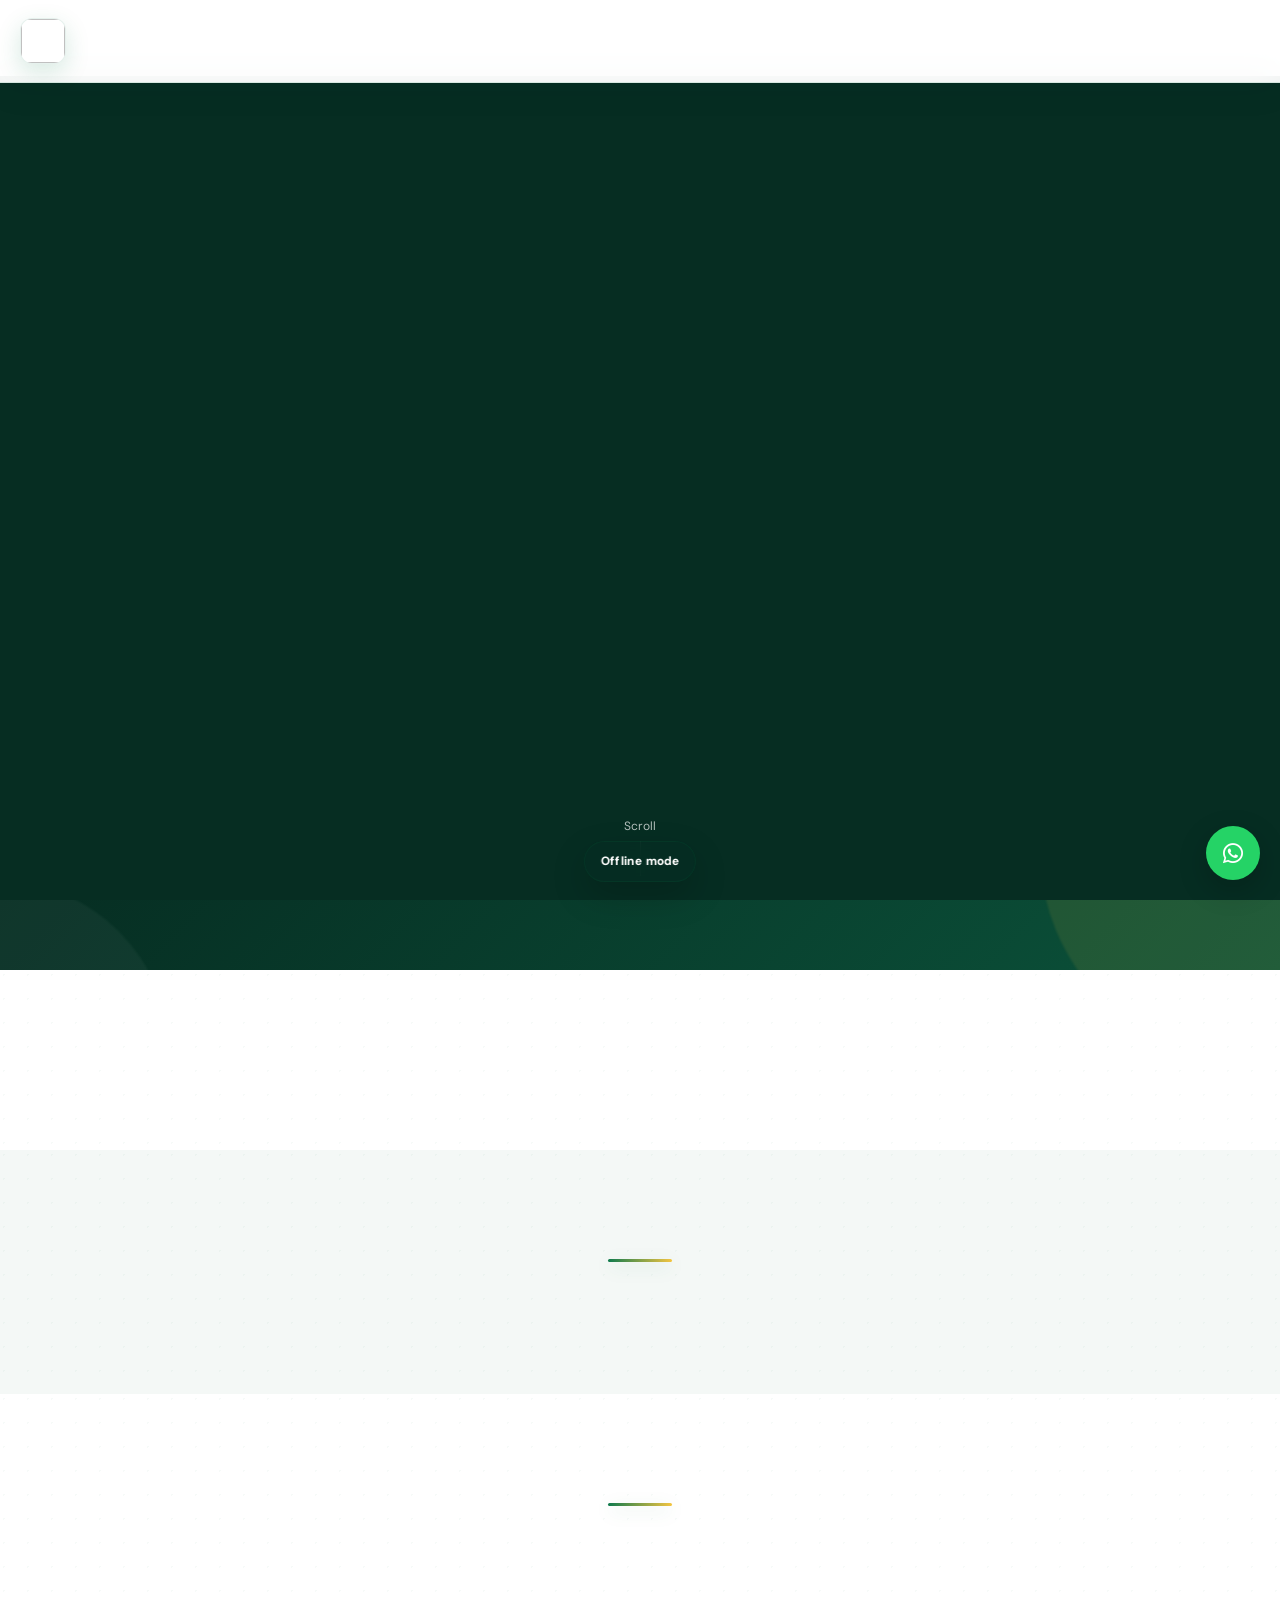
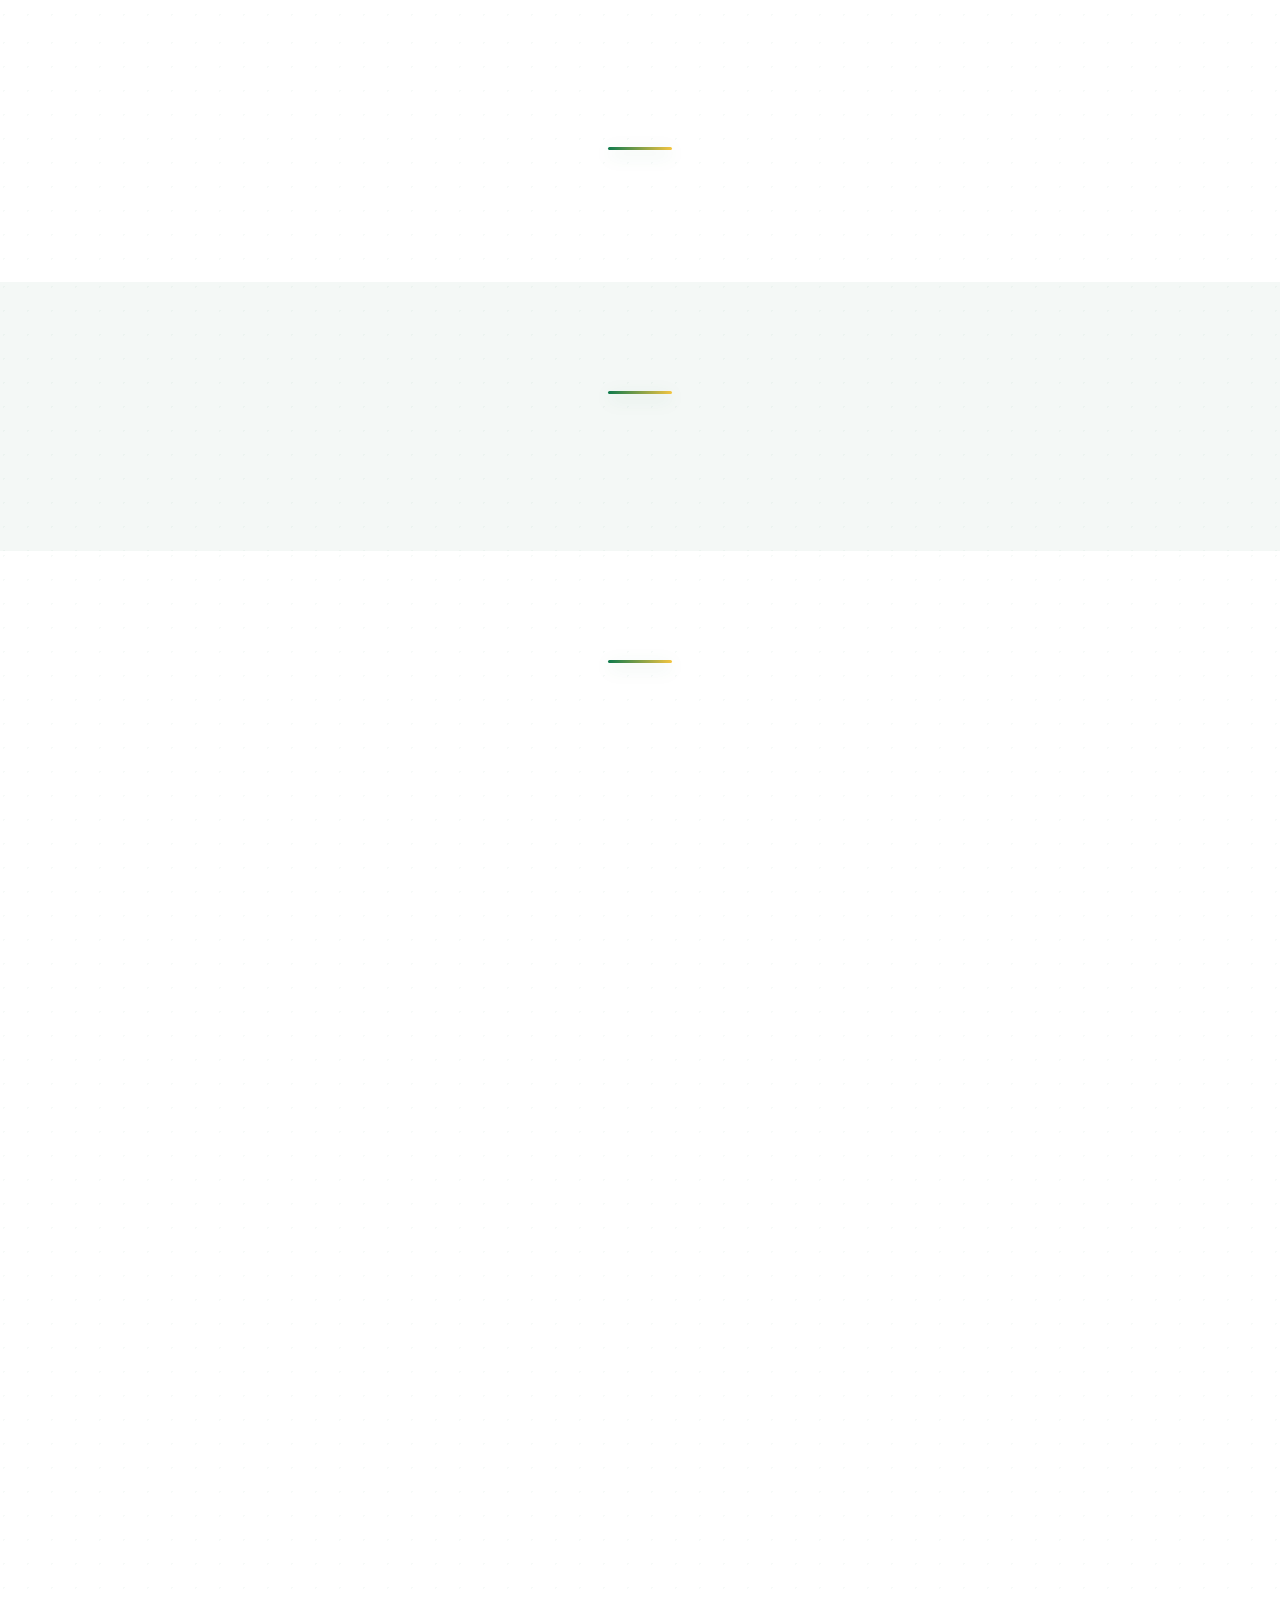
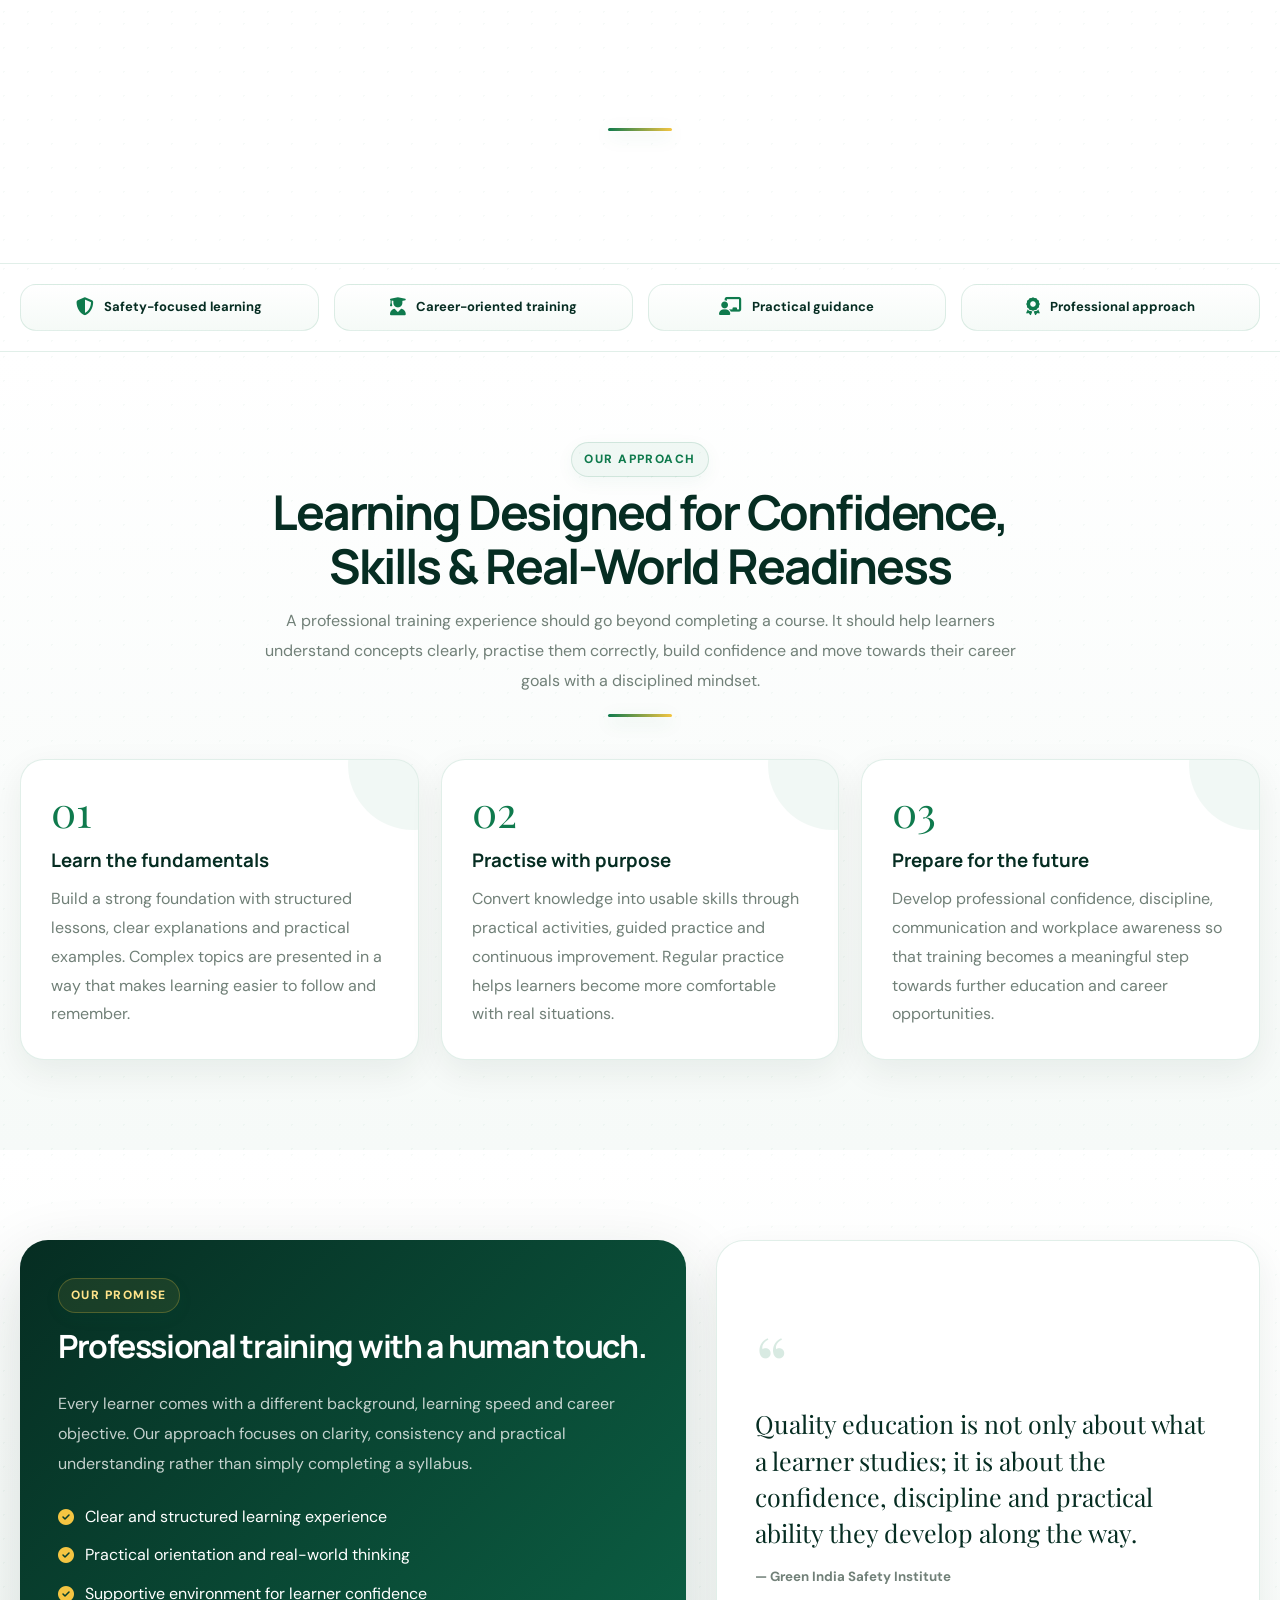
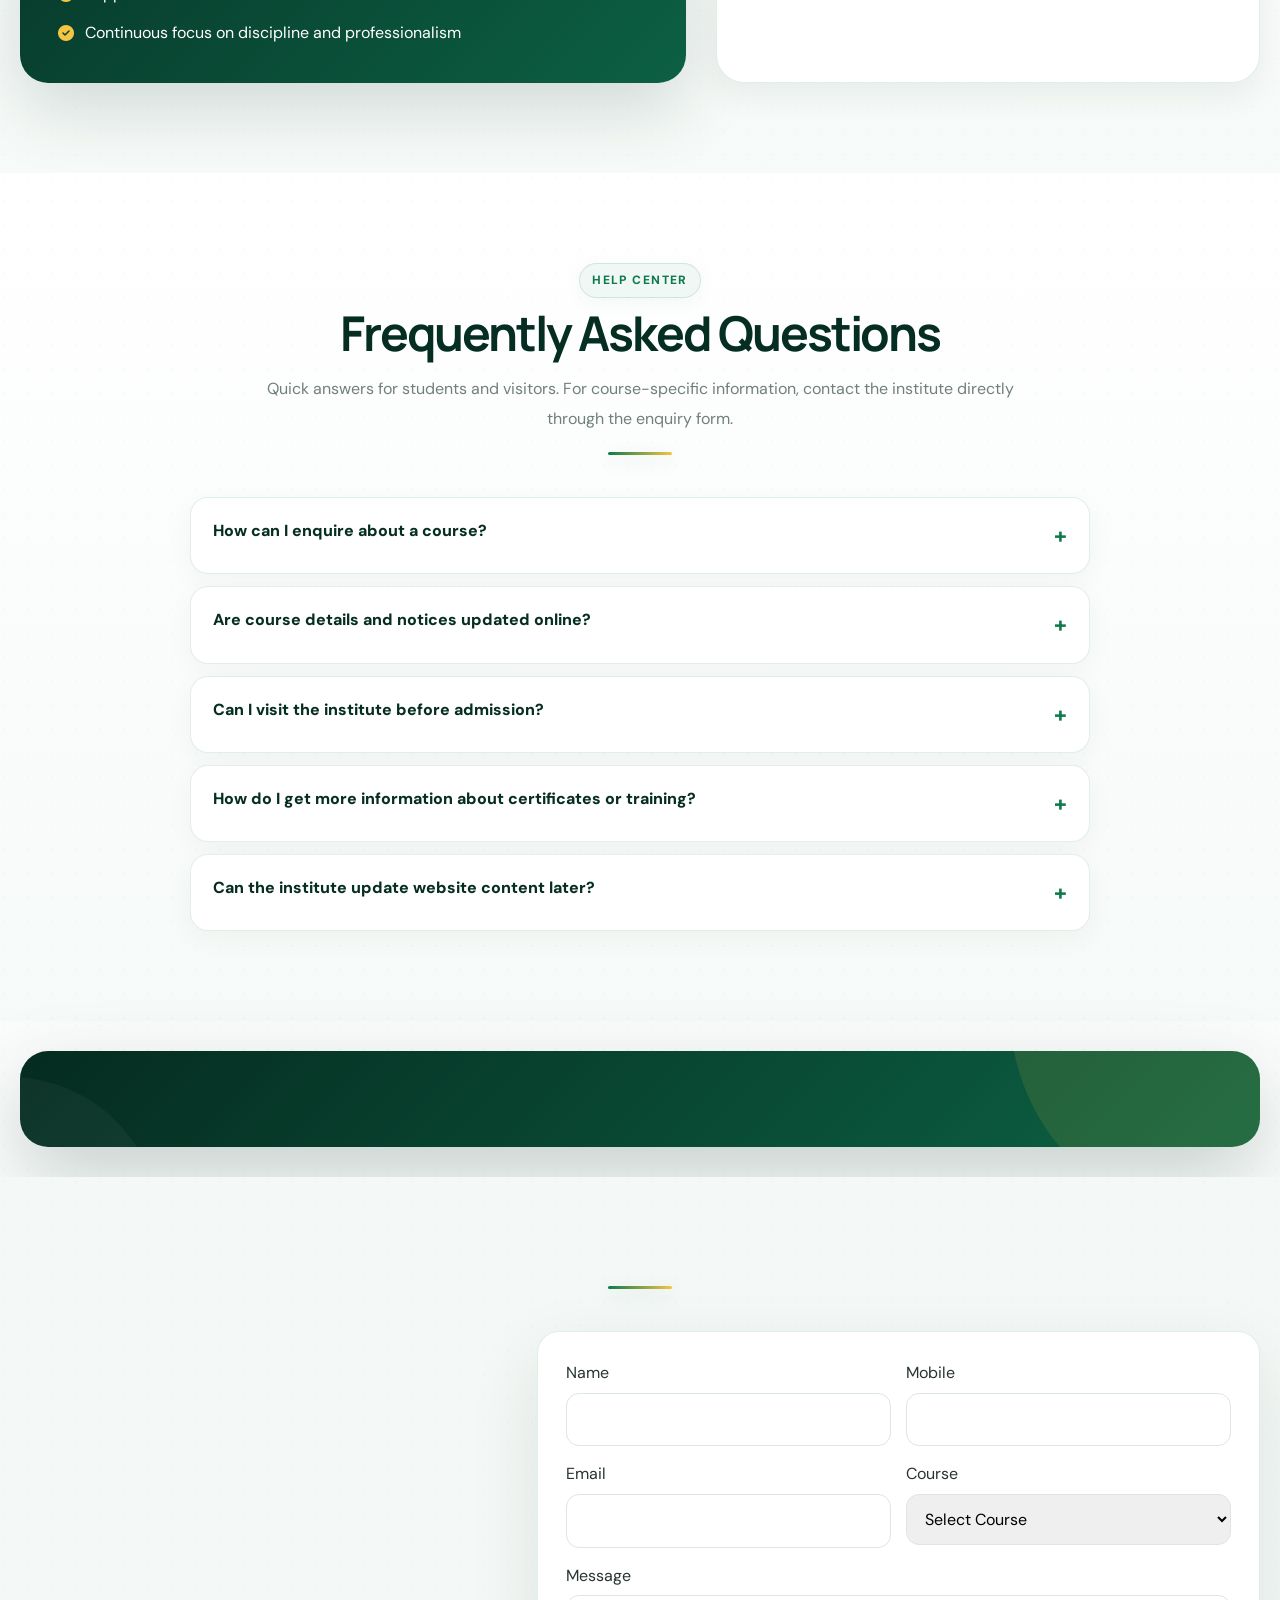
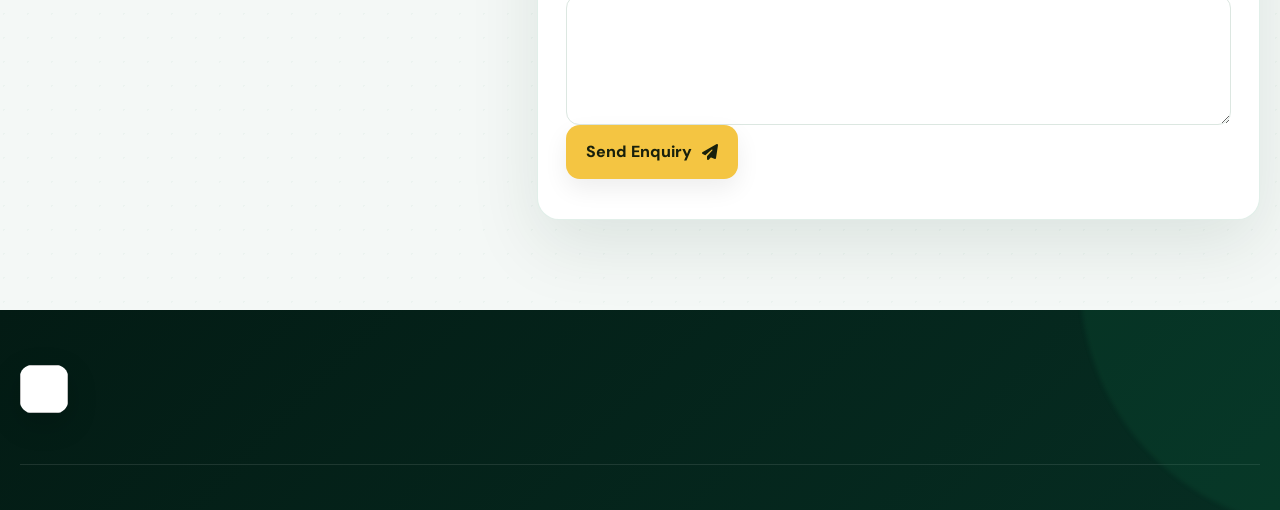
==== Index.html @ 1cff3171 "Add files via upload" ====
<!DOCTYPE html>
<html lang="en">
<head>
  <meta charset="UTF-8">
  <link rel="preconnect" href="https://fonts.googleapis.com">
  <link rel="preconnect" href="https://fonts.gstatic.com" crossorigin>
  <link rel="preconnect" href="https://drive.google.com">
  <link rel="preconnect" href="https://cdn.jsdelivr.net" crossorigin>
  <meta name="viewport" content="width=device-width, initial-scale=1.0">
  <meta name="description" id="metaDescription" content="Green India Safety Institute">
  <meta name="keywords" id="metaKeywords" content="Safety Institute, training, courses">
  <meta property="og:title" id="ogTitle" content="Green India Safety Institute">
  <meta property="og:description" id="ogDescription" content="Green India Safety Institute">
  <meta property="og:image" id="ogImage" content="">
  <title>Green India Safety Institute</title>

  <link rel="preconnect" href="https://fonts.googleapis.com">
  <link rel="preconnect" href="https://fonts.gstatic.com" crossorigin>
  <link href="https://fonts.googleapis.com/css2?family=DM+Sans:wght@400;500;600;700&family=Manrope:wght@400;500;600;700;800&family=Playfair+Display:wght@600;700&family=Poppins:wght@500;600;700;800&display=swap" rel="stylesheet">
  <link rel="stylesheet" href="https://cdnjs.cloudflare.com/ajax/libs/font-awesome/6.5.2/css/all.min.css">
  <link rel="stylesheet" href="https://cdn.jsdelivr.net/npm/swiper@11/swiper-bundle.min.css">

  <style>
    :root {
      --primary:#0f7a4d; --primary-dark:#075634; --secondary:#062d22;
      --accent:#f4c542; --white:#fff; --black:#07110d; --text:#28352f;
      --muted:#718078; --light:#f4f8f6; --border:rgba(15,122,77,.12);
      --shadow:0 20px 60px rgba(0,0,0,.10); --radius:24px; --container:1240px;
    }
    *{box-sizing:border-box} html{scroll-behavior:smooth} body{margin:0;font-family:Inter,Arial,sans-serif;color:var(--text);background:#fff;line-height:1.6}
    body.loading{overflow:hidden} img{max-width:100%;display:block} a{color:inherit;text-decoration:none} button,input,textarea,select{font:inherit}
    .container{width:min(var(--container),calc(100% - 36px));margin:auto} .hidden{display:none!important}
    #scrollProgress{position:fixed;top:0;left:0;height:4px;width:0;background:var(--accent);z-index:9999}
    #preloader{position:fixed;inset:0;background:var(--secondary);display:grid;place-items:center;z-index:9998}
    .loader-inner{text-align:center;color:#fff} .loader-logo{width:76px;height:76px;border-radius:22px;object-fit:cover;margin:auto;border:3px solid rgba(255,255,255,.25);background:#fff}
    .loader-ring{width:36px;height:36px;border:3px solid rgba(255,255,255,.25);border-top-color:var(--accent);border-radius:50%;animation:spin 1s linear infinite;margin:18px auto 0}
    @keyframes spin{to{transform:rotate(360deg)}}
    header{position:fixed;top:0;left:0;right:0;z-index:1000;background:rgba(255,255,255,.94);backdrop-filter:blur(16px);border-bottom:1px solid var(--border)}
    .navbar{height:76px;display:flex;align-items:center;justify-content:space-between;gap:20px}
    .brand{display:flex;align-items:center;gap:12px;font-family:Poppins,sans-serif;font-weight:800;color:var(--secondary)}
    .brand img{width:46px;height:46px;object-fit:cover;border-radius:12px;background:#fff} .brand-name{font-size:17px}
    .nav-menu{display:flex;align-items:center;gap:5px;list-style:none;margin:0;padding:0} .nav-menu a{padding:11px 14px;border-radius:12px;font-weight:600;font-size:14px} .nav-menu a:hover{background:var(--light);color:var(--primary)}
    #menuToggle{display:none;border:0;background:var(--light);width:44px;height:44px;border-radius:12px;color:var(--secondary);cursor:pointer}
    #mobileMenu{position:fixed;inset:0;background:rgba(6,45,34,.96);z-index:2000;padding:28px;transform:translateX(100%);transition:.3s} #mobileMenu.active{transform:none}
    #mobileClose{float:right;border:0;background:rgba(255,255,255,.12);color:#fff;width:44px;height:44px;border-radius:12px;cursor:pointer}
    #mobileMenuList{list-style:none;padding:80px 0 0;margin:0} #mobileMenuList a{display:block;color:#fff;padding:15px 4px;border-bottom:1px solid rgba(255,255,255,.12);font-size:20px}
    main{padding-top:76px} section{padding:90px 0} .section-heading{max-width:760px;margin:0 auto 42px;text-align:center}
    .section-label{display:inline-block;color:var(--primary);font-weight:800;text-transform:uppercase;letter-spacing:.12em;font-size:12px;margin-bottom:8px}
    .section-title{font-family:Poppins,sans-serif;color:var(--secondary);font-size:clamp(30px,4vw,48px);line-height:1.12;margin:0 0 14px} .section-description{color:var(--muted);margin:0}
    #home{padding:0;min-height:620px} .swiper,.hero-slide{height:calc(100vh - 76px);min-height:560px} .hero-slide{position:relative;display:flex;align-items:center;overflow:hidden;background:var(--secondary)}
    .hero-bg{position:absolute;inset:0;width:100%;height:100%;object-fit:cover;z-index:0} .hero-overlay{position:absolute;inset:0;background:linear-gradient(90deg,rgba(6,45,34,.9),rgba(6,45,34,.5),rgba(6,45,34,.25));z-index:1}
    .hero-content{position:relative;z-index:2;max-width:780px;color:#fff;padding:60px 0} .hero-badge{display:inline-flex;gap:9px;align-items:center;padding:9px 14px;border-radius:999px;background:rgba(244,197,66,.16);border:1px solid rgba(244,197,66,.4);color:#ffe38a;font-weight:700;margin-bottom:20px}
    .hero-title{font-family:Poppins,sans-serif;font-size:clamp(40px,6vw,76px);line-height:1.04;margin:0 0 20px} .hero-highlight{display:block;color:var(--accent)} .hero-description{font-size:18px;color:rgba(255,255,255,.82);max-width:680px} .hero-actions{display:flex;gap:12px;flex-wrap:wrap;margin-top:28px}
    .btn{display:inline-flex;align-items:center;gap:10px;padding:13px 19px;border-radius:14px;font-weight:800;border:1px solid transparent;cursor:pointer} .btn-primary{background:var(--accent);color:#18200c} .btn-outline{color:#fff;border-color:rgba(255,255,255,.45)}
    .hero-scroll{position:absolute;z-index:3;bottom:24px;left:50%;transform:translateX(-50%);color:#fff;font-size:12px;opacity:.7;text-align:center} .hero-scroll-line{width:1px;height:35px;background:#fff;margin:5px auto 0}
    #stats{padding:35px 0;background:var(--secondary)} .stats-grid{display:grid;grid-template-columns:repeat(4,1fr);gap:14px} .stat-card{display:flex;align-items:center;gap:15px;color:#fff;padding:22px;border:1px solid rgba(255,255,255,.1);border-radius:18px} .stat-icon{width:48px;height:48px;border-radius:14px;display:grid;place-items:center;background:rgba(244,197,66,.13);color:var(--accent)} .stat-value{font-size:28px;font-weight:800} .stat-label{font-size:13px;color:rgba(255,255,255,.68)}
    #about,#features,#courses,#faculty,#gallery,#testimonials,#notices,#contact{background:#fff} #features,#gallery,#contact{background:var(--light)}
    .about-grid{display:grid;grid-template-columns:1fr 1fr;gap:60px;align-items:center} .about-image-wrap{position:relative} .about-image{width:100%;height:480px;object-fit:cover;border-radius:28px;box-shadow:var(--shadow);background:var(--light)} .about-badge{position:absolute;right:-15px;bottom:25px;background:#fff;border-radius:20px;padding:18px 20px;box-shadow:var(--shadow);display:flex;flex-direction:column} .about-badge strong{font-size:28px;color:var(--primary)} .about-text{color:var(--muted)} .about-points{display:grid;gap:12px;margin:24px 0} .about-point{display:flex;gap:12px;align-items:center} .about-point-icon{width:34px;height:34px;border-radius:10px;background:#e9f7f0;color:var(--primary);display:grid;place-items:center;flex:0 0 auto}
    .feature-grid,.course-grid,.faculty-grid,.gallery-grid,.notice-grid{display:grid;grid-template-columns:repeat(3,1fr);gap:22px}
    .feature-card,.course-card,.faculty-card,.notice-card{border:1px solid var(--border);border-radius:22px;background:#fff;overflow:hidden;box-shadow:0 10px 35px rgba(0,0,0,.04)} .feature-card{padding:28px} .feature-icon{width:52px;height:52px;border-radius:15px;background:#e9f7f0;color:var(--primary);display:grid;place-items:center;font-size:21px} .feature-title{font-family:Poppins,sans-serif;color:var(--secondary)} .feature-description{color:var(--muted)}
    .course-image-wrap,.faculty-image-wrap{position:relative;background:var(--light)} .course-image,.faculty-image{width:100%;height:220px;object-fit:cover} .course-icon{position:absolute;bottom:-20px;left:20px;width:48px;height:48px;border-radius:14px;background:var(--accent);display:grid;place-items:center} .course-body,.faculty-body{padding:30px 22px 22px} .course-name,.faculty-name{font-family:Poppins,sans-serif;color:var(--secondary);margin:0 0 8px} .course-description{color:var(--muted)} .course-meta{display:flex;gap:10px;flex-wrap:wrap;font-size:12px;color:var(--muted)} .course-footer{display:flex;justify-content:space-between;align-items:center;margin-top:18px} .course-fee{font-weight:800;color:var(--primary)} .course-btn{width:38px;height:38px;border-radius:11px;background:var(--primary);color:#fff;display:grid;place-items:center}
    .faculty-image{height:280px} .faculty-designation{color:var(--primary);font-weight:700;font-size:14px} .faculty-exp{font-size:13px;color:var(--muted);margin-top:7px} .faculty-social{display:flex;gap:8px;margin-top:15px} .faculty-social a,.social-link{width:36px;height:36px;border-radius:10px;background:var(--light);display:grid;place-items:center;color:var(--primary)}
    .gallery-filters{display:flex;justify-content:center;gap:8px;flex-wrap:wrap;margin-bottom:25px} .gallery-filter{border:1px solid var(--border);background:#fff;padding:9px 15px;border-radius:999px;cursor:pointer} .gallery-filter.active{background:var(--primary);color:#fff} .gallery-grid{grid-template-columns:repeat(4,1fr)} .gallery-item{position:relative;overflow:hidden;border-radius:18px;aspect-ratio:1/1;background:#e8eeeb;cursor:pointer} .gallery-item img{width:100%;height:100%;object-fit:cover;transition:.35s} .gallery-item:hover img{transform:scale(1.06)}
    .testimonial-slider{overflow:hidden} .testimonial-card{padding:30px;border:1px solid var(--border);border-radius:22px;background:#fff;min-height:220px} .testimonial-stars{color:var(--accent)} .testimonial-text{color:var(--muted);font-size:16px} .testimonial-person{display:flex;align-items:center;gap:12px} .testimonial-person img{width:48px;height:48px;border-radius:50%;object-fit:cover;background:var(--light)}
    .notice-card{padding:24px} .notice-date{font-size:12px;color:var(--primary);font-weight:800} .notice-title{font-family:Poppins,sans-serif;color:var(--secondary)} .notice-description{color:var(--muted)}
    #cta{padding:30px 0} .cta-box{background:var(--secondary);color:#fff;border-radius:28px;padding:48px;display:flex;justify-content:space-between;gap:30px;align-items:center} .cta-title{font-family:Poppins,sans-serif;font-size:34px;margin:0 0 10px} .cta-description{color:rgba(255,255,255,.7)}
    .contact-grid{display:grid;grid-template-columns:.8fr 1.2fr;gap:35px} .contact-list{display:grid;gap:13px} .contact-item{display:flex;gap:13px;align-items:flex-start;padding:17px;border-radius:17px;background:#fff;border:1px solid var(--border)} .contact-icon{color:var(--primary);font-size:20px} #enquiryForm{background:#fff;padding:28px;border-radius:22px;border:1px solid var(--border);box-shadow:var(--shadow)} .form-grid{display:grid;grid-template-columns:1fr 1fr;gap:15px} .form-field{display:flex;flex-direction:column;gap:7px} .form-field.full{grid-column:1/-1} .form-field input,.form-field textarea,.form-field select{width:100%;border:1px solid #dce7e1;border-radius:13px;padding:13px 14px;outline:none} .form-field textarea{min-height:130px;resize:vertical} .form-message{margin-top:12px;font-weight:700} .form-message.success{color:var(--primary)} .form-message.error{color:#c62828}
    footer{background:#041f17;color:#fff;padding:55px 0 25px} .footer-grid{display:grid;grid-template-columns:1.3fr 1fr 1fr;gap:35px} .footer-brand{display:flex;gap:12px;align-items:center;font-family:Poppins;font-weight:800} .footer-brand img{width:48px;height:48px;object-fit:cover;border-radius:12px;background:#fff} footer p,footer a{color:rgba(255,255,255,.68)} .footer-menu,.footer-social{list-style:none;padding:0;margin:0;display:grid;gap:8px} .footer-bottom{border-top:1px solid rgba(255,255,255,.1);margin-top:35px;padding-top:20px;display:flex;justify-content:space-between;gap:20px}
    #whatsappButton{position:fixed;right:20px;bottom:20px;width:54px;height:54px;border-radius:50%;display:grid;place-items:center;background:#25d366;color:#fff;z-index:900;box-shadow:0 10px 30px rgba(0,0,0,.2);font-size:23px} #backToTop{position:fixed;right:20px;bottom:85px;width:44px;height:44px;border:0;border-radius:50%;background:var(--secondary);color:#fff;z-index:899;cursor:pointer;display:none}
    #lightbox{position:fixed;inset:0;background:rgba(0,0,0,.92);z-index:3000;display:none;place-items:center;padding:30px} #lightbox.active{display:grid} #lightboxImage{max-height:90vh;max-width:95vw;object-fit:contain} #lightboxClose{position:absolute;top:20px;right:20px;border:0;background:#fff;color:#111;width:45px;height:45px;border-radius:50%;cursor:pointer;font-size:20px}
    .image-load-error{background:#eef3f0;min-height:80px;opacity:.65}

    /* v4 image resilience + network UX */
    img.image-load-error{
      opacity:.9;
      background:
        radial-gradient(circle at 30% 30%,rgba(15,122,77,.16),transparent 42%),
        linear-gradient(135deg,#eef6f1,#dfeee7);
      object-fit:contain !important;
      min-height:70px;
    }
    img[data-image-error="1"]{
      visibility:visible;
    }
    #cacheStatus{
      position:fixed;
      left:50%;
      bottom:18px;
      transform:translate(-50%,20px);
      z-index:99999;
      padding:10px 16px;
      border-radius:999px;
      background:rgba(6,45,34,.94);
      color:#fff;
      font-size:12px;
      font-weight:800;
      letter-spacing:.2px;
      box-shadow:0 14px 35px rgba(0,0,0,.18);
      opacity:0;
      pointer-events:none;
      transition:opacity .28s ease,transform .28s ease;
      backdrop-filter:blur(12px);
    }
    #cacheStatus.show{opacity:1;transform:translate(-50%,0)}
    @media(max-width:600px){#cacheStatus{bottom:12px;max-width:calc(100% - 24px);text-align:center}}
    @media(max-width:900px){.nav-menu{display:none}#menuToggle{display:block}.stats-grid{grid-template-columns:repeat(2,1fr)}.about-grid,.contact-grid{grid-template-columns:1fr}.feature-grid,.course-grid,.faculty-grid,.notice-grid{grid-template-columns:repeat(2,1fr)}.gallery-grid{grid-template-columns:repeat(3,1fr)}.cta-box{flex-direction:column;align-items:flex-start}.footer-grid{grid-template-columns:1fr 1fr}}
    @media(max-width:600px){.container{width:min(100% - 24px,var(--container))}section{padding:65px 0}.stats-grid,.feature-grid,.course-grid,.faculty-grid,.notice-grid,.gallery-grid,.form-grid,.footer-grid{grid-template-columns:1fr}.gallery-grid{grid-template-columns:repeat(2,1fr)}.hero-content{padding:35px 0}.hero-description{font-size:15px}.about-image{height:330px}.cta-box{padding:30px 22px}.footer-bottom{flex-direction:column}}

    /* =====================================================
       PREMIUM 50K-LEVEL VISUAL SYSTEM
    ====================================================== */
    :root{
      --font-body:'DM Sans',Inter,Arial,sans-serif;
      --font-display:'Manrope',Poppins,Arial,sans-serif;
      --font-serif:'Playfair Display',Georgia,serif;
      --glass:rgba(255,255,255,.72);
      --glass-dark:rgba(6,45,34,.78);
      --shadow-soft:0 12px 35px rgba(7,48,34,.07);
      --shadow-hover:0 26px 70px rgba(7,48,34,.16);
    }
    body{font-family:var(--font-body);overflow-x:hidden;background:#fbfdfc}
    h1,h2,h3,h4,h5,h6,.brand,.hero-title,.section-title,.feature-title,.course-name,.faculty-name,.notice-title,.cta-title{font-family:var(--font-display)}
    .brand-name{letter-spacing:-.025em}
    section{position:relative;isolation:isolate}
    section:not(#home):not(#stats):before{content:"";position:absolute;inset:0;pointer-events:none;z-index:-2;background-image:radial-gradient(circle at 15% 20%,rgba(15,122,77,.035) 0 1px,transparent 1px);background-size:24px 24px}
    .section-heading{position:relative}
    .section-heading:after{content:"";display:block;width:64px;height:3px;border-radius:99px;margin:19px auto 0;background:linear-gradient(90deg,var(--primary),var(--accent));box-shadow:0 5px 18px rgba(15,122,77,.18)}
    .section-label{padding:7px 12px;border:1px solid rgba(15,122,77,.14);border-radius:999px;background:rgba(15,122,77,.055);box-shadow:0 5px 18px rgba(15,122,77,.05)}
    .section-title{letter-spacing:-.045em}
    .section-description{font-size:16px;line-height:1.85}
    #siteHeader{box-shadow:0 8px 35px rgba(5,38,27,.06);transition:.3s}
    #siteHeader.scrolled{background:rgba(255,255,255,.88);box-shadow:0 12px 45px rgba(5,38,27,.11)}
    .navbar{height:82px}
    .brand{transition:transform .3s ease}.brand:hover{transform:translateY(-2px)}
    .brand img{box-shadow:0 8px 25px rgba(15,122,77,.16);border:1px solid rgba(15,122,77,.10)}
    .nav-menu a{position:relative;overflow:hidden;transition:.3s}
    .nav-menu a:after{content:"";position:absolute;left:14px;right:14px;bottom:6px;height:2px;background:var(--primary);transform:scaleX(0);transform-origin:center;transition:.3s;border-radius:20px}
    .nav-menu a:hover:after,.nav-menu a.active:after{transform:scaleX(1)}
    #home{background:var(--secondary)}
    .hero-slide:after{content:"";position:absolute;inset:auto -10% -60% auto;width:55vw;height:55vw;border-radius:50%;background:radial-gradient(circle,rgba(244,197,66,.16),transparent 65%);z-index:1;pointer-events:none;animation:heroGlow 9s ease-in-out infinite alternate}
    @keyframes heroGlow{from{transform:translate(0,0) scale(.9)}to{transform:translate(-8%,8%) scale(1.08)}}
    .hero-overlay{background:linear-gradient(90deg,rgba(3,29,21,.94) 0%,rgba(6,45,34,.78) 42%,rgba(6,45,34,.35) 100%)}
    .hero-content{max-width:850px;text-shadow:0 4px 25px rgba(0,0,0,.15)}
    .hero-badge{box-shadow:0 12px 35px rgba(244,197,66,.08);backdrop-filter:blur(10px)}
    .hero-title{font-weight:800;letter-spacing:-.055em}
    .hero-description{line-height:1.85}
    .btn{position:relative;overflow:hidden;box-shadow:0 10px 25px rgba(0,0,0,.07);transition:transform .25s ease,box-shadow .25s ease}
    .btn:before{content:"";position:absolute;top:-80%;left:-120%;width:65%;height:260%;transform:rotate(25deg);background:rgba(255,255,255,.24);transition:left .55s ease}
    .btn:hover{transform:translateY(-3px);box-shadow:0 16px 35px rgba(0,0,0,.13)} .btn:hover:before{left:145%}
    .btn>*{position:relative;z-index:1}
    #stats{position:relative;overflow:hidden;background:linear-gradient(135deg,#062d22,#0b523a)}
    #stats:before,#stats:after{content:"";position:absolute;border-radius:50%;pointer-events:none;filter:blur(1px)}
    #stats:before{width:420px;height:420px;right:-180px;top:-260px;background:rgba(244,197,66,.10)}
    #stats:after{width:350px;height:350px;left:-180px;bottom:-260px;background:rgba(255,255,255,.045)}
    .stat-card{background:rgba(255,255,255,.055);backdrop-filter:blur(10px);box-shadow:inset 0 1px 0 rgba(255,255,255,.08),0 15px 40px rgba(0,0,0,.08);transition:.35s}
    .stat-card:hover{transform:translateY(-6px);background:rgba(255,255,255,.09);border-color:rgba(244,197,66,.25)}
    .stat-icon{box-shadow:0 8px 24px rgba(244,197,66,.10)}
    .about-image-wrap:before{content:"";position:absolute;width:150px;height:150px;border-radius:35px;border:1px dashed rgba(15,122,77,.28);left:-35px;top:-35px;z-index:-1;animation:floatShape 6s ease-in-out infinite}
    .about-image{box-shadow:0 30px 80px rgba(7,48,34,.18);transition:transform .7s cubic-bezier(.2,.8,.2,1)}
    .about-image-wrap:hover .about-image{transform:scale(1.018) rotate(.4deg)}
    .about-badge{border:1px solid rgba(15,122,77,.10);backdrop-filter:blur(12px)}
    .feature-card,.course-card,.faculty-card,.notice-card{box-shadow:var(--shadow-soft);transition:transform .4s cubic-bezier(.2,.8,.2,1),box-shadow .4s,border-color .4s}
    .feature-card:hover,.course-card:hover,.faculty-card:hover,.notice-card:hover{transform:translateY(-9px);box-shadow:var(--shadow-hover);border-color:rgba(15,122,77,.20)}
    .feature-icon{box-shadow:0 12px 28px rgba(15,122,77,.09);transition:.35s}
    .feature-card:hover .feature-icon{transform:rotate(-7deg) scale(1.08);background:var(--primary);color:#fff}
    .course-image,.faculty-image{transition:transform .7s cubic-bezier(.2,.8,.2,1),filter .5s}
    .course-card:hover .course-image,.faculty-card:hover .faculty-image{transform:scale(1.06);filter:saturate(1.08)}
    .course-image-wrap,.faculty-image-wrap{overflow:hidden}
    .course-image-wrap:after,.faculty-image-wrap:after{content:"";position:absolute;inset:0;background:linear-gradient(135deg,transparent 40%,rgba(255,255,255,.18));transform:translateX(-110%);transition:.7s;pointer-events:none}
    .course-card:hover .course-image-wrap:after,.faculty-card:hover .faculty-image-wrap:after{transform:translateX(110%)}
    .course-icon{box-shadow:0 10px 28px rgba(244,197,66,.28);transition:.3s}.course-card:hover .course-icon{transform:translateY(-4px) rotate(4deg)}
    .gallery-item{box-shadow:0 12px 32px rgba(7,48,34,.08);transition:transform .35s,box-shadow .35s}
    .gallery-item:hover{transform:translateY(-6px);box-shadow:0 22px 50px rgba(7,48,34,.15)}
    .gallery-item:after{content:"";position:absolute;inset:0;background:linear-gradient(135deg,rgba(255,255,255,0),rgba(255,255,255,.18));opacity:0;transition:.35s}.gallery-item:hover:after{opacity:1}
    .testimonial-card{box-shadow:var(--shadow-soft);transition:.35s}.testimonial-card:hover{transform:translateY(-5px);box-shadow:var(--shadow-hover)}
    .notice-card{position:relative}.notice-card:before{content:"";position:absolute;left:0;top:0;bottom:0;width:4px;background:linear-gradient(var(--primary),var(--accent));border-radius:22px 0 0 22px}
    .cta-box{position:relative;overflow:hidden;background:linear-gradient(135deg,#052b20,#0c6244);box-shadow:0 30px 80px rgba(6,45,34,.22)}
    .cta-box:before,.cta-box:after{content:"";position:absolute;border-radius:50%;pointer-events:none}.cta-box:before{width:420px;height:420px;right:-170px;top:-250px;background:rgba(244,197,66,.11)}.cta-box:after{width:300px;height:300px;left:-160px;bottom:-230px;background:rgba(255,255,255,.04)}
    .cta-box>*{position:relative;z-index:1}
    #enquiryForm{box-shadow:0 25px 70px rgba(7,48,34,.10);transition:.35s}.form-field input:focus,.form-field textarea:focus,.form-field select:focus{border-color:var(--primary);box-shadow:0 0 0 4px rgba(15,122,77,.08)}
    .contact-item{transition:.3s;box-shadow:0 8px 25px rgba(7,48,34,.035)}.contact-item:hover{transform:translateX(5px);box-shadow:0 14px 35px rgba(7,48,34,.08)}
    footer{position:relative;overflow:hidden;background:linear-gradient(135deg,#031b14,#062d22)}
    footer:before{content:"";position:absolute;width:500px;height:500px;border-radius:50%;right:-300px;top:-280px;background:rgba(15,122,77,.15);filter:blur(2px)}
    .footer-brand img{box-shadow:0 10px 30px rgba(0,0,0,.18)}
    .footer-menu a{transition:.25s}.footer-menu a:hover{color:#fff;transform:translateX(4px)}
    .social-link{transition:.3s}.social-link:hover{transform:translateY(-4px) rotate(-3deg);background:var(--accent);color:#142018}
    #whatsappButton{animation:waPulse 2.4s infinite}.whatsapp-label{position:absolute;right:64px;white-space:nowrap;background:#fff;color:#163025;padding:7px 11px;border-radius:999px;font-size:12px;font-weight:800;box-shadow:0 10px 30px rgba(0,0,0,.12);opacity:0;transform:translateX(8px);pointer-events:none;transition:.25s}.whatsapp-wrap:hover .whatsapp-label{opacity:1;transform:none}
    @keyframes waPulse{0%,100%{box-shadow:0 10px 30px rgba(0,0,0,.2),0 0 0 0 rgba(37,211,102,.32)}50%{box-shadow:0 10px 30px rgba(0,0,0,.2),0 0 0 13px rgba(37,211,102,0)}}
    @keyframes floatShape{0%,100%{transform:translateY(0)}50%{transform:translateY(12px)}}
    .premium-strip{padding:20px 0;background:#fff;border-top:1px solid var(--border);border-bottom:1px solid var(--border)}
    .premium-strip-grid{display:grid;grid-template-columns:repeat(4,1fr);gap:15px}.premium-trust{display:flex;align-items:center;justify-content:center;gap:10px;padding:12px;border-radius:16px;background:linear-gradient(180deg,#fff,#f5faf7);border:1px solid var(--border);font-weight:700;color:var(--secondary);font-size:13px}.premium-trust i{color:var(--primary);font-size:18px}
    .premium-section{background:linear-gradient(180deg,#fff,#f6faf8)}
    .premium-grid{display:grid;grid-template-columns:repeat(3,1fr);gap:22px}.premium-card{background:#fff;border:1px solid var(--border);border-radius:24px;padding:30px;box-shadow:var(--shadow-soft);position:relative;overflow:hidden;transition:.4s}.premium-card:hover{transform:translateY(-8px);box-shadow:var(--shadow-hover)}.premium-card:after{content:"";position:absolute;width:130px;height:130px;border-radius:50%;right:-60px;top:-60px;background:rgba(15,122,77,.055)}.premium-number{font-family:var(--font-serif);font-size:42px;color:var(--primary);line-height:1}.premium-card h3{margin:14px 0 9px;color:var(--secondary)}.premium-card p{color:var(--muted);line-height:1.8;margin:0}
    .story-grid{display:grid;grid-template-columns:1.1fr .9fr;gap:30px;align-items:stretch}.story-panel{border-radius:28px;padding:38px;background:linear-gradient(135deg,#062d22,#0c6044);color:#fff;box-shadow:0 25px 70px rgba(6,45,34,.16);position:relative;overflow:hidden}.story-panel h3{font-size:32px;letter-spacing:-.04em;margin:0 0 14px}.story-panel p{color:rgba(255,255,255,.76);line-height:1.9}.story-list{display:grid;gap:13px;margin-top:24px}.story-list div{display:flex;gap:11px;align-items:flex-start}.story-list i{color:var(--accent);margin-top:5px}.quote-panel{border-radius:28px;padding:38px;background:#fff;border:1px solid var(--border);box-shadow:var(--shadow-soft);display:flex;flex-direction:column;justify-content:center}.quote-mark{font-family:var(--font-serif);font-size:80px;line-height:.7;color:rgba(15,122,77,.16)}.quote-panel p{font-family:var(--font-serif);font-size:25px;line-height:1.45;color:var(--secondary);margin:15px 0}.quote-panel small{color:var(--muted);font-weight:700}
    .faq-list{display:grid;gap:12px;max-width:900px;margin:auto}.faq-item{background:#fff;border:1px solid var(--border);border-radius:18px;overflow:hidden;box-shadow:0 8px 28px rgba(7,48,34,.04)}.faq-item summary{cursor:pointer;padding:20px 22px;font-weight:800;color:var(--secondary);list-style:none;display:flex;justify-content:space-between;gap:15px}.faq-item summary::-webkit-details-marker{display:none}.faq-item summary:after{content:"+";font-size:22px;color:var(--primary)}.faq-item[open] summary:after{content:"−"}.faq-answer{padding:0 22px 20px;color:var(--muted);line-height:1.8}
    .reveal-soft{opacity:0;transform:translateY(28px)}
    .cache-status{position:fixed;left:16px;bottom:16px;z-index:850;background:rgba(255,255,255,.92);backdrop-filter:blur(10px);border:1px solid var(--border);border-radius:999px;padding:7px 11px;font-size:11px;font-weight:800;color:var(--secondary);box-shadow:0 10px 30px rgba(0,0,0,.08);opacity:0;transform:translateY(8px);transition:.3s;pointer-events:none}.cache-status.show{opacity:1;transform:none}
    @media(max-width:900px){.premium-strip-grid,.premium-grid{grid-template-columns:repeat(2,1fr)}.story-grid{grid-template-columns:1fr}}
    @media(max-width:600px){.premium-strip-grid,.premium-grid{grid-template-columns:1fr}.story-panel,.quote-panel{padding:26px}.story-panel h3{font-size:27px}.quote-panel p{font-size:21px}.whatsapp-label{display:none}}
    @media(prefers-reduced-motion:reduce){*,*:before,*:after{animation-duration:.001ms!important;animation-iteration-count:1!important;scroll-behavior:auto!important;transition-duration:.001ms!important}.reveal-soft{opacity:1!important;transform:none!important}}

  </style>
</head>
<body class="loading">
  <div id="scrollProgress"></div>
  <div id="preloader"><div class="loader-inner"><img id="loaderLogo" class="loader-logo" alt="Loading"><div class="loader-ring"></div><div style="margin-top:14px;font-weight:700;letter-spacing:.02em">Preparing your experience…</div></div></div><div id="cacheStatus" class="cache-status">Live data</div>

  <header id="siteHeader"><div class="navbar container">
    <a class="brand" href="#home"><img id="brandLogo" alt=""><span id="brandName"></span></a>
    <ul id="navMenu" class="nav-menu"></ul>
    <button id="menuToggle" type="button" aria-label="Open menu"><i class="fa-solid fa-bars"></i></button>
  </div></header>

  <div id="mobileMenu"><button id="mobileClose" type="button"><i class="fa-solid fa-xmark"></i></button><ul id="mobileMenuList"></ul></div>

  <main>
    <section id="home"><div id="heroSlider" class="swiper"><div id="heroWrapper" class="swiper-wrapper"></div></div><div class="hero-scroll">Scroll<div class="hero-scroll-line"></div></div></section>

    <section id="stats"><div id="statsWrapper" class="stats-grid container"></div></section>

    <section id="about"><div class="container"><div id="aboutContent" class="about-grid"></div></div></section>

    <section id="features"><div class="container"><div id="featuresHeading" class="section-heading"></div><div id="featuresGrid" class="feature-grid"></div></div></section>

    <section id="courses"><div class="container"><div id="coursesHeading" class="section-heading"></div><div id="coursesGrid" class="course-grid"></div></div></section>

    <section id="faculty"><div class="container"><div id="facultyHeading" class="section-heading"></div><div id="facultyGrid" class="faculty-grid"></div></div></section>

    <section id="gallery"><div class="container"><div id="galleryHeading" class="section-heading"></div><div id="galleryFilters" class="gallery-filters"></div><div id="galleryGrid" class="gallery-grid"></div></div></section>

    <section id="testimonials"><div class="container"><div id="testimonialsHeading" class="section-heading"></div><div class="testimonial-slider swiper"><div id="testimonialWrapper" class="swiper-wrapper"></div></div></div></section>

    <section id="notices"><div class="container"><div id="noticesHeading" class="section-heading"></div><div id="noticeGrid" class="notice-grid"></div></div></section>
    <section class="premium-strip" aria-label="Institute highlights">
      <div class="container premium-strip-grid">
        <div class="premium-trust"><i class="fa-solid fa-shield-halved"></i><span>Safety-focused learning</span></div>
        <div class="premium-trust"><i class="fa-solid fa-user-graduate"></i><span>Career-oriented training</span></div>
        <div class="premium-trust"><i class="fa-solid fa-chalkboard-user"></i><span>Practical guidance</span></div>
        <div class="premium-trust"><i class="fa-solid fa-award"></i><span>Professional approach</span></div>
      </div>
    </section>

    <section class="premium-section" id="learningJourney">
      <div class="container">
        <div class="section-heading">
          <div class="section-label">OUR APPROACH</div>
          <h2 class="section-title">Learning Designed for Confidence, Skills &amp; Real-World Readiness</h2>
          <p class="section-description">A professional training experience should go beyond completing a course. It should help learners understand concepts clearly, practise them correctly, build confidence and move towards their career goals with a disciplined mindset.</p>
        </div>
        <div class="premium-grid">
          <article class="premium-card reveal-soft"><div class="premium-number">01</div><h3>Learn the fundamentals</h3><p>Build a strong foundation with structured lessons, clear explanations and practical examples. Complex topics are presented in a way that makes learning easier to follow and remember.</p></article>
          <article class="premium-card reveal-soft"><div class="premium-number">02</div><h3>Practise with purpose</h3><p>Convert knowledge into usable skills through practical activities, guided practice and continuous improvement. Regular practice helps learners become more comfortable with real situations.</p></article>
          <article class="premium-card reveal-soft"><div class="premium-number">03</div><h3>Prepare for the future</h3><p>Develop professional confidence, discipline, communication and workplace awareness so that training becomes a meaningful step towards further education and career opportunities.</p></article>
        </div>
      </div>
    </section>

    <section class="premium-section" id="institutePromise">
      <div class="container">
        <div class="story-grid">
          <div class="story-panel reveal-soft">
            <div class="section-label" style="color:#ffe38a;border-color:rgba(244,197,66,.25);background:rgba(244,197,66,.08)">OUR PROMISE</div>
            <h3>Professional training with a human touch.</h3>
            <p>Every learner comes with a different background, learning speed and career objective. Our approach focuses on clarity, consistency and practical understanding rather than simply completing a syllabus.</p>
            <div class="story-list">
              <div><i class="fa-solid fa-circle-check"></i><span>Clear and structured learning experience</span></div>
              <div><i class="fa-solid fa-circle-check"></i><span>Practical orientation and real-world thinking</span></div>
              <div><i class="fa-solid fa-circle-check"></i><span>Supportive environment for learner confidence</span></div>
              <div><i class="fa-solid fa-circle-check"></i><span>Continuous focus on discipline and professionalism</span></div>
            </div>
          </div>
          <div class="quote-panel reveal-soft">
            <div class="quote-mark">“</div>
            <p>Quality education is not only about what a learner studies; it is about the confidence, discipline and practical ability they develop along the way.</p>
            <small>— Green India Safety Institute</small>
          </div>
        </div>
      </div>
    </section>

    <section class="premium-section" id="faq">
      <div class="container">
        <div class="section-heading">
          <div class="section-label">HELP CENTER</div>
          <h2 class="section-title">Frequently Asked Questions</h2>
          <p class="section-description">Quick answers for students and visitors. For course-specific information, contact the institute directly through the enquiry form.</p>
        </div>
        <div class="faq-list">
          <details class="faq-item reveal-soft"><summary>How can I enquire about a course?</summary><div class="faq-answer">Use the enquiry form on this website, select the course you are interested in and submit your details. The institute team can then guide you about the next steps, course structure and available options.</div></details>
          <details class="faq-item reveal-soft"><summary>Are course details and notices updated online?</summary><div class="faq-answer">Yes. The website is connected to the institute's management data. Public information can be updated from the administration side without rebuilding the complete website.</div></details>
          <details class="faq-item reveal-soft"><summary>Can I visit the institute before admission?</summary><div class="faq-answer">For the most accurate visiting hours, availability and admission guidance, please use the contact details published on this website and confirm with the institute team.</div></details>
          <details class="faq-item reveal-soft"><summary>How do I get more information about certificates or training?</summary><div class="faq-answer">Submit an enquiry with the course name and your question. The institute can provide the current course-specific information applicable to your batch.</div></details>
          <details class="faq-item reveal-soft"><summary>Can the institute update website content later?</summary><div class="faq-answer">The dynamic sections are designed around the Google Sheets data source, so authorised administrators can update supported website modules while the public page continues to use the same frontend.</div></details>
        </div>
      </div>
    </section>

    <section id="cta"><div class="container"><div id="ctaBox" class="cta-box"></div></div></section>

    <section id="contact"><div class="container"><div id="contactHeading" class="section-heading"></div><div class="contact-grid"><div id="contactList" class="contact-list"></div><form id="enquiryForm"><div class="form-grid"><div class="form-field"><label>Name</label><input id="enquiryName" required></div><div class="form-field"><label>Mobile</label><input id="enquiryMobile" required></div><div class="form-field"><label>Email</label><input id="enquiryEmail" type="email"></div><div class="form-field"><label>Course</label><select id="enquiryCourse"><option value="">Select Course</option></select></div><div class="form-field full"><label>Message</label><textarea id="enquiryMessage"></textarea></div></div><button id="formSubmit" class="btn btn-primary" type="submit">Send Enquiry <i class="fa-solid fa-paper-plane"></i></button><div id="formMessage" class="form-message"></div></form></div></div></section>
  </main>

  <footer><div class="container"><div class="footer-grid"><div><a class="footer-brand" href="#home"><img id="footerLogo" alt=""><span id="footerName"></span></a><p id="footerText"></p></div><div><h4 id="footerMenuTitle"></h4><ul id="footerMenu" class="footer-menu"></ul></div><div><h4 id="footerSocialTitle"></h4><div id="socialLinks" class="footer-social"></div><h4 id="footerContactTitle"></h4><div id="footerContact"></div></div></div><div class="footer-bottom"><span id="copyrightText"></span><span id="footerRightText"></span></div></div></footer>

  <a id="whatsappButton" href="#" target="_blank" rel="noopener" aria-label="WhatsApp"><i class="fa-brands fa-whatsapp"></i></a>
  <button id="backToTop" type="button" aria-label="Back to top"><i class="fa-solid fa-arrow-up"></i></button>

  <div id="lightbox"><button id="lightboxClose" type="button"><i class="fa-solid fa-xmark"></i></button><img id="lightboxImage" alt=""></div>

  <script src="https://cdn.jsdelivr.net/npm/swiper@11/swiper-bundle.min.js"></script>

  <script>

    /* =====================================================
       API CONFIGURATION
    ====================================================== */

    /*
     * PART 1 Apps Script Web App URL
     *
     * IMPORTANT:
     * Yahan apna deployed Apps Script /exec URL डालना है.
     */

    const API_URL =
      "https://script.google.com/macros/s/AKfycbw9rOT_EtD4MUmGcCJK0AqKme2K1DURQB4i636Oko-q-vWdq5P7KeU92JGcB43h4zAm/exec";


    /* =====================================================
       FRONTEND IMAGE LIBRARY
       -----------------------------------------------------
       IMPORTANT:
       Images are now taken from this frontend configuration.
       Google Sheet image columns are NOT used for rendering.

       Replace these URLs with your own image/CDN URLs whenever
       you want to change photos. Website text/data can continue
       coming from Google Sheets.
    ====================================================== */

    const FRONTEND_IMAGES = {
      logo: "https://drive.google.com/file/d/1YMRLHIxtrr3p9IvHphKod5H-Ka8OA4t7/view?usp=drivesdk",
      favicon: "https://drive.google.com/file/d/1YMRLHIxtrr3p9IvHphKod5H-Ka8OA4t7/view?usp=drivesdk",

      hero: [
        "https://images.unsplash.com/photo-1524178232363-1fb2b075b655?auto=format&fit=crop&w=2000&q=82",
        "https://images.unsplash.com/photo-1540575467063-178a50c2df87?auto=format&fit=crop&w=2000&q=82",
        "https://images.unsplash.com/photo-1523240795612-9a054b0db644?auto=format&fit=crop&w=2000&q=82"
      ],

      about: "https://images.unsplash.com/photo-1529390079861-591de354faf5?auto=format&fit=crop&w=1400&q=82",

      courses: [
        "https://images.unsplash.com/photo-1517048676732-d65bc937f952?auto=format&fit=crop&w=1200&q=82",
        "https://images.unsplash.com/photo-1516321318423-f06f85e504b3?auto=format&fit=crop&w=1200&q=82",
        "https://images.unsplash.com/photo-1531482615713-2afd69097998?auto=format&fit=crop&w=1200&q=82",
        "https://images.unsplash.com/photo-1509062522246-3755977927d7?auto=format&fit=crop&w=1200&q=82",
        "https://images.unsplash.com/photo-1498243691581-b145c3f54a5a?auto=format&fit=crop&w=1200&q=82",
        "https://images.unsplash.com/photo-1519389950473-47ba0277781c?auto=format&fit=crop&w=1200&q=82"
      ],

      faculty: [
        "https://images.unsplash.com/photo-1531123897727-8f129e1688ce?auto=format&fit=crop&w=900&q=82",
        "https://images.unsplash.com/photo-1544005313-94ddf0286df2?auto=format&fit=crop&w=900&q=82",
        "https://images.unsplash.com/photo-1500648767791-00dcc994a43e?auto=format&fit=crop&w=900&q=82",
        "https://images.unsplash.com/photo-1551836022-d5d88e9218df?auto=format&fit=crop&w=900&q=82"
      ],

      gallery: [
        "https://images.unsplash.com/photo-1524178232363-1fb2b075b655?auto=format&fit=crop&w=1400&q=82",
        "https://images.unsplash.com/photo-1540575467063-178a50c2df87?auto=format&fit=crop&w=1400&q=82",
        "https://images.unsplash.com/photo-1516321318423-f06f85e504b3?auto=format&fit=crop&w=1400&q=82",
        "https://images.unsplash.com/photo-1523240795612-9a054b0db644?auto=format&fit=crop&w=1400&q=82",
        "https://images.unsplash.com/photo-1517048676732-d65bc937f952?auto=format&fit=crop&w=1400&q=82",
        "https://images.unsplash.com/photo-1531482615713-2afd69097998?auto=format&fit=crop&w=1400&q=82",
        "https://images.unsplash.com/photo-1509062522246-3755977927d7?auto=format&fit=crop&w=1400&q=82",
        "https://images.unsplash.com/photo-1519389950473-47ba0277781c?auto=format&fit=crop&w=1400&q=82"
      ],

      testimonials: [
        "https://images.unsplash.com/photo-1494790108377-be9c29b29330?auto=format&fit=crop&w=500&q=82",
        "https://images.unsplash.com/photo-1507003211169-0a1dd7228f2d?auto=format&fit=crop&w=500&q=82",
        "https://images.unsplash.com/photo-1544005313-94ddf0286df2?auto=format&fit=crop&w=500&q=82",
        "https://images.unsplash.com/photo-1500648767791-00dcc994a43e?auto=format&fit=crop&w=500&q=82"
      ]
    };

    function frontendImage(section, index) {
      const value = FRONTEND_IMAGES[section];
      if (Array.isArray(value)) {
        if (!value.length) return "";
        return normalizeImageURL(value[index % value.length]);
      }
      return normalizeImageURL(value || "");
    }

    /* =====================================================
       GLOBAL DATA
    ====================================================== */

    let SITE_DATA = {

      settings: {},

      menu: [],

      hero: [],

      stats: [],

      about: [],

      aboutPoints: [],

      features: [],

      courses: [],

      faculty: [],

      gallery: [],

      testimonials: [],

      notices: [],

      contact: [],

      social: []

    };


    /* =====================================================
       JSONP API
    ====================================================== */

    function apiCall(
      action,
      params = {}
    ) {

      return new Promise(
        function(resolve, reject) {

          const callbackName =
            "apiCallback_" +
            Date.now() +
            "_" +
            Math.floor(
              Math.random() * 100000
            );


          const script =
            document.createElement(
              "script"
            );


          const query =
            new URLSearchParams();


          query.set(
            "action",
            action
          );


          query.set(
            "callback",
            callbackName
          );


          Object.keys(params)
            .forEach(
              function(key) {

                const value =
                  params[key];


                if (
                  value !== undefined &&
                  value !== null
                ) {

                  query.set(
                    key,
                    value
                  );

                }

              }
            );


          const cleanup =
            function() {

              try {

                delete window[
                  callbackName
                ];

              } catch (e) {}


              if (
                script.parentNode
              ) {

                script.parentNode
                  .removeChild(
                    script
                  );

              }

            };


          const timer =
            setTimeout(
              function() {

                cleanup();

                reject(
                  new Error(
                    "API request timeout."
                  )
                );

              },
              20000
            );


          window[
            callbackName
          ] =
            function(data) {

              clearTimeout(
                timer
              );

              cleanup();

              resolve(
                data
              );

            };


          script.onerror =
            function() {

              clearTimeout(
                timer
              );

              cleanup();

              reject(
                new Error(
                  "API request failed."
                )
              );

            };


          script.src =
            API_URL +
            "?" +
            query.toString();


          document.body.appendChild(
            script
          );

        }
      );

    }


    /* =====================================================
       ESCAPE HTML
    ====================================================== */

    function escapeHTML(
      value
    ) {

      if (
        value === null ||
        value === undefined
      ) {

        return "";

      }


      return String(value)
        .replace(
          /&/g,
          "&amp;"
        )
        .replace(
          /</g,
          "&lt;"
        )
        .replace(
          />/g,
          "&gt;"
        )
        .replace(
          /"/g,
          "&quot;"
        )
        .replace(
          /'/g,
          "&#039;"
        );

    }


    /* =====================================================
       SAFE URL
    ====================================================== */

    function safeURL(
      value
    ) {

      const url =
        String(
          value || ""
        ).trim();


      if (!url) {

        return "";

      }


      if (
        url.startsWith("#") ||
        url.startsWith("tel:") ||
        url.startsWith("mailto:")
      ) {

        return url;

      }


      try {

        const parsed =
          new URL(
            url,
            window.location.href
          );


        if (
          parsed.protocol === "http:" ||
          parsed.protocol === "https:"
        ) {

          return parsed.href;

        }

      } catch (error) {}


      return "";

    }


    /* =====================================================
       ROBUST IMAGE URL NORMALIZER
       Supports Google Drive + normal image URLs
    ====================================================== */

    function normalizeImageURL(url) {

      if (url === null || url === undefined) {
        return "";
      }

      let value = String(url).trim();

      if (!value) {
        return "";
      }

      // Remove accidental wrapping quotes from Sheet values
      value = value.replace(/^[\"']+|[\"']+$/g, "").trim();

      // Protocol-relative URL
      if (value.startsWith("//")) {
        value = "https:" + value;
      }

      /* Google Drive: /file/d/FILE_ID/view */
      let match = value.match(/drive\.google\.com\/file\/d\/([^/?#]+)/i);

      if (match) {
        return "https://drive.google.com/thumbnail?id=" +
          encodeURIComponent(match[1]) + "&sz=w1600";
      }

      /* Google Drive: open?id=FILE_ID / uc?...id=FILE_ID */
      if (/drive\.google\.com/i.test(value)) {
        match = value.match(/[?&]id=([^&#]+)/i);

        if (match) {
          let id = match[1];

          try {
            id = decodeURIComponent(id);
          } catch (e) {}

          return "https://drive.google.com/thumbnail?id=" +
            encodeURIComponent(id) + "&sz=w1600";
        }

        /* Google Drive thumbnail URL already supplied */
        if (/\/thumbnail\?/i.test(value)) {
          return value;
        }
      }

      /* Google Photos / Googleusercontent / normal image URL */
      const safe = safeURL(value);
      return safe || value;
    }



    /* =====================================================
       ICON
    ====================================================== */

    function iconClass(
      icon,
      fallback = "fa-solid fa-shield-halved"
    ) {

      if (!icon) {

        return fallback;

      }


      icon =
        String(icon).trim();


      if (
        icon.startsWith("fa-")
      ) {

        return (
          "fa-solid " +
          icon
        );

      }


      const map = {

        home:
          "fa-solid fa-house",

        info:
          "fa-solid fa-circle-info",

        users:
          "fa-solid fa-users",

        user:
          "fa-solid fa-user",

        book:
          "fa-solid fa-book",

        "book-open":
          "fa-solid fa-book-open",

        images:
          "fa-solid fa-images",

        image:
          "fa-solid fa-image",

        phone:
          "fa-solid fa-phone",

        mail:
          "fa-solid fa-envelope",

        shield:
          "fa-solid fa-shield-halved",

        safety:
          "fa-solid fa-helmet-safety",

        certificate:
          "fa-solid fa-certificate",

        clock:
          "fa-solid fa-clock",

        star:
          "fa-solid fa-star",

        check:
          "fa-solid fa-check",

        graduation:
          "fa-solid fa-graduation-cap"

      };


      return (
        map[icon] ||
        fallback
      );

    }


    /* =====================================================
       SETTINGS HELPER
    ====================================================== */

    function setting(
      key,
      fallback = ""
    ) {

      const value =
        SITE_DATA.settings[
          key
        ];


      if (
        value === undefined ||
        value === null ||
        value === ""
      ) {

        return fallback;

      }


      return value;

    }


    /* =====================================================
       SECTION FINDER
    ====================================================== */

    function findSection(
      key
    ) {

      /*
       * Future-compatible.
       *
       * If later a Sections sheet is added,
       * this function can directly use it.
       *
       * For now section titles are read
       * from Settings.
       */

      const map = {

        features: {
          label:
            setting(
              "features_label"
            ),
          title:
            setting(
              "features_title"
            ),
          description:
            setting(
              "features_description"
            )
        },

        courses: {
          label:
            setting(
              "courses_label"
            ),
          title:
            setting(
              "courses_title"
            ),
          description:
            setting(
              "courses_description"
            )
        },

        faculty: {
          label:
            setting(
              "faculty_label"
            ),
          title:
            setting(
              "faculty_title"
            ),
          description:
            setting(
              "faculty_description"
            )
        },

        gallery: {
          label:
            setting(
              "gallery_label"
            ),
          title:
            setting(
              "gallery_title"
            ),
          description:
            setting(
              "gallery_description"
            )
        },

        testimonials: {
          label:
            setting(
              "testimonials_label"
            ),
          title:
            setting(
              "testimonials_title"
            ),
          description:
            setting(
              "testimonials_description"
            )
        },

        notices: {
          label:
            setting(
              "notices_label"
            ),
          title:
            setting(
              "notices_title"
            ),
          description:
            setting(
              "notices_description"
            )
        },

        contact: {
          label:
            setting(
              "contact_label"
            ),
          title:
            setting(
              "contact_title"
            ),
          description:
            setting(
              "contact_description"
            )
        },

        cta: {
          label:
            setting(
              "cta_label"
            ),
          title:
            setting(
              "cta_title"
            ),
          description:
            setting(
              "cta_description"
            ),
          buttonText:
            setting(
              "cta_button_text"
            ),
          buttonLink:
            setting(
              "cta_button_link"
            )
        }

      };


      return (
        map[key] || {}
      );

    }


    /* =====================================================
       RENDER SECTION HEADING
    ====================================================== */

    function renderHeading(
      element,
      section
    ) {

      if (!element) {

        return;

      }


      const label =
        section.label || "";


      const title =
        section.title || "";


      const description =
        section.description || "";


      if (
        !label &&
        !title &&
        !description
      ) {

        element.innerHTML =
          "";

        return;

      }


      element.innerHTML = `

        ${
          label
            ? `
              <div class="section-label">
                ${escapeHTML(label)}
              </div>
            `
            : ""
        }

        ${
          title
            ? `
              <h2 class="section-title">
                ${escapeHTML(title)}
              </h2>
            `
            : ""
        }

        ${
          description
            ? `
              <p class="section-description">
                ${escapeHTML(description)}
              </p>
            `
            : ""
        }

      `;

    }


    /* =====================================================
       APPLY THEME
    ====================================================== */

    function applyTheme() {

      const root =
        document.documentElement;


      const primary =
        setting(
          "primary_color",
          "#0f7a4d"
        );

      const secondary =
        setting(
          "secondary_color",
          "#062d22"
        );

      const accent =
        setting(
          "accent_color",
          "#f4c542"
        );


      root.style.setProperty(
        "--primary",
        primary
      );

      root.style.setProperty(
        "--secondary",
        secondary
      );

      root.style.setProperty(
        "--accent",
        accent
      );

    }


    /* =====================================================
       SEO
    ====================================================== */

    function applySEO() {

      const title =
        setting(
          "seo_title",
          setting(
            "site_name"
          )
        );


      const description =
        setting(
          "seo_description"
        );


      const keywords =
        setting(
          "seo_keywords"
        );


      const ogImage = frontendImage("logo", 0);


      document.title =
        title || "";


      const metaDescription =
        document.getElementById(
          "metaDescription"
        );


      const metaKeywords =
        document.getElementById(
          "metaKeywords"
        );


      const ogTitle =
        document.getElementById(
          "ogTitle"
        );


      const ogDescription =
        document.getElementById(
          "ogDescription"
        );


      const ogImageElement =
        document.getElementById(
          "ogImage"
        );


      metaDescription.content =
        description;


      metaKeywords.content =
        keywords;


      ogTitle.content =
        title;


      ogDescription.content =
        description;


      ogImageElement.content =
        ogImage;


      const favicon =
        setting(
          "favicon_url"
        );


      if (favicon) {

        let link =
          document.querySelector(
            'link[rel="icon"]'
          );


        if (!link) {

          link =
            document.createElement(
              "link"
            );

          link.rel =
            "icon";

          document.head.appendChild(
            link
          );

        }


        link.href =
          frontendImage("favicon", 0) || normalizeImageURL(favicon);

      }

    }


    /* =====================================================
       BRAND
    ====================================================== */

    function renderBrand() {

      const name =
        setting(
          "site_name"
        );


      const logo = frontendImage("logo", 0);


      document.getElementById(
        "brandName"
      ).textContent =
        name;


      document.getElementById(
        "brandLogo"
      ).src =
        logo;


      document.getElementById(
        "brandLogo"
      ).alt =
        name;


      document.getElementById(
        "footerName"
      ).textContent =
        name;


      document.getElementById(
        "footerLogo"
      ).src =
        logo;


      document.getElementById(
        "footerLogo"
      ).alt =
        name;


      document.getElementById(
        "loaderLogo"
      ).src =
        logo;

    }


    /* =====================================================
       MENU
    ====================================================== */

    function renderMenu() {

      const menu =
        [...SITE_DATA.menu]
          .sort(
            (a,b) =>
              Number(a["Order"] || 999) -
              Number(b["Order"] || 999)
          );


      const desktop =
        document.getElementById(
          "navMenu"
        );


      const mobile =
        document.getElementById(
          "mobileMenuList"
        );


      const footer =
        document.getElementById(
          "footerMenu"
        );


      desktop.innerHTML =
        "";

      mobile.innerHTML =
        "";

      footer.innerHTML =
        "";


      menu.forEach(
        function(item) {

          const label =
            item["Label"] ||
            "";


          const target =
            safeURL(
              item["Target"] ||
              "#"
            );


          const icon =
            iconClass(
              item["Icon"],
              "fa-solid fa-link"
            );


          if (!label) {

            return;

          }


          desktop.insertAdjacentHTML(
            "beforeend",
            `
              <li>
                <a
                  href="${escapeHTML(target)}"
                  ${
                    item["Open New Tab"]
                      ? 'target="_blank" rel="noopener"'
                      : ""
                  }
                >
                  <i class="${icon}"></i>
                  <span>
                    ${escapeHTML(label)}
                  </span>
                </a>
              </li>
            `
          );


          mobile.insertAdjacentHTML(
            "beforeend",
            `
              <li>
                <a
                  href="${escapeHTML(target)}"
                  ${
                    item["Open New Tab"]
                      ? 'target="_blank" rel="noopener"'
                      : ""
                  }
                >
                  ${escapeHTML(label)}
                </a>
              </li>
            `
          );


          footer.insertAdjacentHTML(
            "beforeend",
            `
              <li>
                <a href="${escapeHTML(target)}">
                  ${escapeHTML(label)}
                </a>
              </li>
            `
          );

        }
      );


      const footerMenuTitle =
        document.getElementById(
          "footerMenuTitle"
        );


      footerMenuTitle.textContent =
        setting(
          "footer_menu_title"
        );

    }


    /* =====================================================
       HERO
    ====================================================== */

    function renderHero() {

      const wrapper =
        document.getElementById(
          "heroWrapper"
        );


      wrapper.innerHTML =
        "";


      const slides =
        SITE_DATA.hero;


      if (!slides.length) {

        document.getElementById(
          "home"
        ).classList.add(
          "hidden"
        );

        return;

      }


      document.getElementById(
        "home"
      ).classList.remove(
        "hidden"
      );


      slides.forEach(
        function(item) {

          const bg =
            frontendImage("hero",
              slides.indexOf(item)
            );


          const badge =
            item["Badge"] ||
            "";


          const title =
            item["Title"] ||
            "";


          const highlight =
            item["Highlight"] ||
            "";


          const description =
            item["Description"] ||
            "";


          const primaryText =
            item[
              "Primary Button Text"
            ] ||
            "";


          const primaryLink =
            safeURL(
              item[
                "Primary Button Link"
              ]
            );


          const secondaryText =
            item[
              "Secondary Button Text"
            ] ||
            "";


          const secondaryLink =
            safeURL(
              item[
                "Secondary Button Link"
              ]
            );


          wrapper.insertAdjacentHTML(
            "beforeend",
            `

              <div class="swiper-slide">

                <div class="hero-slide">

                  ${
                    bg
                      ? `
                        <img
                          class="hero-bg"
                          src="${escapeHTML(bg)}"
                          alt=""
                        >
                      `
                      : ""
                  }


                  <div class="hero-overlay"></div>


                  <div class="container">

                    <div class="hero-content">

                      ${
                        badge
                          ? `
                            <div class="hero-badge">
                              <i class="fa-solid fa-shield-halved"></i>
                              ${escapeHTML(badge)}
                            </div>
                          `
                          : ""
                      }


                      ${
                        title
                          ? `
                            <h1 class="hero-title">

                              ${escapeHTML(title)}

                              ${
                                highlight
                                  ? `
                                    <span class="hero-highlight">
                                      ${escapeHTML(highlight)}
                                    </span>
                                  `
                                  : ""
                              }

                            </h1>
                          `
                          : ""
                      }


                      ${
                        description
                          ? `
                            <p class="hero-description">
                              ${escapeHTML(description)}
                            </p>
                          `
                          : ""
                      }


                      <div class="hero-actions">

                        ${
                          primaryText &&
                          primaryLink
                            ? `
                              <a
                                href="${escapeHTML(primaryLink)}"
                                class="btn btn-primary magnetic"
                              >
                                ${escapeHTML(primaryText)}
                                <i class="fa-solid fa-arrow-right"></i>
                              </a>
                            `
                            : ""
                        }


                        ${
                          secondaryText &&
                          secondaryLink
                            ? `
                              <a
                                href="${escapeHTML(secondaryLink)}"
                                class="btn btn-outline magnetic"
                              >
                                ${escapeHTML(secondaryText)}
                              </a>
                            `
                            : ""
                        }

                      </div>

                    </div>

                  </div>

                </div>

              </div>

            `

          );

        }
      );


      new Swiper(
        "#heroSlider",
        {

          loop:
            slides.length > 1,

          autoplay:
            slides.length > 1
              ? {
                  delay:
                    6000,

                  disableOnInteraction:
                    false
                }
              : false,

          effect:
            "fade",

          fadeEffect: {
            crossFade:
              true
          },

          speed:
            1200

        }
      );

    }


    /* =====================================================
       STATS
    ====================================================== */

    function renderStats() {

      const wrapper =
        document.getElementById(
          "statsWrapper"
        );


      wrapper.innerHTML =
        "";


      if (
        !SITE_DATA.stats.length
      ) {

        document.getElementById(
          "stats"
        ).classList.add(
          "hidden"
        );

        return;

      }


      document.getElementById(
        "stats"
      ).classList.remove(
        "hidden"
      );


      SITE_DATA.stats
        .forEach(
          function(item) {

            wrapper.insertAdjacentHTML(
              "beforeend",
              `

                <div class="stat-card">

                  <div class="stat-icon">

                    <i class="${iconClass(
                      item["Icon"],
                      "fa-solid fa-chart-line"
                    )}"></i>

                  </div>

                  <div>

                    <div
                      class="stat-value counter"
                      data-value="${escapeHTML(
                        item["Value"] || ""
                      )}"
                    >
                      ${escapeHTML(
                        item["Value"] || ""
                      )}
                      ${escapeHTML(
                        item["Suffix"] || ""
                      )}
                    </div>

                    <div class="stat-label">
                      ${escapeHTML(
                        item["Label"] || ""
                      )}
                    </div>

                  </div>

                </div>

              `
            );

          }
        );

    }


    /* =====================================================
       ABOUT
    ====================================================== */

    function renderAbout() {

      const wrapper =
        document.getElementById(
          "aboutContent"
        );


      wrapper.innerHTML =
        "";


      const about =
        SITE_DATA.about[0];


      if (!about) {

        document.getElementById(
          "about"
        ).classList.add(
          "hidden"
        );

        return;

      }


      document.getElementById(
        "about"
      ).classList.remove(
        "hidden"
      );


      const image =
        frontendImage("about", 0);


      wrapper.innerHTML = `

        <div class="about-image-wrap">

          ${
            image
              ? `
                <img
                  class="about-image parallax-image"
                  src="${escapeHTML(image)}"
                  alt="${escapeHTML(
                    about["Heading"] || ""
                  )}"
                  loading="lazy"
                >
              `
              : ""
          }


          ${
            about["Badge Value"] ||
            about["Badge Text"]
              ? `
                <div class="about-badge">

                  <strong>
                    ${escapeHTML(
                      about["Badge Value"] || ""
                    )}
                  </strong>

                  <span>
                    ${escapeHTML(
                      about["Badge Text"] || ""
                    )}
                  </span>

                </div>
              `
              : ""
          }


          <div class="about-decoration"></div>

        </div>


        <div>

          ${
            about["Heading"]
              ? `
                <h2 class="section-title">
                  ${escapeHTML(
                    about["Heading"]
                  )}
                </h2>
              `
              : ""
          }


          ${
            about["Description 1"]
              ? `
                <p class="about-text">
                  ${escapeHTML(
                    about["Description 1"]
                  )}
                </p>
              `
              : ""
          }


          ${
            about["Description 2"]
              ? `
                <p class="about-text">
                  ${escapeHTML(
                    about["Description 2"]
                  )}
                </p>
              `
              : ""
          }


          <div
            id="aboutPoints"
            class="about-points"
          ></div>


          ${
            about["Button Text"] &&
            about["Button Link"]
              ? `
                <a
                  href="${escapeHTML(
                    safeURL(
                      about["Button Link"]
                    )
                  )}"
                  class="btn btn-primary"
                >
                  ${escapeHTML(
                    about["Button Text"]
                  )}

                  <i class="fa-solid fa-arrow-right"></i>

                </a>
              `
              : ""
          }

        </div>

      `;


      const points =
        document.getElementById(
          "aboutPoints"
        );


      SITE_DATA.aboutPoints
        .forEach(
          function(item) {

            points.insertAdjacentHTML(
              "beforeend",
              `

                <div class="about-point">

                  <div class="about-point-icon">

                    <i class="${iconClass(
                      item["Icon"],
                      "fa-solid fa-check"
                    )}"></i>

                  </div>

                  <span>
                    ${escapeHTML(
                      item["Text"] || ""
                    )}
                  </span>

                </div>

              `
            );

          }
        );

    }


    /* =====================================================
       FEATURES
    ====================================================== */

    function renderFeatures() {

      const section =
        document.getElementById(
          "features"
        );


      const grid =
        document.getElementById(
          "featuresGrid"
        );


      grid.innerHTML =
        "";


      if (
        !SITE_DATA.features ||
        !SITE_DATA.features.length
      ) {

        section.classList.add(
          "hidden"
        );

        return;

      }


      section.classList.remove(
        "hidden"
      );


      renderHeading(
        document.getElementById(
          "featuresHeading"
        ),
        findSection(
          "features"
        )
      );


      SITE_DATA.features
        .forEach(
          function(item) {

            grid.insertAdjacentHTML(
              "beforeend",
              `

                <article
                  class="feature-card tilt-card reveal"
                >

                  <div class="feature-icon">

                    <i class="${iconClass(
                      item["Icon"],
                      "fa-solid fa-shield-halved"
                    )}"></i>

                  </div>

                  <h3 class="feature-title">
                    ${escapeHTML(
                      item["Title"] || ""
                    )}
                  </h3>

                  <p class="feature-description">
                    ${escapeHTML(
                      item["Description"] || ""
                    )}
                  </p>

                </article>

              `
            );

          }
        );

    }


    /* =====================================================
       COURSES
    ====================================================== */

    function renderCourses() {

      const section =
        document.getElementById(
          "courses"
        );


      const grid =
        document.getElementById(
          "coursesGrid"
        );


      grid.innerHTML =
        "";


      if (
        !SITE_DATA.courses.length
      ) {

        section.classList.add(
          "hidden"
        );

        return;

      }


      section.classList.remove(
        "hidden"
      );


      renderHeading(
        document.getElementById(
          "coursesHeading"
        ),
        findSection(
          "courses"
        )
      );


      SITE_DATA.courses
        .forEach(
          function(item) {

            const image =
              frontendImage("courses",
                SITE_DATA.courses.indexOf(item)
              );


            const link =
              safeURL(
                item["Button Link"]
              );


            grid.insertAdjacentHTML(
              "beforeend",
              `

                <article
                  class="course-card tilt-card reveal"
                >

                  <div class="course-image-wrap">

                    ${
                      image
                        ? `
                          <img
                            class="course-image"
                            src="${escapeHTML(image)}"
                            alt="${escapeHTML(
                              item["Course Name"] || ""
                            )}"
                            loading="lazy"
                          >
                        `
                        : ""
                    }


                    <div class="course-icon">

                      <i class="${iconClass(
                        item["Icon"],
                        "fa-solid fa-graduation-cap"
                      )}"></i>

                    </div>

                  </div>


                  <div class="course-body">

                    <h3 class="course-name">
                      ${escapeHTML(
                        item["Course Name"] || ""
                      )}
                    </h3>


                    <p class="course-description">
                      ${escapeHTML(
                        item["Short Description"] || ""
                      )}
                    </p>


                    <div class="course-meta">

                      ${
                        item["Duration"]
                          ? `
                            <span>
                              <i class="fa-regular fa-clock"></i>
                              ${escapeHTML(
                                item["Duration"]
                              )}
                            </span>
                          `
                          : ""
                      }


                      ${
                        item["Eligibility"]
                          ? `
                            <span>
                              <i class="fa-solid fa-user-check"></i>
                              ${escapeHTML(
                                item["Eligibility"]
                              )}
                            </span>
                          `
                          : ""
                      }


                      ${
                        item["Certificate"]
                          ? `
                            <span>
                              <i class="fa-solid fa-certificate"></i>
                              ${escapeHTML(
                                item["Certificate"]
                              )}
                            </span>
                          `
                          : ""
                      }

                    </div>


                    <div class="course-footer">

                      <span class="course-fee">
                        ${escapeHTML(
                          item["Fees"] || ""
                        )}
                      </span>


                      ${
                        link
                          ? `
                            <a
                              href="${escapeHTML(link)}"
                              class="course-btn"
                              aria-label="${escapeHTML(
                                item["Course Name"] || ""
                              )}"
                            >
                              <i class="fa-solid fa-arrow-right"></i>
                            </a>
                          `
                          : ""
                      }

                    </div>

                  </div>

                </article>

              `
            );

          }
        );

    }


    /* =====================================================
       FACULTY
    ====================================================== */

    function renderFaculty() {

      const section =
        document.getElementById(
          "faculty"
        );


      const grid =
        document.getElementById(
          "facultyGrid"
        );


      grid.innerHTML =
        "";


      if (
        !SITE_DATA.faculty.length
      ) {

        section.classList.add(
          "hidden"
        );

        return;

      }


      section.classList.remove(
        "hidden"
      );


      renderHeading(
        document.getElementById(
          "facultyHeading"
        ),
        findSection(
          "faculty"
        )
      );


      SITE_DATA.faculty
        .forEach(
          function(item) {

            const image =
              frontendImage("faculty",
                SITE_DATA.faculty.indexOf(item)
              );


            const social = [];


            if (
              safeURL(
                item["Facebook"]
              )
            ) {

              social.push(
                `
                  <a
                    href="${escapeHTML(
                      safeURL(
                        item["Facebook"]
                      )
                    )}"
                    target="_blank"
                    rel="noopener"
                  >
                    <i class="fa-brands fa-facebook-f"></i>
                  </a>
                `
              );

            }


            if (
              safeURL(
                item["Instagram"]
              )
            ) {

              social.push(
                `
                  <a
                    href="${escapeHTML(
                      safeURL(
                        item["Instagram"]
                      )
                    )}"
                    target="_blank"
                    rel="noopener"
                  >
                    <i class="fa-brands fa-instagram"></i>
                  </a>
                `
              );

            }


            if (
              safeURL(
                item["YouTube"]
              )
            ) {

              social.push(
                `
                  <a
                    href="${escapeHTML(
                      safeURL(
                        item["YouTube"]
                      )
                    )}"
                    target="_blank"
                    rel="noopener"
                  >
                    <i class="fa-brands fa-youtube"></i>
                  </a>
                `
              );

            }


            grid.insertAdjacentHTML(
              "beforeend",
              `

                <article
                  class="faculty-card reveal"
                >

                  <div class="faculty-image-wrap">

                    ${
                      image
                        ? `
                          <img
                            class="faculty-image"
                            src="${escapeHTML(image)}"
                            alt="${escapeHTML(
                              item["Name"] || ""
                            )}"
                            loading="lazy"
                          >
                        `
                        : ""
                    }

                  </div>


                  <div class="faculty-body">

                    <h3 class="faculty-name">
                      ${escapeHTML(
                        item["Name"] || ""
                      )}
                    </h3>


                    <div class="faculty-designation">
                      ${escapeHTML(
                        item["Designation"] || ""
                      )}
                    </div>


                    ${
                      item["Experience"]
                        ? `
                          <div class="faculty-exp">
                            ${escapeHTML(
                              item["Experience"]
                            )}
                          </div>
                        `
                        : ""
                    }


                    ${
                      social.length
                        ? `
                          <div class="faculty-social">
                            ${social.join("")}
                          </div>
                        `
                        : ""
                    }

                  </div>

                </article>

              `
            );

          }
        );

    }


    /* =====================================================
       GALLERY
    ====================================================== */

    function renderGallery() {

      const section =
        document.getElementById(
          "gallery"
        );


      const grid =
        document.getElementById(
          "galleryGrid"
        );


      const filters =
        document.getElementById(
          "galleryFilters"
        );


      grid.innerHTML =
        "";

      filters.innerHTML =
        "";


      if (
        !SITE_DATA.gallery.length
      ) {

        section.classList.add(
          "hidden"
        );

        return;

      }


      section.classList.remove(
        "hidden"
      );


      renderHeading(
        document.getElementById(
          "galleryHeading"
        ),
        findSection(
          "gallery"
        )
      );


      const categories =
        [
          ...new Set(
            SITE_DATA.gallery
              .map(
                item =>
                  item["Category"]
              )
              .filter(Boolean)
          )
        ];


      filters.insertAdjacentHTML(
        "beforeend",
        `
          <button
            class="gallery-filter active"
            data-filter="all"
          >
            All
          </button>
        `
      );


      categories.forEach(
        function(category) {

          filters.insertAdjacentHTML(
            "beforeend",
            `
              <button
                class="gallery-filter"
                data-filter="${escapeHTML(
                  category
                )}"
              >
                ${escapeHTML(category)}
              </button>
            `
          );

        }
      );


      SITE_DATA.gallery
        .forEach(
          function(item) {

            const image =
              frontendImage("gallery",
                SITE_DATA.gallery.indexOf(item)
              );


            if (!image) {

              return;

            }


            grid.insertAdjacentHTML(
              "beforeend",
              `

                <div
                  class="gallery-item"
                  data-category="${escapeHTML(
                    item["Category"] || ""
                  )}"
                  data-image="${escapeHTML(image)}"
                  data-title="${escapeHTML(
                    item["Title"] || ""
                  )}"
                >

                  <img
                    src="${escapeHTML(image)}"
                    alt="${escapeHTML(
                      item["Title"] || ""
                    )}"
                    loading="lazy"
                  >


                  <div class="gallery-overlay">

                    <div class="gallery-overlay-content">

                      ${
                        item["Title"]
                          ? `
                            <strong>
                              ${escapeHTML(
                                item["Title"]
                              )}
                            </strong>
                          `
                          : ""
                      }

                    </div>

                  </div>

                </div>

              `
            );

          }
        );


      filters
        .querySelectorAll(
          ".gallery-filter"
        )
        .forEach(
          function(button) {

            button.addEventListener(
              "click",
              function() {

                filters
                  .querySelectorAll(
                    ".gallery-filter"
                  )
                  .forEach(
                    btn =>
                      btn.classList.remove(
                        "active"
                      )
                  );


                button.classList.add(
                  "active"
                );


                const filter =
                  button.dataset.filter;


                grid
                  .querySelectorAll(
                    ".gallery-item"
                  )
                  .forEach(
                    function(item) {

                      const match =
                        filter === "all" ||
                        item.dataset.category ===
                        filter;


                      if (match) {

                        item.style.display =
                          "";

                        gsap.fromTo(
                          item,
                          {
                            opacity:
                              0,

                            scale:
                              .92
                          },
                          {
                            opacity:
                              1,

                            scale:
                              1,

                            duration:
                              .4
                          }
                        );

                      } else {

                        item.style.display =
                          "none";

                      }

                    }
                  );

              }
            );

          }
        );


      grid
        .querySelectorAll(
          ".gallery-item"
        )
        .forEach(
          function(item) {

            item.addEventListener(
              "click",
              function() {

                openLightbox(
                  item.dataset.image,
                  item.dataset.title
                );

              }
            );

          }
        );

    }


    /* =====================================================
       TESTIMONIALS
    ====================================================== */

    function renderTestimonials() {

      const section =
        document.getElementById(
          "testimonials"
        );


      const wrapper =
        document.getElementById(
          "testimonialWrapper"
        );


      wrapper.innerHTML =
        "";


      if (
        !SITE_DATA.testimonials.length
      ) {

        section.classList.add(
          "hidden"
        );

        return;

      }


      section.classList.remove(
        "hidden"
      );


      renderHeading(
        document.getElementById(
          "testimonialsHeading"
        ),
        findSection(
          "testimonials"
        )
      );


      SITE_DATA.testimonials
        .forEach(
          function(item) {

            const photo =
              frontendImage("testimonials",
                SITE_DATA.testimonials.indexOf(item)
              );


            const rating =
              Math.max(
                0,
                Math.min(
                  5,
                  Number(
                    item["Rating"] || 5
                  )
                )
              );


            let stars =
              "";


            for (
              let i = 1;
              i <= 5;
              i++
            ) {

              stars +=
                i <= rating
                  ? "★"
                  : "☆";

            }


            wrapper.insertAdjacentHTML(
              "beforeend",
              `

                <div class="swiper-slide">

                  <div class="testimonial-card">

                    <div class="testimonial-stars">
                      ${stars}
                    </div>


                    <div class="testimonial-review">
                      “${escapeHTML(
                        item["Review"] || ""
                      )}”
                    </div>


                    <div class="testimonial-user">

                      ${
                        photo
                          ? `
                            <img
                              class="testimonial-photo"
                              src="${escapeHTML(photo)}"
                              alt="${escapeHTML(
                                item["Student Name"] || ""
                              )}"
                              loading="lazy"
                            >
                          `
                          : `
                            <div class="testimonial-photo"></div>
                          `
                      }


                      <div>

                        <div class="testimonial-name">
                          ${escapeHTML(
                            item["Student Name"] || ""
                          )}
                        </div>

                        <div class="testimonial-course">
                          ${escapeHTML(
                            item["Course"] || ""
                          )}
                        </div>

                      </div>

                    </div>

                  </div>

                </div>

              `
            );

          }
        );


      new Swiper(
        ".testimonial-slider",
        {

          slidesPerView:
            1,

          spaceBetween:
            20,

          loop:
            SITE_DATA.testimonials.length > 2,

          autoplay: {

            delay:
              4500,

            disableOnInteraction:
              false

          },

          breakpoints: {

            700: {

              slidesPerView:
                2

            },

            1000: {

              slidesPerView:
                3

            }

          }

        }
      );

    }


    /* =====================================================
       NOTICES
    ====================================================== */

    function renderNotices() {

      const section =
        document.getElementById(
          "notices"
        );


      const grid =
        document.getElementById(
          "noticeGrid"
        );


      grid.innerHTML =
        "";


      if (
        !SITE_DATA.notices.length
      ) {

        section.classList.add(
          "hidden"
        );

        return;

      }


      section.classList.remove(
        "hidden"
      );


      renderHeading(
        document.getElementById(
          "noticesHeading"
        ),
        findSection(
          "notices"
        )
      );


      SITE_DATA.notices
        .forEach(
          function(item) {

            const link =
              safeURL(
                item["Link"]
              );


            grid.insertAdjacentHTML(
              "beforeend",
              `

                <article class="notice-card reveal">

                  ${
                    item["Date"]
                      ? `
                        <div class="notice-date">
                          ${escapeHTML(
                            item["Date"]
                          )}
                        </div>
                      `
                      : ""
                  }


                  <h3 class="notice-title">
                    ${escapeHTML(
                      item["Title"] || ""
                    )}
                  </h3>


                  ${
                    item["Description"]
                      ? `
                        <p class="notice-description">
                          ${escapeHTML(
                            item["Description"]
                          )}
                        </p>
                      `
                      : ""
                  }


                  ${
                    link
                      ? `
                        <a
                          href="${escapeHTML(link)}"
                          class="notice-link"
                        >
                          Read More
                          <i class="fa-solid fa-arrow-right"></i>
                        </a>
                      `
                      : ""
                  }

                </article>

              `
            );

          }
        );

    }


    /* =====================================================
       CTA
    ====================================================== */

    function renderCTA() {

      const box =
        document.getElementById(
          "ctaBox"
        );


      const section =
        findSection(
          "cta"
        );


      if (
        !section.title &&
        !section.description
      ) {

        document.getElementById(
          "cta"
        ).classList.add(
          "hidden"
        );

        return;

      }


      document.getElementById(
        "cta"
      ).classList.remove(
        "hidden"
      );


      box.innerHTML = `

        <div class="cta-content">

          ${
            section.label
              ? `
                <div class="section-label"
                  style="color:var(--accent)">
                  ${escapeHTML(
                    section.label
                  )}
                </div>
              `
              : ""
          }


          ${
            section.title
              ? `
                <h2 class="cta-title">
                  ${escapeHTML(
                    section.title
                  )}
                </h2>
              `
              : ""
          }


          ${
            section.description
              ? `
                <p class="cta-description">
                  ${escapeHTML(
                    section.description
                  )}
                </p>
              `
              : ""
          }


          ${
            section.buttonText &&
            safeURL(
              section.buttonLink
            )
              ? `
                <a
                  href="${escapeHTML(
                    safeURL(
                      section.buttonLink
                    )
                  )}"
                  class="btn btn-primary"
                >
                  ${escapeHTML(
                    section.buttonText
                  )}

                  <i class="fa-solid fa-arrow-right"></i>

                </a>
              `
              : ""
          }

        </div>

      `;

    }


    /* =====================================================
       CONTACT
    ====================================================== */

    function renderContact() {

      const section =
        document.getElementById(
          "contact"
        );


      const list =
        document.getElementById(
          "contactList"
        );


      list.innerHTML =
        "";


      if (
        !SITE_DATA.contact.length
      ) {

        section.classList.add(
          "hidden"
        );

        return;

      }


      section.classList.remove(
        "hidden"
      );


      renderHeading(
        document.getElementById(
          "contactHeading"
        ),
        findSection(
          "contact"
        )
      );


      SITE_DATA.contact
        .forEach(
          function(item) {

            const link =
              safeURL(
                item["Link"]
              );


            const content = `

              <div class="contact-card">

                <div class="contact-icon">

                  <i class="${iconClass(
                    item["Icon"],
                    "fa-solid fa-circle-info"
                  )}"></i>

                </div>


                <div>

                  <div class="contact-label">
                    ${escapeHTML(
                      item["Label"] || ""
                    )}
                  </div>


                  <div class="contact-value">

                    ${
                      link
                        ? `
                          <a href="${escapeHTML(link)}">
                            ${escapeHTML(
                              item["Value"] || ""
                            )}
                          </a>
                        `
                        : escapeHTML(
                            item["Value"] || ""
                          )
                    }

                  </div>

                </div>

              </div>

            `;


            list.insertAdjacentHTML(
              "beforeend",
              content
            );

          }
        );

    }


    /* =====================================================
       CONTACT FORM COURSE LIST
    ====================================================== */

    function renderCourseSelect() {

      const select =
        document.getElementById(
          "enquiryCourse"
        );


      select.innerHTML =
        `<option value="">
          Select
        </option>`;


      SITE_DATA.courses
        .forEach(
          function(item) {

            const name =
              item["Course Name"];


            if (!name) {

              return;

            }


            select.insertAdjacentHTML(
              "beforeend",
              `
                <option value="${escapeHTML(name)}">
                  ${escapeHTML(name)}
                </option>
              `
            );

          }
        );

    }


    /* =====================================================
       SOCIAL
    ====================================================== */

    function renderSocial() {

      const wrapper =
        document.getElementById(
          "socialLinks"
        );


      const footerContact =
        document.getElementById(
          "footerContact"
        );


      const title =
        document.getElementById(
          "footerSocialTitle"
        );


      const contactTitle =
        document.getElementById(
          "footerContactTitle"
        );


      wrapper.innerHTML =
        "";


      footerContact.innerHTML =
        "";


      title.textContent =
        setting(
          "footer_social_title"
        );


      contactTitle.textContent =
        setting(
          "footer_contact_title"
        );


      SITE_DATA.social
        .forEach(
          function(item) {

            const url =
              safeURL(
                item["URL"]
              );


            if (!url) {

              return;

            }


            wrapper.insertAdjacentHTML(
              "beforeend",
              `
                <a
                  class="social-link"
                  href="${escapeHTML(url)}"
                  target="_blank"
                  rel="noopener"
                  aria-label="${escapeHTML(
                    item["Platform"] || ""
                  )}"
                >
                  <i class="${iconClass(
                    item["Icon"],
                    "fa-solid fa-link"
                  )}"></i>
                </a>
              `
            );

          }
        );


      /*
       * Contact footer data
       */

      const phone =
        setting(
          "phone"
        );

      const email =
        setting(
          "email"
        );

      const address =
        setting(
          "address"
        );


      if (phone) {

        footerContact.insertAdjacentHTML(
          "beforeend",
          `
            <li>
              <a href="tel:${escapeHTML(phone)}">
                ${escapeHTML(phone)}
              </a>
            </li>
          `
        );

      }


      if (email) {

        footerContact.insertAdjacentHTML(
          "beforeend",
          `
            <li>
              <a href="mailto:${escapeHTML(email)}">
                ${escapeHTML(email)}
              </a>
            </li>
          `
        );

      }


      if (address) {

        footerContact.insertAdjacentHTML(
          "beforeend",
          `
            <li>
              <span>
                ${escapeHTML(address)}
              </span>
            </li>
          `
        );

      }

    }


    /* =====================================================
       FOOTER
    ====================================================== */

    function renderFooter() {

      document.getElementById(
        "footerText"
      ).textContent =
        setting(
          "footer_text"
        );


      document.getElementById(
        "copyrightText"
      ).textContent =
        setting(
          "copyright_text"
        );


      document.getElementById(
        "footerRightText"
      ).textContent =
        setting(
          "footer_right_text"
        );

    }


    /* =====================================================
       WHATSAPP
    ====================================================== */

    function renderWhatsApp() {

      const number =
        String(
          setting(
            "whatsapp"
          )
        )
        .replace(
          /[^0-9]/g,
          ""
        );


      const button =
        document.getElementById(
          "whatsappButton"
        );


      if (!number) {

        button.classList.add(
          "hidden"
        );

        return;

      }


      button.classList.remove(
        "hidden"
      );


      const message =
        setting(
          "whatsapp_message"
        );


      button.href =
        "https://wa.me/" +
        number +
        (
          message
            ? "?text=" +
              encodeURIComponent(
                message
              )
            : ""
        );

    }


    /* =====================================================
       FORM SUBMISSION
    ====================================================== */

    document
      .getElementById(
        "enquiryForm"
      )
      .addEventListener(
        "submit",
        async function(event) {

          event.preventDefault();


          const button =
            document.getElementById(
              "formSubmit"
            );


          const messageBox =
            document.getElementById(
              "formMessage"
            );


          const original =
            button.innerHTML;


          button.disabled =
            true;


          button.innerHTML =
            `
              <i class="fa-solid fa-spinner fa-spin"></i>
              <span>
                Sending...
              </span>
            `;


          messageBox.className =
            "form-message";


          messageBox.textContent =
            "";


          try {

            const result =
              await apiCall(
                "submitEnquiry",
                {

                  name:
                    document.getElementById(
                      "enquiryName"
                    ).value,

                  mobile:
                    document.getElementById(
                      "enquiryMobile"
                    ).value,

                  email:
                    document.getElementById(
                      "enquiryEmail"
                    ).value,

                  course:
                    document.getElementById(
                      "enquiryCourse"
                    ).value,

                  message:
                    document.getElementById(
                      "enquiryMessage"
                    ).value,

                  source:
                    "Website"

                }
              );


            if (
              result &&
              result.success
            ) {

              messageBox.className =
                "form-message success";


              messageBox.textContent =
                setting(
                  "enquiry_success_message",
                  result.message ||
                  "Submitted successfully."
                );


              document
                .getElementById(
                  "enquiryForm"
                )
                .reset();

            } else {

              throw new Error(
                result &&
                result.message
                  ? result.message
                  : "Unable to submit."
              );

            }

          } catch (error) {

            messageBox.className =
              "form-message error";


            messageBox.textContent =
              error.message ||
              "Something went wrong.";

          }


          button.disabled =
            false;


          button.innerHTML =
            original;

        }
      );


    /* =====================================================
       LIGHTBOX
    ====================================================== */

    function openLightbox(
      image,
      title
    ) {

      const lightbox =
        document.getElementById(
          "lightbox"
        );


      const imageElement =
        document.getElementById(
          "lightboxImage"
        );


      imageElement.src =
        image;


      imageElement.alt =
        title || "";


      lightbox.classList.add(
        "active"
      );


      document.body.style.overflow =
        "hidden";

    }


    function closeLightbox() {

      document.getElementById(
        "lightbox"
      ).classList.remove(
        "active"
      );


      document.body.style.overflow =
        "";

    }


    document
      .getElementById(
        "lightboxClose"
      )
      .addEventListener(
        "click",
        closeLightbox
      );


    document
      .getElementById(
        "lightbox"
      )
      .addEventListener(
        "click",
        function(event) {

          if (
            event.target ===
            this
          ) {

            closeLightbox();

          }

        }
      );


    document.addEventListener(
      "keydown",
      function(event) {

        if (
          event.key ===
          "Escape"
        ) {

          closeLightbox();

        }

      }
    );


    /* =====================================================
       HEADER SCROLL
    ====================================================== */

    function handleScroll() {

      const header =
        document.getElementById(
          "siteHeader"
        );


      const top =
        window.scrollY;


      if (top > 50) {

        header.classList.add(
          "scrolled"
        );

      } else {

        header.classList.remove(
          "scrolled"
        );

      }


      /*
       * Back to top
       */

      const back =
        document.getElementById(
          "backToTop"
        );


      if (top > 500) {

        back.classList.add(
          "show"
        );

      } else {

        back.classList.remove(
          "show"
        );

      }


      /*
       * Scroll progress
       */

      const height =
        document.documentElement
          .scrollHeight -
        window.innerHeight;


      const progress =
        height > 0
          ? (
              top / height
            ) * 100
          : 0;


      document.getElementById(
        "scrollProgress"
      ).style.width =
        progress + "%";

    }


    window.addEventListener(
      "scroll",
      handleScroll,
      {
        passive:
          true
      }
    );


    document
      .getElementById(
        "backToTop"
      )
      .addEventListener(
        "click",
        function() {

          window.scrollTo(
            {
              top:
                0,

              behavior:
                "smooth"
            }
          );

        }
      );


    /* =====================================================
       MOBILE MENU
    ====================================================== */

    const mobileMenu =
      document.getElementById(
        "mobileMenu"
      );


    document
      .getElementById(
        "menuToggle"
      )
      .addEventListener(
        "click",
        function() {

          mobileMenu.classList.add(
            "active"
          );

        }
      );


    document
      .getElementById(
        "mobileClose"
      )
      .addEventListener(
        "click",
        function() {

          mobileMenu.classList.remove(
            "active"
          );

        }
      );


    document.addEventListener(
      "click",
      function(event) {

        if (
          event.target.closest(
            ".mobile-menu-list a"
          )
        ) {

          mobileMenu.classList.remove(
            "active"
          );

        }

      }
    );


    /* =====================================================
       ACTIVE MENU ON SCROLL
    ====================================================== */

    function setupActiveMenu() {

      const sections =
        document.querySelectorAll(
          "main section[id]"
        );


      const links =
        document.querySelectorAll(
          ".nav-menu a"
        );


      if (!sections.length) {

        return;

      }


      const observer =
        new IntersectionObserver(
          function(entries) {

            entries.forEach(
              function(entry) {

                if (
                  entry.isIntersecting
                ) {

                  const id =
                    "#" +
                    entry.target.id;


                  links.forEach(
                    function(link) {

                      link.classList.toggle(
                        "active",
                        link.getAttribute(
                          "href"
                        ) === id
                      );

                    }
                  );

                }

              }
            );

          },
          {
            rootMargin:
              "-35% 0px -55% 0px"
          }
        );


      sections.forEach(
        section =>
          observer.observe(
            section
          )
      );

    }


    /* =====================================================
       GSAP ANIMATIONS
    ====================================================== */

    function setupAnimations() {

      if (
        typeof gsap ===
        "undefined"
      ) {

        return;

      }


      if (
        typeof ScrollTrigger !==
        "undefined"
      ) {

        gsap.registerPlugin(
          ScrollTrigger
        );

      }


      /*
       * Hero
       */

      gsap.from(
        ".hero-content > *",
        {

          y:
            40,

          opacity:
            0,

          duration:
            1,

          stagger:
            .12,

          ease:
            "power3.out"

        }
      );


      /*
       * Section reveal
       */

      if (
        typeof ScrollTrigger !==
        "undefined"
      ) {

        gsap.utils
          .toArray(
            ".reveal"
          )
          .forEach(
            function(element) {

              gsap.from(
                element,
                {

                  y:
                    40,

                  opacity:
                    0,

                  duration:
                    .8,

                  ease:
                    "power3.out",

                  scrollTrigger: {

                    trigger:
                      element,

                    start:
                      "top 88%",

                    once:
                      true

                  }

                }
              );

            }
          );


        /*
         * Section headings
         */

        gsap.utils
          .toArray(
            ".section-heading"
          )
          .forEach(
            function(element) {

              gsap.from(
                element,
                {

                  y:
                    30,

                  opacity:
                    0,

                  duration:
                    .8,

                  scrollTrigger: {

                    trigger:
                      element,

                    start:
                      "top 88%",

                    once:
                      true

                  }

                }
              );

            }
          );


        /*
         * About image parallax
         */

        gsap.utils
          .toArray(
            ".parallax-image"
          )
          .forEach(
            function(image) {

              gsap.to(
                image,
                {

                  y:
                    -40,

                  ease:
                    "none",

                  scrollTrigger: {

                    trigger:
                      image,

                    start:
                      "top bottom",

                    end:
                      "bottom top",

                    scrub:
                      true

                  }

                }
              );

            }
          );


        /*
         * Counters
         */

        gsap.utils
          .toArray(
            ".counter"
          )
          .forEach(
            function(element) {

              const original =
                element.dataset.value;


              const numberMatch =
                String(
                  original
                ).match(
                  /[\d,.]+/
                );


              if (!numberMatch) {

                return;

              }


              const numeric =
                Number(
                  numberMatch[0]
                    .replace(
                      /,/g,
                      ""
                    )
                );


              const suffix =
                String(
                  original
                ).substring(
                  numberMatch.index +
                  numberMatch[0].length
                );


              const obj = {

                value:
                  0

              };


              gsap.to(
                obj,
                {

                  value:
                    numeric,

                  duration:
                    2,

                  ease:
                    "power2.out",

                  scrollTrigger: {

                    trigger:
                      element,

                    start:
                      "top 90%",

                    once:
                      true

                  },

                  onUpdate:
                    function() {

                      element.textContent =
                        Math.floor(
                          obj.value
                        ).toLocaleString() +
                        suffix;

                    }

                }
              );

            }
          );

      }


      /*
       * Floating decorative animation
       */

      gsap.to(
        ".about-decoration",
        {

          rotation:
            360,

          duration:
            20,

          repeat:
            -1,

          ease:
            "none"

        }
      );

    }


    /* =====================================================
       CARD TILT
    ====================================================== */

    function setupTilt() {

      if (
        window.matchMedia(
          "(hover: none)"
        ).matches
      ) {

        return;

      }


      document
        .querySelectorAll(
          ".tilt-card"
        )
        .forEach(
          function(card) {

            card.addEventListener(
              "mousemove",
              function(event) {

                const rect =
                  card.getBoundingClientRect();


                const x =
                  event.clientX -
                  rect.left;


                const y =
                  event.clientY -
                  rect.top;


                const rotateY =
                  (
                    x -
                    rect.width / 2
                  ) /
                  25;


                const rotateX =
                  -(
                    y -
                    rect.height / 2
                  ) /
                  25;


                card.style.transform =
                  `
                    perspective(900px)
                    rotateX(${rotateX}deg)
                    rotateY(${rotateY}deg)
                    translateY(-8px)
                  `;

              }
            );


            card.addEventListener(
              "mouseleave",
              function() {

                card.style.transform =
                  "";

              }
            );

          }
        );

    }


    /* =====================================================
       MOUSE FOLLOW GLOW
    ====================================================== */

    function setupMouseGlow() {

      if (
        window.matchMedia(
          "(hover: none)"
        ).matches
      ) {

        return;

      }


      const glow =
        document.createElement(
          "div"
        );


      glow.style.cssText = `

        position:fixed;
        width:280px;
        height:280px;
        border-radius:50%;
        pointer-events:none;
        z-index:0;
        background:
          radial-gradient(
            circle,
            rgba(15,122,77,.08),
            transparent 70%
          );
        transform:translate(-50%,-50%);
        opacity:0;
        transition:opacity .3s ease;

      `;


      document.body.appendChild(
        glow
      );


      document.addEventListener(
        "mousemove",
        function(event) {

          glow.style.opacity =
            "1";


          glow.style.left =
            event.clientX +
            "px";


          glow.style.top =
            event.clientY +
            "px";

        }
      );

    }



    /* =====================================================
       HYBRID + LOCALSTORAGE CACHE
       Stale-while-revalidate: cached data paints first,
       Google Sheet refreshes silently in the background.
    ====================================================== */
    const WEBSITE_CACHE_KEY = "gisis_website_cache_v4";
    const WEBSITE_CACHE_TTL = 20 * 60 * 1000;
    const WEBSITE_CACHE_MAX_AGE = 7 * 24 * 60 * 60 * 1000;

    function getWebsiteCache() {
      try {
        const raw = localStorage.getItem(WEBSITE_CACHE_KEY);
        if (!raw) return null;

        const parsed = JSON.parse(raw);
        if (!parsed || !parsed.data || !parsed.savedAt) return null;

        // Never keep extremely old/stale website data forever.
        if (Date.now() - Number(parsed.savedAt) > WEBSITE_CACHE_MAX_AGE) {
          localStorage.removeItem(WEBSITE_CACHE_KEY);
          return null;
        }

        return parsed;
      } catch (error) {
        console.warn("Website cache read failed:", error);
        try { localStorage.removeItem(WEBSITE_CACHE_KEY); } catch (e) {}
        return null;
      }
    }

    function saveWebsiteCache(data) {
      try {
        localStorage.setItem(WEBSITE_CACHE_KEY, JSON.stringify({
          savedAt: Date.now(),
          data: data
        }));
      } catch (error) {
        console.warn("Website cache save failed:", error);
        try { localStorage.removeItem(WEBSITE_CACHE_KEY); } catch (e) {}
      }
    }

    function showCacheStatus(text, duration = 2200) {
      const el = document.getElementById("cacheStatus");
      if (!el) return;
      el.textContent = text;
      el.classList.add("show");
      clearTimeout(window.__cacheStatusTimer);
      window.__cacheStatusTimer = setTimeout(() => el.classList.remove("show"), duration);
    }

    function getCacheAgeText(savedAt) {
      const age = Math.max(0, Date.now() - Number(savedAt || 0));
      const minutes = Math.floor(age / 60000);
      if (minutes < 1) return "just now";
      if (minutes < 60) return minutes + " min ago";
      const hours = Math.floor(minutes / 60);
      if (hours < 24) return hours + " hr ago";
      return Math.floor(hours / 24) + " days ago";
    }

    function isValidWebsiteData(data) {
      return !!(data && data.success && typeof data === "object");
    }

    function applyWebsiteData(data) {
      if (!isValidWebsiteData(data)) throw new Error("Invalid website data.");
      SITE_DATA = data;
      SITE_DATA.settings = SITE_DATA.settings || {};
      SITE_DATA.menu = SITE_DATA.menu || [];
      SITE_DATA.hero = SITE_DATA.hero || [];
      SITE_DATA.stats = SITE_DATA.stats || [];
      SITE_DATA.about = SITE_DATA.about || [];
      SITE_DATA.aboutPoints = SITE_DATA.aboutPoints || [];
      SITE_DATA.features = SITE_DATA.features || [];
      SITE_DATA.courses = SITE_DATA.courses || [];
      SITE_DATA.faculty = SITE_DATA.faculty || [];
      SITE_DATA.gallery = SITE_DATA.gallery || [];
      SITE_DATA.testimonials = SITE_DATA.testimonials || [];
      SITE_DATA.notices = SITE_DATA.notices || [];
      SITE_DATA.contact = SITE_DATA.contact || [];
      SITE_DATA.social = SITE_DATA.social || [];

      applyTheme(); applySEO(); renderBrand(); renderMenu(); renderHero();
      renderStats(); renderAbout(); renderFeatures(); renderCourses();
      renderFaculty(); renderGallery(); renderTestimonials(); renderNotices();
      renderCTA(); renderContact(); renderCourseSelect(); renderSocial();
      renderFooter(); renderWhatsApp();
      handleScroll(); setupActiveMenu();

      requestAnimationFrame(function(){
        setupAnimations(); setupTilt(); setupMouseGlow();
        bindImageFallbacks();
        optimizeImages();
        setupPremiumReveal();
      });
    }

    function hidePreloader(fast = false) {
      const preloader = document.getElementById("preloader");
      if (!preloader) return;
      const finish = function(){
        preloader.style.display = "none";
        document.body.classList.remove("loading");
      };
      if (typeof gsap !== "undefined" && !fast) {
        gsap.to(preloader, { opacity:0, duration:.45, onComplete:finish });
      } else {
        preloader.style.opacity = "0";
        finish();
      }
    }

    function setupPremiumReveal() {
      const items = document.querySelectorAll(".reveal-soft");
      if (!items.length) return;
      if (window.matchMedia && window.matchMedia("(prefers-reduced-motion: reduce)").matches) {
        items.forEach(el => { el.style.opacity = "1"; el.style.transform = "none"; });
        return;
      }
      if (!("IntersectionObserver" in window)) {
        items.forEach(el => { el.style.opacity = "1"; el.style.transform = "none"; });
        return;
      }
      const observer = new IntersectionObserver(function(entries){
        entries.forEach(function(entry){
          if (!entry.isIntersecting) return;
          entry.target.style.transition = "opacity .75s ease, transform .75s cubic-bezier(.2,.8,.2,1)";
          entry.target.style.opacity = "1";
          entry.target.style.transform = "translateY(0)";
          observer.unobserve(entry.target);
        });
      }, { rootMargin:"0px 0px -60px 0px", threshold:.08 });
      items.forEach(el => observer.observe(el));
    }

    function optimizeImages() {
      document.querySelectorAll("img").forEach(function(img){
        if (!img.hasAttribute("loading")) {
          const isPriority = img.id === "loaderLogo" || img.id === "brandLogo" || img.classList.contains("hero-bg");
          img.setAttribute("loading", isPriority ? "eager" : "lazy");
        }
        if (!img.hasAttribute("decoding")) img.setAttribute("decoding", "async");
        if (img.classList.contains("hero-bg") || img.id === "brandLogo") img.setAttribute("fetchpriority", "high");
      });
    }

    function setupNetworkStatus() {
      const update = function() {
        if (!navigator.onLine) {
          showCacheStatus("Offline • saved website data", 5000);
        } else if (window.__wasOffline) {
          showCacheStatus("Online • refreshing website", 3000);
        }
        window.__wasOffline = !navigator.onLine;
      };

      window.addEventListener("online", update);
      window.addEventListener("offline", update);
      update();
    }

    function prefetchImportantImages() {
      const urls = [];
      const push = function(value) {
        const u = normalizeImageURL(value);
        if (u && urls.indexOf(u) === -1) urls.push(u);
      };

      push(frontendImage("logo", 0));
      push(frontendImage("favicon", 0));

      (SITE_DATA.hero || []).slice(0, 2).forEach(function(item, index) {
        push(frontendImage("hero", index));
      });

      urls.slice(0, 5).forEach(function(url) {
        const image = new Image();
        image.decoding = "async";
        image.src = url;
      });
    }

    /* =====================================================
       LOAD WEBSITE
    ====================================================== */

    async function loadWebsite() {
      const cache = getWebsiteCache();
      let renderedFromCache = false;
      setupNetworkStatus();

      /*
       * 1. Paint cached data immediately.
       * 2. Refresh from Google Sheets in the background.
       * 3. Save fresh data for the next visit.
       */
      if (cache && isValidWebsiteData(cache.data)) {
        try {
          applyWebsiteData(cache.data);
          renderedFromCache = true;
          hidePreloader(true);
          showCacheStatus(
            Date.now() - cache.savedAt < WEBSITE_CACHE_TTL
              ? "Instant • cached data"
              : "Instant • refreshing • " + getCacheAgeText(cache.savedAt)
          );
          prefetchImportantImages();
        } catch (error) {
          console.warn("Cached website render failed:", error);
        }
      }

      try {
        if (!API_URL || API_URL.includes("PASTE_YOUR")) {
          throw new Error("Apps Script API URL is not configured.");
        }

        const data = await apiCall("getWebsiteData");
        if (!isValidWebsiteData(data)) {
          throw new Error(data && data.message ? data.message : "Website data could not be loaded.");
        }

        saveWebsiteCache(data);
        applyWebsiteData(data);
        showCacheStatus("Live data • updated", 2600);
        prefetchImportantImages();

        if (!renderedFromCache) {
          hidePreloader(false);
        }
      } catch (error) {
        console.error("Website loading error:", error);

        if (!renderedFromCache) {
          /* First visit + API failure: reveal the page instead of trapping the user. */
          hidePreloader(false);
          showCacheStatus("Offline mode", 3000);
        } else {
          showCacheStatus("Using saved data", 3000);
        }
      }

      optimizeImages();
      bindImageFallbacks();
      setupPremiumReveal();
    }


    /* =====================================================
       IMAGE ERROR HANDLING
       Keeps broken external URLs from creating broken UI
    ====================================================== */

    function bindImageFallbacks() {
      document.querySelectorAll("img").forEach(function(img) {

        if (img.dataset.imageFallbackBound) return;
        img.dataset.imageFallbackBound = "1";

        const original = img.getAttribute("src") || "";
        if (original) img.dataset.originalSrc = original;

        img.addEventListener("error", function() {
          // Google Drive occasionally behaves differently across browsers.
          // Try a second Drive delivery format before showing the placeholder.
          const current = this.getAttribute("src") || "";
          const originalUrl = this.dataset.originalSrc || current;

          if (!this.dataset.secondImageAttempt && /drive\.google\.com/i.test(originalUrl)) {
            const match = originalUrl.match(/[?&]id=([^&#]+)/i);
            if (match) {
              this.dataset.secondImageAttempt = "1";
              this.src = "https://drive.google.com/uc?export=view&id=" + encodeURIComponent(match[1]);
              return;
            }
          }

          this.classList.add("image-load-error");
          this.removeAttribute("src");
          this.setAttribute("data-image-error", "1");
        });
      });
    }

    /* Premium header state */
    window.addEventListener("scroll", function(){
      const header = document.getElementById("siteHeader");
      if (header) header.classList.toggle("scrolled", window.scrollY > 20);
    }, { passive:true });

    /* =====================================================
       START
    ====================================================== */

    if (
      document.readyState ===
      "loading"
    ) {

      document.addEventListener(
        "DOMContentLoaded",
        loadWebsite
      );

    } else {

      loadWebsite();

    }
    /* Watch dynamically rendered images too */
    if (window.MutationObserver) {
      new MutationObserver(function() {
        bindImageFallbacks();
        optimizeImages();
        setupPremiumReveal();
      }).observe(document.body, { childList: true, subtree: true });
    }

    bindImageFallbacks();

  </script>
</body>
</html>
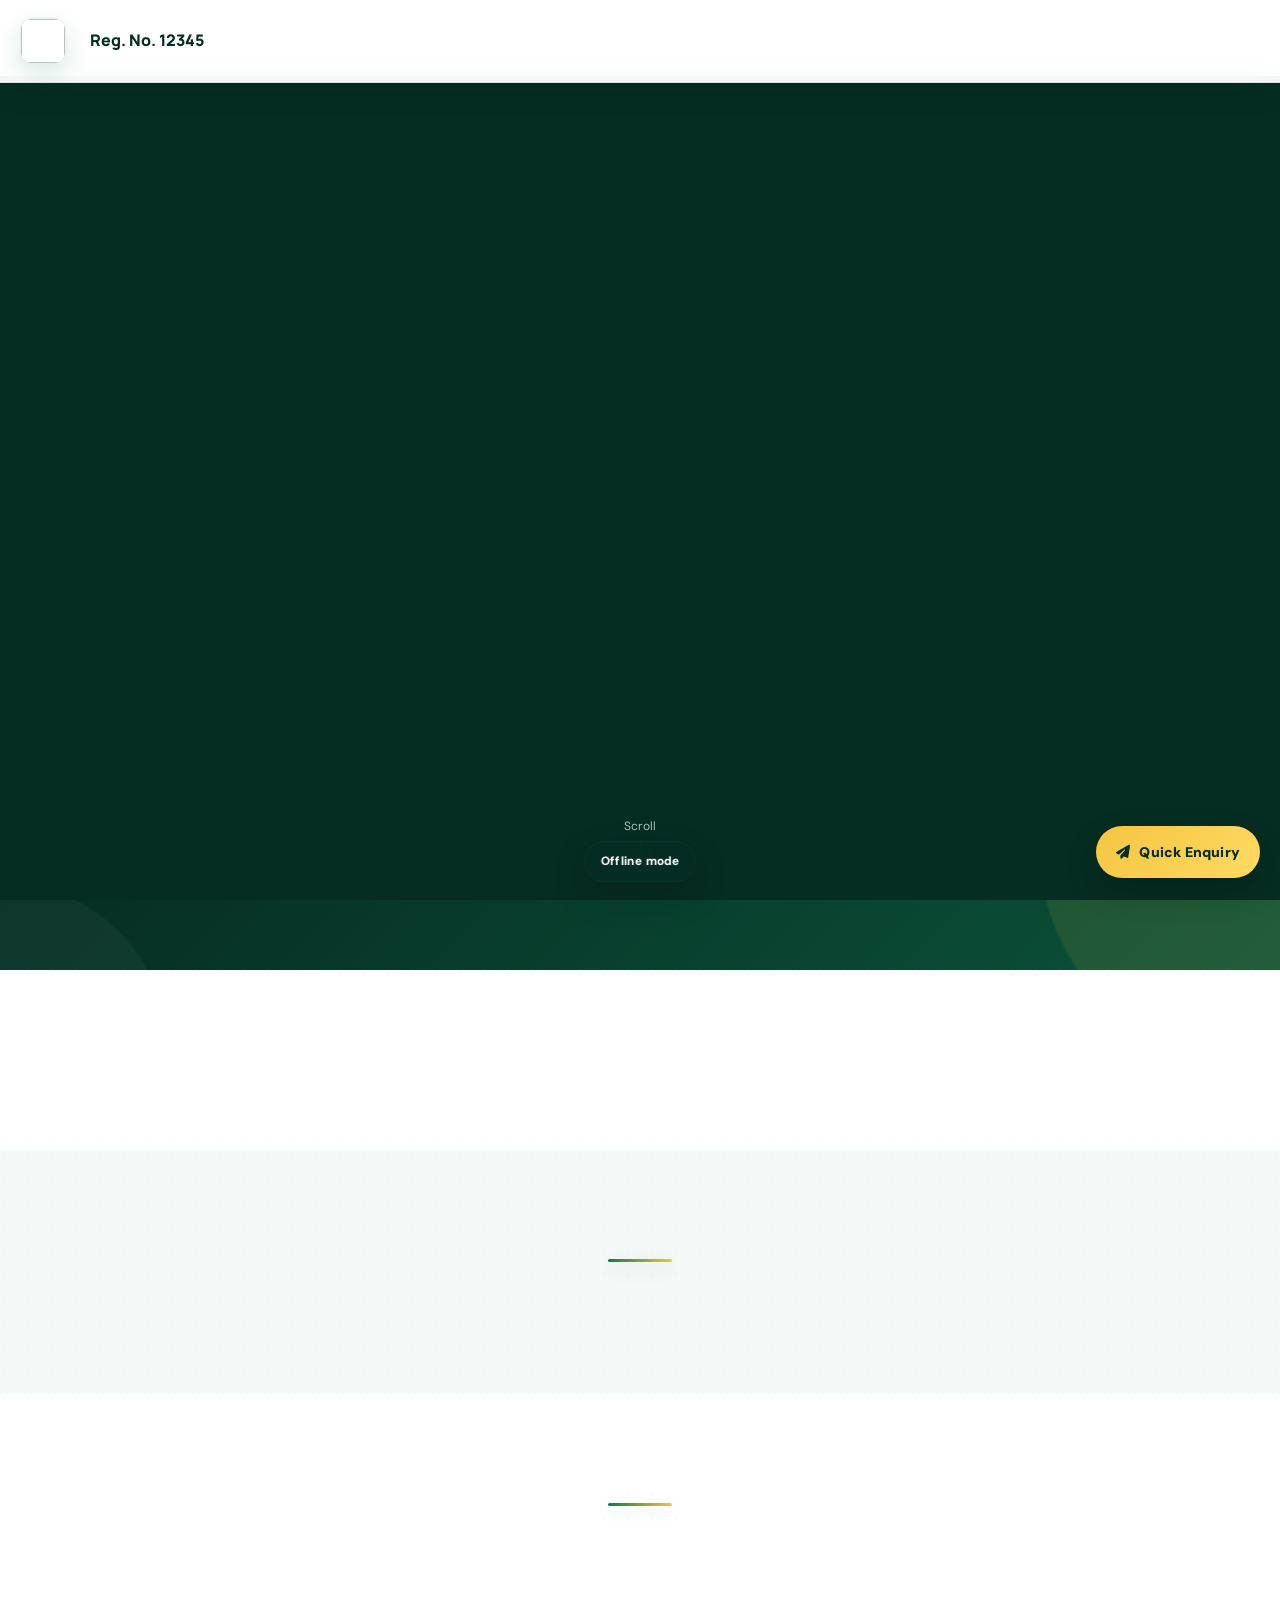
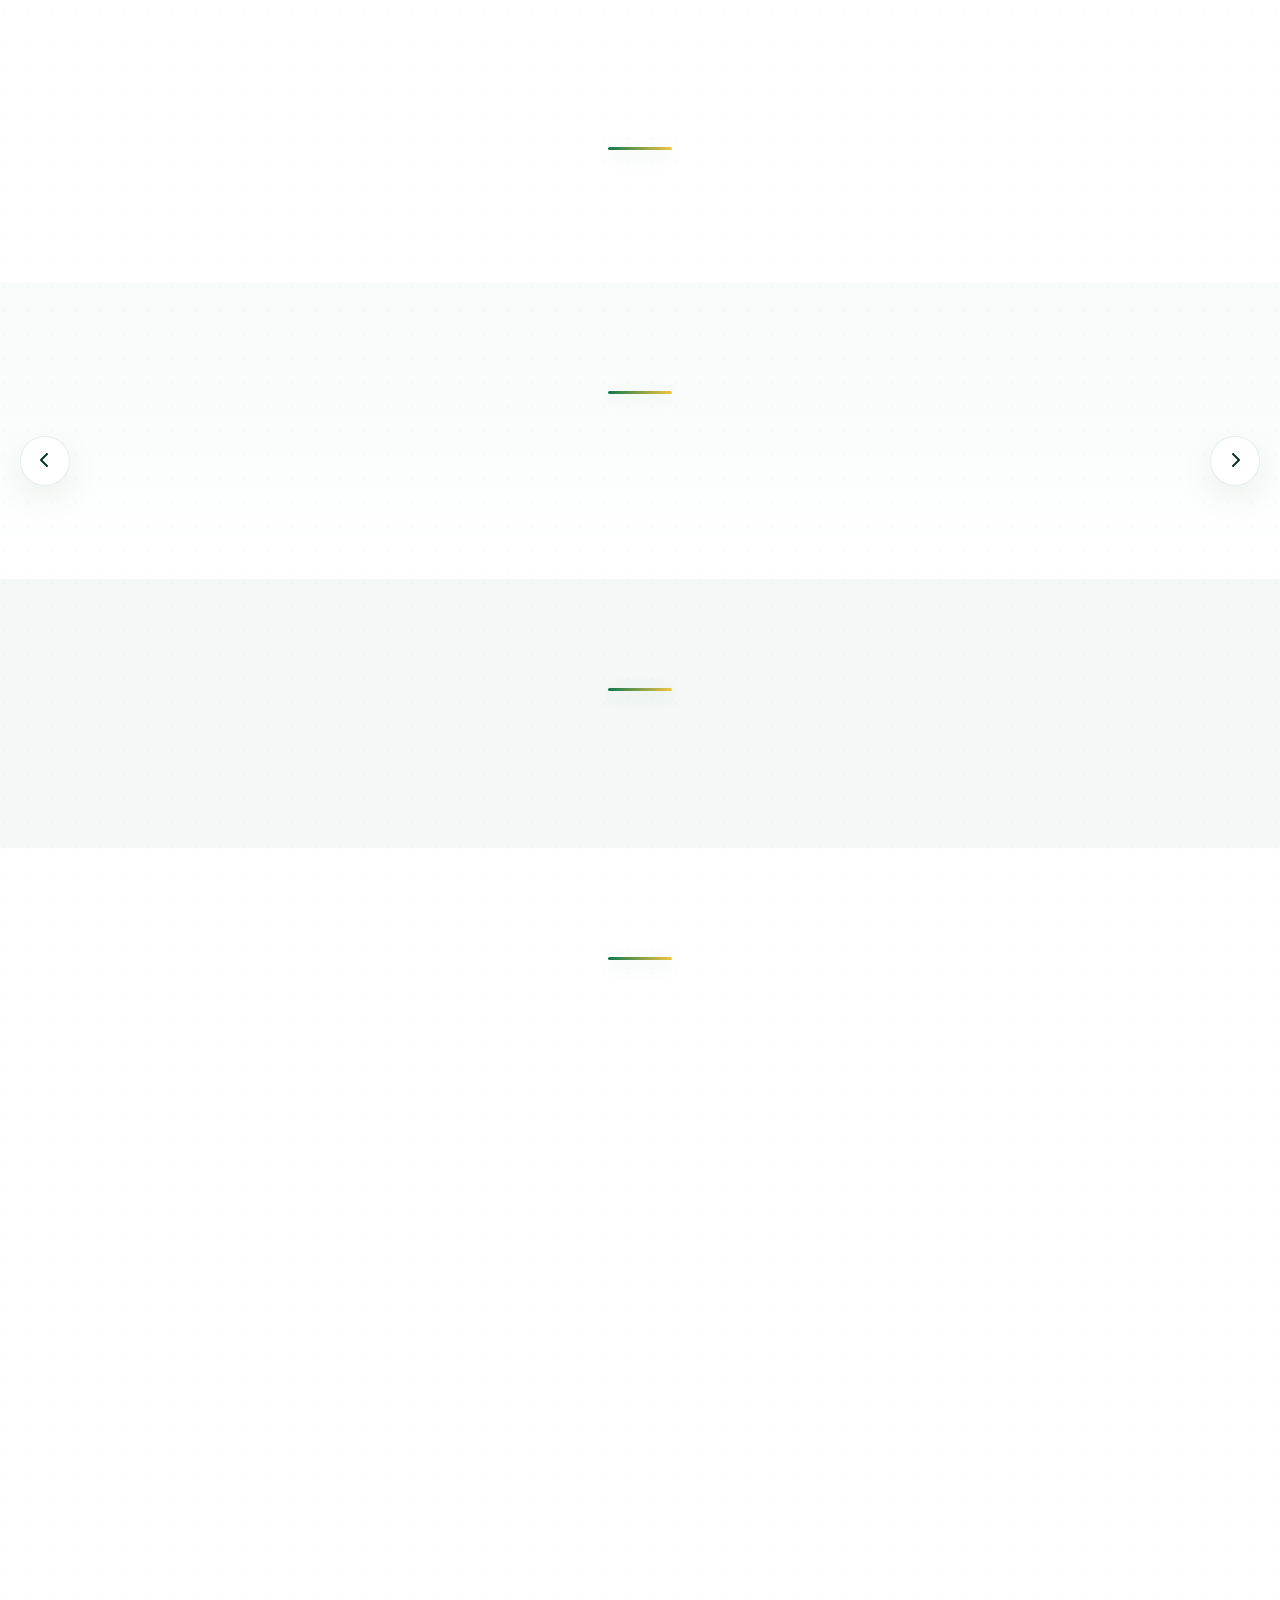
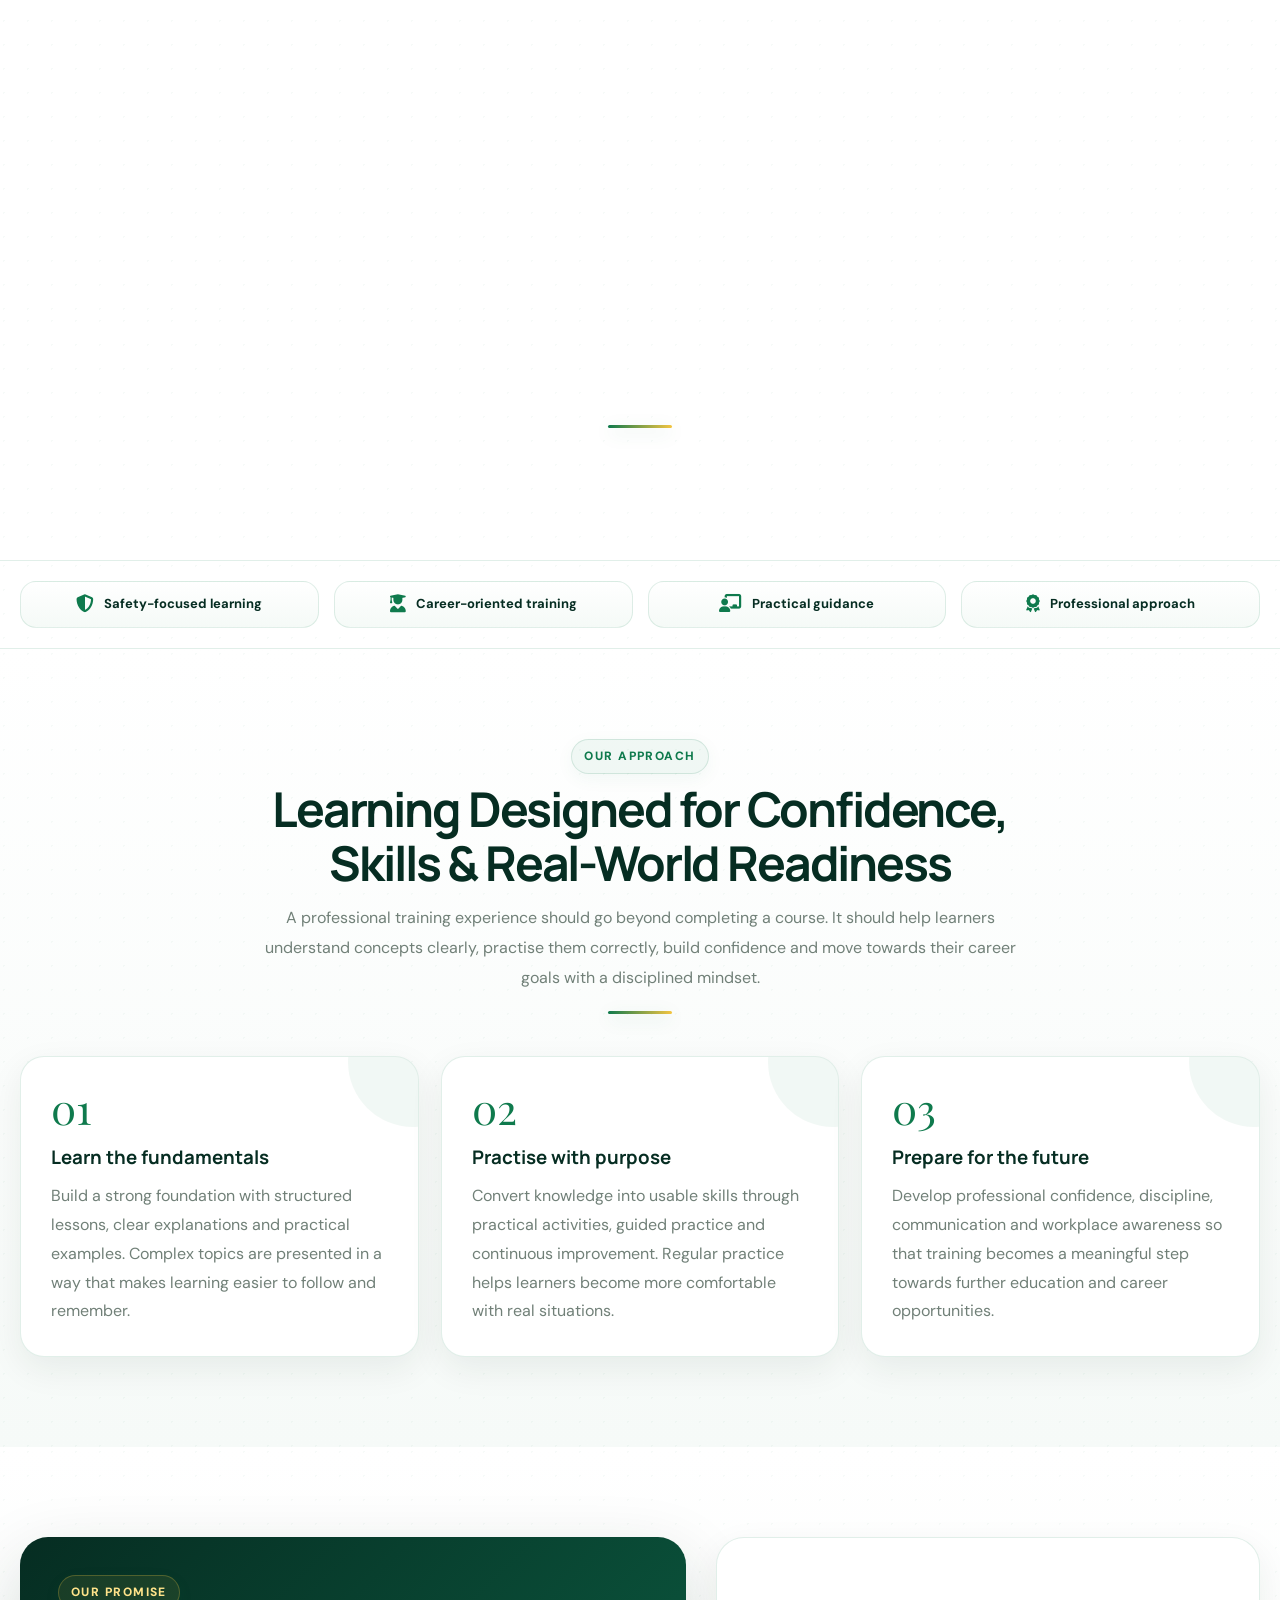
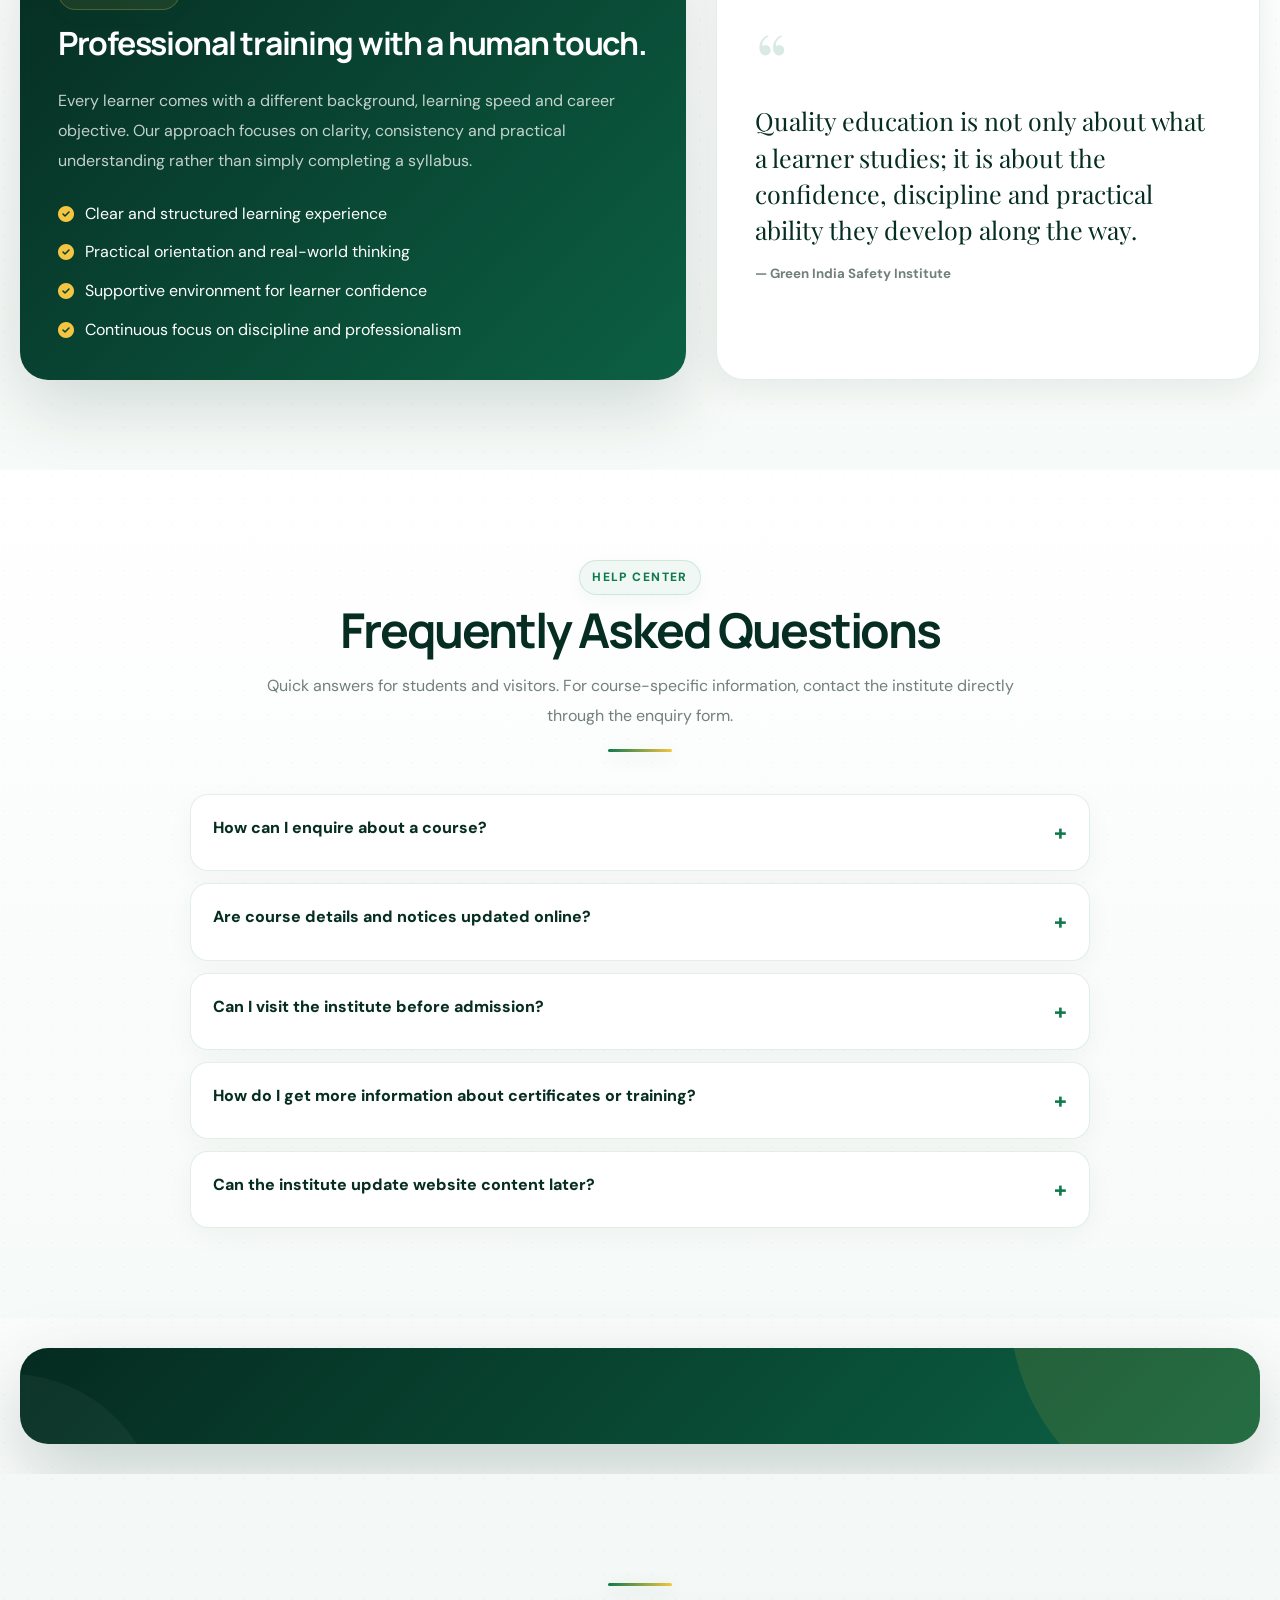
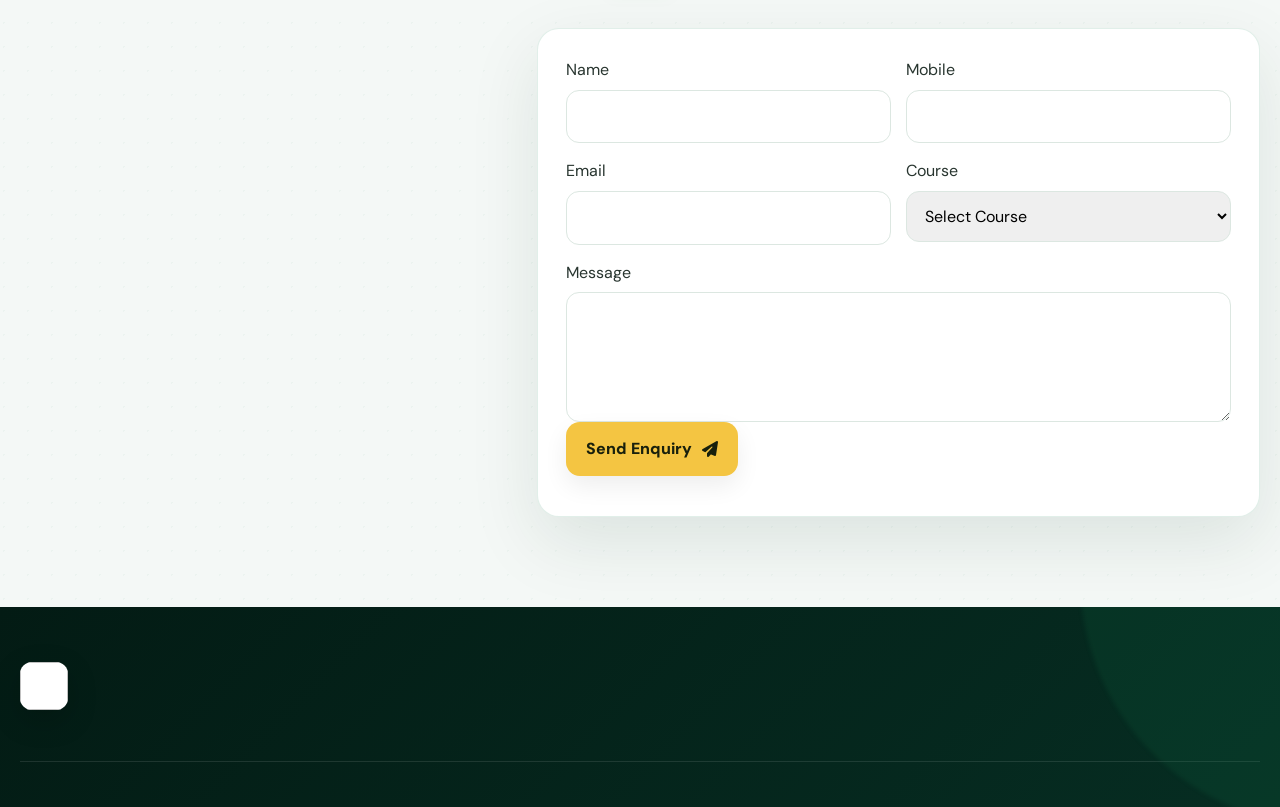
==== commit 27d1989b: "Add files via upload" ====
--- a/Index.html
+++ b/Index.html
@@ -7,6 +7,9 @@
   <link rel="preconnect" href="https://drive.google.com">
   <link rel="preconnect" href="https://cdn.jsdelivr.net" crossorigin>
   <meta name="viewport" content="width=device-width, initial-scale=1.0">
+  <!-- Frontend-first preloader logo: discovered before fonts/scripts -->
+  <link rel="preload" as="image" href="https://dummyimage.com/320x100/0f7a4d/ffffff.png&text=GREEN+INDIA" fetchpriority="high">
+  <script>window.__FRONTEND_PRELOADER_LOGO__="https://dummyimage.com/320x100/0f7a4d/ffffff.png&text=GREEN+INDIA";</script>
   <meta name="description" id="metaDescription" content="Green India Safety Institute">
   <meta name="keywords" id="metaKeywords" content="Safety Institute, training, courses">
   <meta property="og:title" id="ogTitle" content="Green India Safety Institute">
@@ -41,9 +44,9 @@
     .brand img{width:46px;height:46px;object-fit:cover;border-radius:12px;background:#fff} .brand-name{font-size:17px}
     .nav-menu{display:flex;align-items:center;gap:5px;list-style:none;margin:0;padding:0} .nav-menu a{padding:11px 14px;border-radius:12px;font-weight:600;font-size:14px} .nav-menu a:hover{background:var(--light);color:var(--primary)}
     #menuToggle{display:none;border:0;background:var(--light);width:44px;height:44px;border-radius:12px;color:var(--secondary);cursor:pointer}
-    #mobileMenu{position:fixed;inset:0;background:rgba(6,45,34,.96);z-index:2000;padding:28px;transform:translateX(100%);transition:.3s} #mobileMenu.active{transform:none}
+    #mobileMenu{position:fixed;inset:0;background:rgba(6,45,34,.97);z-index:2000;padding:22px 22px 30px;transform:translateX(100%);transition:transform .32s cubic-bezier(.2,.8,.2,1);overflow-y:auto;-webkit-overflow-scrolling:touch;overscroll-behavior:contain;visibility:hidden;opacity:0} #mobileMenu.active{transform:none;visibility:visible;opacity:1}
     #mobileClose{float:right;border:0;background:rgba(255,255,255,.12);color:#fff;width:44px;height:44px;border-radius:12px;cursor:pointer}
-    #mobileMenuList{list-style:none;padding:80px 0 0;margin:0} #mobileMenuList a{display:block;color:#fff;padding:15px 4px;border-bottom:1px solid rgba(255,255,255,.12);font-size:20px}
+    #mobileMenuList{list-style:none;padding:82px 0 24px;margin:0;display:grid;gap:2px} #mobileMenuList li{margin:0;padding:0} #mobileMenuList a{display:flex;align-items:center;min-height:52px;color:#fff;padding:14px 8px;border-bottom:1px solid rgba(255,255,255,.12);font-size:18px;font-weight:700;letter-spacing:-.01em} #mobileMenuList a:active,#mobileMenuList a:hover{background:rgba(255,255,255,.08);border-radius:12px}
     main{padding-top:76px} section{padding:90px 0} .section-heading{max-width:760px;margin:0 auto 42px;text-align:center}
     .section-label{display:inline-block;color:var(--primary);font-weight:800;text-transform:uppercase;letter-spacing:.12em;font-size:12px;margin-bottom:8px}
     .section-title{font-family:Poppins,sans-serif;color:var(--secondary);font-size:clamp(30px,4vw,48px);line-height:1.12;margin:0 0 14px} .section-description{color:var(--muted);margin:0}
@@ -60,6 +63,37 @@
     .feature-card,.course-card,.faculty-card,.notice-card{border:1px solid var(--border);border-radius:22px;background:#fff;overflow:hidden;box-shadow:0 10px 35px rgba(0,0,0,.04)} .feature-card{padding:28px} .feature-icon{width:52px;height:52px;border-radius:15px;background:#e9f7f0;color:var(--primary);display:grid;place-items:center;font-size:21px} .feature-title{font-family:Poppins,sans-serif;color:var(--secondary)} .feature-description{color:var(--muted)}
     .course-image-wrap,.faculty-image-wrap{position:relative;background:var(--light)} .course-image,.faculty-image{width:100%;height:220px;object-fit:cover} .course-icon{position:absolute;bottom:-20px;left:20px;width:48px;height:48px;border-radius:14px;background:var(--accent);display:grid;place-items:center} .course-body,.faculty-body{padding:30px 22px 22px} .course-name,.faculty-name{font-family:Poppins,sans-serif;color:var(--secondary);margin:0 0 8px} .course-description{color:var(--muted)} .course-meta{display:flex;gap:10px;flex-wrap:wrap;font-size:12px;color:var(--muted)} .course-footer{display:flex;justify-content:space-between;align-items:center;margin-top:18px} .course-fee{font-weight:800;color:var(--primary)} .course-btn{width:38px;height:38px;border-radius:11px;background:var(--primary);color:#fff;display:grid;place-items:center}
     .faculty-image{height:280px} .faculty-designation{color:var(--primary);font-weight:700;font-size:14px} .faculty-exp{font-size:13px;color:var(--muted);margin-top:7px} .faculty-social{display:flex;gap:8px;margin-top:15px} .faculty-social a,.social-link{width:36px;height:36px;border-radius:10px;background:var(--light);display:grid;place-items:center;color:var(--primary)}
+    /* =====================================================
+       STAFF IMAGE SLIDER
+    ====================================================== */
+    .staff-section{background:linear-gradient(180deg,#f7fbf9 0%,#ffffff 100%);overflow:hidden}
+    .staff-slider-shell{position:relative;display:flex;align-items:center;gap:18px}
+    .staff-slider{overflow:hidden;width:100%;padding:18px 4px 30px}
+    .staff-track{display:flex;transition:transform .65s cubic-bezier(.2,.8,.2,1);will-change:transform}
+    .staff-slide{min-width:100%;display:grid;grid-template-columns:minmax(280px,460px) 1fr;gap:42px;align-items:center;padding:10px 4px}
+    .staff-photo-wrap{position:relative;border-radius:30px;overflow:hidden;aspect-ratio:4/4.5;background:var(--light);box-shadow:var(--shadow-hover);transform:translateZ(0)}
+    .staff-photo-wrap:before{content:"";position:absolute;inset:12px;border:1px solid rgba(255,255,255,.55);border-radius:23px;z-index:2;pointer-events:none}
+    .staff-photo{width:100%;height:100%;object-fit:cover;transition:transform 1s cubic-bezier(.2,.8,.2,1);filter:saturate(1.04)}
+    .staff-slide:hover .staff-photo{transform:scale(1.055)}
+    .staff-photo-glow{position:absolute;width:170px;height:170px;border-radius:50%;right:-50px;bottom:-50px;background:rgba(244,197,66,.45);filter:blur(12px);z-index:1}
+    .staff-content{padding:10px 5px}
+    .staff-eyebrow{display:inline-flex;align-items:center;gap:8px;padding:8px 13px;border-radius:999px;background:rgba(15,122,77,.07);border:1px solid rgba(15,122,77,.12);color:var(--primary);font-size:12px;font-weight:800;letter-spacing:.08em;text-transform:uppercase}
+    .staff-name{font-size:clamp(30px,4vw,52px);line-height:1.06;letter-spacing:-.045em;color:var(--secondary);margin:18px 0 10px}
+    .staff-designation{font-size:18px;color:var(--primary);font-weight:800;margin-bottom:10px}
+    .staff-meta{display:flex;flex-wrap:wrap;gap:9px;margin:15px 0 20px}
+    .staff-meta span{padding:8px 11px;border-radius:11px;background:#fff;border:1px solid var(--border);box-shadow:0 8px 24px rgba(7,48,34,.05);font-size:12px;color:var(--text);font-weight:700}
+    .staff-bio{color:var(--muted);font-size:16px;line-height:1.85;max-width:650px}
+    .staff-actions{display:flex;gap:10px;flex-wrap:wrap;margin-top:22px}
+    .staff-action{display:inline-flex;align-items:center;gap:8px;padding:11px 15px;border-radius:12px;background:var(--secondary);color:#fff;font-size:13px;font-weight:800}
+    .staff-action.alt{background:#e9f7f0;color:var(--primary)}
+    .staff-nav{flex:0 0 auto;width:50px;height:50px;border-radius:50%;border:1px solid var(--border);background:#fff;color:var(--secondary);box-shadow:var(--shadow-soft);cursor:pointer;transition:.3s;z-index:4}
+    .staff-nav:hover{background:var(--primary);color:#fff;transform:translateY(-3px);box-shadow:var(--shadow-hover)}
+    .staff-dots{display:flex;justify-content:center;gap:8px;margin-top:3px}
+    .staff-dot{width:9px;height:9px;border:0;border-radius:50%;padding:0;background:#cbd9d2;cursor:pointer;transition:.3s}
+    .staff-dot.active{width:28px;border-radius:99px;background:var(--primary)}
+    @media(max-width:900px){.staff-slide{grid-template-columns:1fr;gap:25px}.staff-photo-wrap{max-width:500px;margin:auto;width:100%}.staff-content{text-align:center}.staff-meta,.staff-actions{justify-content:center}.staff-bio{margin-left:auto;margin-right:auto}.staff-nav{width:44px;height:44px}.staff-slider-shell{gap:7px}}
+    @media(max-width:600px){.staff-slider{padding:10px 0 25px}.staff-slide{padding:5px 0}.staff-name{font-size:32px}.staff-designation{font-size:16px}.staff-photo-wrap{aspect-ratio:1/1.12}.staff-nav{width:40px;height:40px}.staff-bio{font-size:14px}}
+
     .gallery-filters{display:flex;justify-content:center;gap:8px;flex-wrap:wrap;margin-bottom:25px} .gallery-filter{border:1px solid var(--border);background:#fff;padding:9px 15px;border-radius:999px;cursor:pointer} .gallery-filter.active{background:var(--primary);color:#fff} .gallery-grid{grid-template-columns:repeat(4,1fr)} .gallery-item{position:relative;overflow:hidden;border-radius:18px;aspect-ratio:1/1;background:#e8eeeb;cursor:pointer} .gallery-item img{width:100%;height:100%;object-fit:cover;transition:.35s} .gallery-item:hover img{transform:scale(1.06)}
     .testimonial-slider{overflow:hidden} .testimonial-card{padding:30px;border:1px solid var(--border);border-radius:22px;background:#fff;min-height:220px} .testimonial-stars{color:var(--accent)} .testimonial-text{color:var(--muted);font-size:16px} .testimonial-person{display:flex;align-items:center;gap:12px} .testimonial-person img{width:48px;height:48px;border-radius:50%;object-fit:cover;background:var(--light)}
     .notice-card{padding:24px} .notice-date{font-size:12px;color:var(--primary);font-weight:800} .notice-title{font-family:Poppins,sans-serif;color:var(--secondary)} .notice-description{color:var(--muted)}
@@ -184,7 +218,7 @@
     .footer-brand img{box-shadow:0 10px 30px rgba(0,0,0,.18)}
     .footer-menu a{transition:.25s}.footer-menu a:hover{color:#fff;transform:translateX(4px)}
     .social-link{transition:.3s}.social-link:hover{transform:translateY(-4px) rotate(-3deg);background:var(--accent);color:#142018}
-    #whatsappButton{animation:waPulse 2.4s infinite}.whatsapp-label{position:absolute;right:64px;white-space:nowrap;background:#fff;color:#163025;padding:7px 11px;border-radius:999px;font-size:12px;font-weight:800;box-shadow:0 10px 30px rgba(0,0,0,.12);opacity:0;transform:translateX(8px);pointer-events:none;transition:.25s}.whatsapp-wrap:hover .whatsapp-label{opacity:1;transform:none}
+   
     @keyframes waPulse{0%,100%{box-shadow:0 10px 30px rgba(0,0,0,.2),0 0 0 0 rgba(37,211,102,.32)}50%{box-shadow:0 10px 30px rgba(0,0,0,.2),0 0 0 13px rgba(37,211,102,0)}}
     @keyframes floatShape{0%,100%{transform:translateY(0)}50%{transform:translateY(12px)}}
     .premium-strip{padding:20px 0;background:#fff;border-top:1px solid var(--border);border-bottom:1px solid var(--border)}
@@ -199,21 +233,68 @@
     @media(max-width:600px){.premium-strip-grid,.premium-grid{grid-template-columns:1fr}.story-panel,.quote-panel{padding:26px}.story-panel h3{font-size:27px}.quote-panel p{font-size:21px}.whatsapp-label{display:none}}
     @media(prefers-reduced-motion:reduce){*,*:before,*:after{animation-duration:.001ms!important;animation-iteration-count:1!important;scroll-behavior:auto!important;transition-duration:.001ms!important}.reveal-soft{opacity:1!important;transform:none!important}}
 
-  </style>
+    /* Mobile navigation + scroll polish */
+    html{scroll-padding-top:90px}
+    main section[id]{scroll-margin-top:90px}
+    body.mobile-menu-open{overflow:hidden;touch-action:none}
+    @media(max-width:900px){
+      .navbar{height:72px;padding-left:0;padding-right:0}
+      main{padding-top:72px}
+      #mobileMenu{padding-left:max(18px,env(safe-area-inset-left));padding-right:max(18px,env(safe-area-inset-right));padding-bottom:calc(24px + env(safe-area-inset-bottom))}
+      #mobileMenuList{padding-top:78px}
+      #mobileClose{position:absolute;right:18px;top:18px;z-index:2}
+      .nav-menu{display:none!important}
+      #menuToggle{display:grid;place-items:center;flex:0 0 44px}
+    }
+    @media(max-width:600px){
+      .container{width:calc(100% - 28px)}
+      .brand{min-width:0;gap:9px}
+      .brand img{width:42px;height:42px}
+      .brand-name{font-size:15px;max-width:190px;white-space:nowrap;overflow:hidden;text-overflow:ellipsis}
+      .brand-reg{font-size:8px!important;letter-spacing:1.3px!important}
+      #mobileMenuList a{font-size:17px;min-height:50px}
+      .hero-title{font-size:clamp(34px,10vw,52px)}
+      .hero-content{padding:28px 0 46px}
+      .hero-actions .btn{width:100%;justify-content:center}
+    }
+
+  
+/* ===== FIXED CONTACT ACTIONS ===== */
+.quick-contact-wrap{position:fixed;right:20px;bottom:22px;z-index:2147483000;display:flex;flex-direction:column;align-items:flex-end;gap:10px;pointer-events:none}.quick-contact-wrap>*{pointer-events:auto}
+.quick-enquiry-btn{height:52px;padding:0 20px;border:0;border-radius:999px;background:linear-gradient(135deg,#f4c542,#ffda62);color:#062d22;font-weight:900;font-size:14px;letter-spacing:.2px;display:flex;align-items:center;gap:9px;box-shadow:0 14px 32px rgba(0,0,0,.20);cursor:pointer;transition:transform .25s ease,box-shadow .25s ease}
+.quick-enquiry-btn:hover{transform:translateY(-4px);box-shadow:0 18px 38px rgba(0,0,0,.25)}
+.quick-whatsapp-btn{width:58px;height:58px;border:0;border-radius:50%;background:#25d366;color:#fff;display:grid;place-items:center;font-size:28px;box-shadow:0 14px 34px rgba(0,0,0,.22);cursor:pointer;transition:transform .25s ease}.quick-whatsapp-btn:hover{transform:translateY(-4px) scale(1.04)}
+.quick-whatsapp-btn{position:relative}.quick-whatsapp-btn:after{content:"";position:absolute;width:58px;height:58px;border-radius:50%;border:2px solid rgba(37,211,102,.45);animation:waPulse 2s infinite}.quick-contact-wrap{isolation:isolate}.quick-whatsapp-btn:after{z-index:-1}@keyframes waPulse{0%,100%{transform:scale(1);opacity:.8}50%{transform:scale(1.35);opacity:0}}
+.enquiry-modal{position:fixed;inset:0;background:rgba(3,20,14,.72);backdrop-filter:blur(8px);display:none;align-items:center;justify-content:center;padding:20px;z-index:1300}.enquiry-modal.open{display:flex}
+.enquiry-dialog{width:min(560px,100%);max-height:90vh;overflow:auto;background:#fff;border-radius:28px;box-shadow:0 30px 90px rgba(0,0,0,.35);padding:28px;position:relative;animation:modalIn .3s ease}.enquiry-close{position:absolute;right:14px;top:14px;width:38px;height:38px;border:0;border-radius:50%;background:#f1f5f3;color:#16382d;font-size:20px;cursor:pointer}.enquiry-dialog h3{margin:0 40px 7px 0;font-family:'Playfair Display',serif;font-size:30px;color:#075634}.enquiry-dialog>p{margin:0 0 20px;color:#718078}.enquiry-form-grid{display:grid;grid-template-columns:1fr 1fr;gap:14px}.enquiry-form-grid .full{grid-column:1/-1}.enquiry-dialog label{display:block;font-size:12px;font-weight:800;color:#355047;margin:0 0 6px}.enquiry-dialog input,.enquiry-dialog select,.enquiry-dialog textarea{width:100%;box-sizing:border-box;border:1px solid rgba(15,122,77,.16);border-radius:13px;padding:12px 13px;font:inherit;outline:none;background:#f8fbf9}.enquiry-dialog textarea{min-height:105px;resize:vertical}.enquiry-dialog input:focus,.enquiry-dialog select:focus,.enquiry-dialog textarea:focus{border-color:#0f7a4d;box-shadow:0 0 0 4px rgba(15,122,77,.08)}.enquiry-submit{margin-top:16px;width:100%;height:48px;border:0;border-radius:14px;background:#0f7a4d;color:#fff;font-weight:900;cursor:pointer}.enquiry-submit:hover{background:#075634}.enquiry-note{font-size:11px!important;margin:9px 0 0!important;text-align:center;color:#8a9791!important}@keyframes modalIn{from{opacity:0;transform:translateY(16px) scale(.98)}to{opacity:1;transform:none}}
+@media(max-width:600px){.top-banner-slider{height:48px}.top-banner-slide{font-size:11px;padding:0 42px 0 14px}.quick-contact-wrap{right:12px;bottom:14px;gap:8px}.quick-enquiry-btn{height:48px;padding:0 16px;font-size:13px}.enquiry-form-grid{grid-template-columns:1fr}.enquiry-form-grid .full{grid-column:auto}.enquiry-dialog{padding:23px;border-radius:22px}}
+
+
+/* ===== QUICK ENQUIRY ONLY ===== */
+.quick-enquiry-hidden{opacity:0!important;visibility:hidden!important;pointer-events:none!important;transform:translateY(12px) scale(.96)!important;}
+.quick-enquiry-icon{width:52px;height:52px;border-radius:16px;display:grid;place-items:center;background:linear-gradient(135deg,#0f7a4d,#075634);color:#fff;font-size:22px;box-shadow:0 12px 28px rgba(15,122,77,.20);margin-bottom:14px;}
+.enquiry-dialog{width:min(440px,100%);}
+.enquiry-dialog>p{line-height:1.6;}
+.enquiry-form-grid .full{grid-column:1/-1;}
+.enquiry-submit{background:linear-gradient(135deg,#0f7a4d,#075634);box-shadow:0 10px 24px rgba(15,122,77,.18);transition:transform .2s ease,box-shadow .2s ease,filter .2s ease;}
+.enquiry-submit:hover{background:linear-gradient(135deg,#0f7a4d,#075634);transform:translateY(-2px);box-shadow:0 14px 28px rgba(15,122,77,.24);filter:brightness(1.04);}
+@media(max-width:600px){.quick-contact-wrap{right:12px;bottom:14px}.quick-enquiry-btn{height:50px;padding:0 17px;font-size:13px}.enquiry-modal{padding:14px}.enquiry-dialog{padding:22px;border-radius:22px;max-height:calc(100dvh - 28px)}.enquiry-dialog h3{font-size:27px}.quick-enquiry-icon{width:48px;height:48px;margin-bottom:11px}.enquiry-dialog input{min-height:46px}.enquiry-submit{height:50px;font-size:14px;}}
+</style>
 </head>
 <body class="loading">
   <div id="scrollProgress"></div>
-  <div id="preloader"><div class="loader-inner"><img id="loaderLogo" class="loader-logo" alt="Loading"><div class="loader-ring"></div><div style="margin-top:14px;font-weight:700;letter-spacing:.02em">Preparing your experience…</div></div></div><div id="cacheStatus" class="cache-status">Live data</div>
+  <div id="preloader"><div class="loader-inner"><img id="loaderLogo" class="loader-logo" alt="Loading" src="https://dummyimage.com/320x100/0f7a4d/ffffff.png&text=GREEN+INDIA" fetchpriority="high" decoding="sync"><div class="loader-ring"></div><div style="margin-top:14px;font-weight:700;letter-spacing:.02em">Preparing your experience…</div></div></div><div id="cacheStatus" class="cache-status">Live data</div>
 
   <header id="siteHeader"><div class="navbar container">
-    <a class="brand" href="#home"><img id="brandLogo" alt=""><span id="brandName"></span></a>
+    <a class="brand" href="#home"><img id="brandLogo" alt=""><span id="brandName"></span><span class="brand-reg">Reg. No. 12345</span></a>
     <ul id="navMenu" class="nav-menu"></ul>
-    <button id="menuToggle" type="button" aria-label="Open menu"><i class="fa-solid fa-bars"></i></button>
+    <button id="menuToggle" type="button" aria-label="Open menu" aria-expanded="false" aria-controls="mobileMenu"><i class="fa-solid fa-bars"></i></button>
   </div></header>
 
   <div id="mobileMenu"><button id="mobileClose" type="button"><i class="fa-solid fa-xmark"></i></button><ul id="mobileMenuList"></ul></div>
 
-  <main>
+  <!-- ===== TOP IMAGE BANNER SLIDER ===== -->
+<main>
     <section id="home"><div id="heroSlider" class="swiper"><div id="heroWrapper" class="swiper-wrapper"></div></div><div class="hero-scroll">Scroll<div class="hero-scroll-line"></div></div></section>
 
     <section id="stats"><div id="statsWrapper" class="stats-grid container"></div></section>
@@ -225,6 +306,20 @@
     <section id="courses"><div class="container"><div id="coursesHeading" class="section-heading"></div><div id="coursesGrid" class="course-grid"></div></div></section>
 
     <section id="faculty"><div class="container"><div id="facultyHeading" class="section-heading"></div><div id="facultyGrid" class="faculty-grid"></div></div></section>
+
+    <section id="staff" class="staff-section">
+      <div class="container">
+        <div id="staffHeading" class="section-heading"></div>
+        <div class="staff-slider-shell">
+          <button id="staffPrev" class="staff-nav staff-prev" type="button" aria-label="Previous staff"><i class="fa-solid fa-chevron-left"></i></button>
+          <div id="staffSlider" class="staff-slider" aria-live="polite">
+            <div id="staffTrack" class="staff-track"></div>
+          </div>
+          <button id="staffNext" class="staff-nav staff-next" type="button" aria-label="Next staff"><i class="fa-solid fa-chevron-right"></i></button>
+        </div>
+        <div id="staffDots" class="staff-dots" aria-label="Staff slider controls"></div>
+      </div>
+    </section>
 
     <section id="gallery"><div class="container"><div id="galleryHeading" class="section-heading"></div><div id="galleryFilters" class="gallery-filters"></div><div id="galleryGrid" class="gallery-grid"></div></div></section>
 
@@ -302,7 +397,6 @@
 
   <footer><div class="container"><div class="footer-grid"><div><a class="footer-brand" href="#home"><img id="footerLogo" alt=""><span id="footerName"></span></a><p id="footerText"></p></div><div><h4 id="footerMenuTitle"></h4><ul id="footerMenu" class="footer-menu"></ul></div><div><h4 id="footerSocialTitle"></h4><div id="socialLinks" class="footer-social"></div><h4 id="footerContactTitle"></h4><div id="footerContact"></div></div></div><div class="footer-bottom"><span id="copyrightText"></span><span id="footerRightText"></span></div></div></footer>
 
-  <a id="whatsappButton" href="#" target="_blank" rel="noopener" aria-label="WhatsApp"><i class="fa-brands fa-whatsapp"></i></a>
   <button id="backToTop" type="button" aria-label="Back to top"><i class="fa-solid fa-arrow-up"></i></button>
 
   <div id="lightbox"><button id="lightboxClose" type="button"><i class="fa-solid fa-xmark"></i></button><img id="lightboxImage" alt=""></div>
@@ -339,13 +433,15 @@
     ====================================================== */
 
     const FRONTEND_IMAGES = {
-      logo: "https://drive.google.com/file/d/1YMRLHIxtrr3p9IvHphKod5H-Ka8OA4t7/view?usp=drivesdk",
-      favicon: "https://drive.google.com/file/d/1YMRLHIxtrr3p9IvHphKod5H-Ka8OA4t7/view?usp=drivesdk",
+      logo: "https://dummyimage.com/320x100/0f7a4d/ffffff.png&text=GREEN+INDIA",
+      favicon: "https://dummyimage.com/64x64/0f7a4d/ffffff.png&text=G",
 
       hero: [
         "https://images.unsplash.com/photo-1524178232363-1fb2b075b655?auto=format&fit=crop&w=2000&q=82",
         "https://images.unsplash.com/photo-1540575467063-178a50c2df87?auto=format&fit=crop&w=2000&q=82",
-        "https://images.unsplash.com/photo-1523240795612-9a054b0db644?auto=format&fit=crop&w=2000&q=82"
+        "https://images.unsplash.com/photo-1523240795612-9a054b0db644?auto=format&fit=crop&w=2000&q=82",
+        "https://images.unsplash.com/photo-1516321318423-f06f85e504b3?auto=format&fit=crop&w=2000&q=82",
+        "https://images.unsplash.com/photo-1498243691581-b145c3f54a5a?auto=format&fit=crop&w=2000&q=82"
       ],
 
       about: "https://images.unsplash.com/photo-1529390079861-591de354faf5?auto=format&fit=crop&w=1400&q=82",
@@ -364,6 +460,49 @@
         "https://images.unsplash.com/photo-1544005313-94ddf0286df2?auto=format&fit=crop&w=900&q=82",
         "https://images.unsplash.com/photo-1500648767791-00dcc994a43e?auto=format&fit=crop&w=900&q=82",
         "https://images.unsplash.com/photo-1551836022-d5d88e9218df?auto=format&fit=crop&w=900&q=82"
+      ],
+
+      staff: [
+        {
+          name: "Safety Training Expert",
+          designation: "Senior Safety Trainer",
+          qualification: "NEBOSH / IOSH / Safety Management",
+          experience: "10+ Years Experience",
+          bio: "Experienced professional focused on practical safety training, workplace awareness and career-oriented guidance.",
+          image: "https://images.unsplash.com/photo-1560250097-0b93528c311a?auto=format&fit=crop&w=900&q=85",
+          phone: "",
+          linkedin: ""
+        },
+        {
+          name: "Professional Safety Faculty",
+          designation: "Safety & Industrial Trainer",
+          qualification: "Industrial Safety / Fire & Emergency",
+          experience: "8+ Years Experience",
+          bio: "Dedicated to practical demonstrations, industrial safety concepts and student skill development.",
+          image: "https://images.unsplash.com/photo-1573496359142-b8d87734a5a2?auto=format&fit=crop&w=900&q=85",
+          phone: "",
+          linkedin: ""
+        },
+        {
+          name: "Career Guidance Mentor",
+          designation: "Career & Placement Mentor",
+          qualification: "Training, Placement & Career Development",
+          experience: "7+ Years Experience",
+          bio: "Supports learners with career planning, interview preparation and professional development.",
+          image: "https://images.unsplash.com/photo-1566492031773-4f4e44671d66?auto=format&fit=crop&w=900&q=85",
+          phone: "",
+          linkedin: ""
+        },
+        {
+          name: "Training Coordinator",
+          designation: "Academic & Training Coordinator",
+          qualification: "Training Operations & Student Support",
+          experience: "6+ Years Experience",
+          bio: "Coordinates training activities and helps students get a smooth, disciplined and supportive learning experience.",
+          image: "https://images.unsplash.com/photo-1580489944761-15a19d654956?auto=format&fit=crop&w=900&q=85",
+          phone: "",
+          linkedin: ""
+        }
       ],
 
       gallery: [
@@ -1349,8 +1488,239 @@
 
 
     /* =====================================================
-       MENU
+       MENU + SECTION NAVIGATION
     ====================================================== */
+
+    /*
+     * Converts a menu target from Google Sheets into the real
+     * destination used by this one-page website.
+     *
+     * Supported examples:
+     *   #about
+     *   about
+     *   About
+     *   About Us
+     *   index.html#about
+     *   https://arsh.libgo.in/#about
+     *   /login
+     *   /verify
+     */
+    function resolveMenuTarget(item) {
+
+      const label = String(item?.["Label"] || "").trim();
+      let raw = String(item?.["Target"] || "").trim();
+
+      const normalizeKey = function(value) {
+        return String(value || "")
+          .toLowerCase()
+          .trim()
+          .replace(/&/g, "and")
+          .replace(/[^a-z0-9]+/g, "")
+          .replace(/^section/, "");
+      };
+
+      const aliases = {
+        home: "home",
+        main: "home",
+        about: "about",
+        aboutus: "about",
+        aboutinstitute: "about",
+        institute: "about",
+        features: "features",
+        feature: "features",
+        whychooseus: "features",
+        courses: "courses",
+        course: "courses",
+        programs: "courses",
+        programsandcourses: "courses",
+        faculty: "faculty",
+        teachers: "faculty",
+        team: "staff",
+        ourteam: "staff",
+        staff: "staff",
+        gallery: "gallery",
+        photos: "gallery",
+        testimonials: "testimonials",
+        reviews: "testimonials",
+        notices: "notices",
+        notice: "notices",
+        announcements: "notices",
+        learningjourney: "learningJourney",
+        journey: "learningJourney",
+        institutepromise: "institutePromise",
+        promise: "institutePromise",
+        faq: "faq",
+        faqs: "faq",
+        contact: "contact",
+        contactus: "contact",
+        enquiry: "contact",
+        enquiryus: "contact",
+        studentlogin: "/login",
+        login: "/login",
+        certificateverification: "/verify",
+        verification: "/verify",
+        verifycertificate: "/verify"
+      };
+
+      /* 1. Explicit hash always wins. */
+      const hashMatch = raw.match(/#([^#]+)$/);
+      if (hashMatch) {
+        const hashId = decodeURIComponent(hashMatch[1]).trim();
+        if (document.getElementById(hashId)) {
+          return "#" + hashId;
+        }
+      }
+
+      /* 2. A bare route such as /login or /verify. */
+      if (/^\/(login|verify)\/?$/i.test(raw)) {
+        return raw.replace(/\/$/, "") || "/";
+      }
+
+      /* 3. Same-origin URL without a useful hash. */
+      if (raw) {
+        try {
+          const parsed = new URL(raw, window.location.href);
+
+          if (parsed.origin === window.location.origin) {
+            if (parsed.hash) {
+              const id = decodeURIComponent(parsed.hash.slice(1));
+              if (document.getElementById(id)) {
+                return "#" + id;
+              }
+            }
+
+            const pathname = parsed.pathname.replace(/^\/+|\/+$/g, "");
+            const fileName = pathname
+              .replace(/\.html?$/i, "")
+              .split("/")
+              .pop();
+
+            const mappedPath = aliases[normalizeKey(fileName)];
+            if (mappedPath) {
+              return mappedPath.startsWith("/")
+                ? mappedPath
+                : "#" + mappedPath;
+            }
+          }
+        } catch (e) {}
+      }
+
+      /* 4. Bare target such as "courses" or "About Us". */
+      const targetKey = normalizeKey(raw);
+      if (aliases[targetKey]) {
+        const mapped = aliases[targetKey];
+        return mapped.startsWith("/") ? mapped : "#" + mapped;
+      }
+
+      /* 5. Fall back to the menu label. */
+      const labelKey = normalizeKey(label);
+      if (aliases[labelKey]) {
+        const mapped = aliases[labelKey];
+        return mapped.startsWith("/") ? mapped : "#" + mapped;
+      }
+
+      /* 6. Direct section-id match. */
+      const directCandidates = [raw, label]
+        .map(function(value) {
+          return String(value || "")
+            .trim()
+            .replace(/^#/, "")
+            .replace(/\s+/g, "");
+        })
+        .filter(Boolean);
+
+      for (const candidate of directCandidates) {
+        const exact = document.getElementById(candidate);
+        if (exact) return "#" + exact.id;
+
+        const normalized = normalizeKey(candidate);
+        const section = Array.from(
+          document.querySelectorAll("main section[id]")
+        ).find(function(el) {
+          return normalizeKey(el.id) === normalized;
+        });
+
+        if (section) return "#" + section.id;
+      }
+
+      /* Keep external/page links working normally. */
+      return safeURL(raw || "#") || "#";
+    }
+
+
+    function scrollToSiteSection(id, updateHash = true) {
+
+      const section = document.getElementById(id);
+      if (!section) return false;
+
+      const header = document.getElementById("siteHeader");
+      const headerHeight = header
+        ? Math.ceil(header.getBoundingClientRect().height)
+        : 0;
+
+      const top = Math.max(
+        0,
+        window.scrollY + section.getBoundingClientRect().top - headerHeight - 8
+      );
+
+      window.scrollTo({
+        top: top,
+        behavior: "smooth"
+      });
+
+      if (updateHash && history.replaceState) {
+        history.replaceState(null, "", "#" + id);
+      }
+
+      return true;
+    }
+
+
+    function handleMenuNavigation(event) {
+
+      const link = event.target.closest(
+        "#navMenu a, #mobileMenuList a, #footerMenu a, .brand[href]"
+      );
+
+      if (!link) return;
+
+      const href = link.getAttribute("href") || "";
+      if (!href || href === "#") {
+        event.preventDefault();
+        scrollToSiteSection("home");
+        return;
+      }
+
+      /* Only intercept same-page hash navigation. */
+      let parsed;
+      try {
+        parsed = new URL(href, window.location.href);
+      } catch (e) {
+        return;
+      }
+
+      if (parsed.origin !== window.location.origin) return;
+
+      const samePage =
+        parsed.pathname === window.location.pathname ||
+        parsed.pathname === "/" ||
+        /\/index\.html?$/i.test(parsed.pathname);
+
+      if (!samePage || !parsed.hash) return;
+
+      const id = decodeURIComponent(parsed.hash.slice(1));
+      if (!document.getElementById(id)) return;
+
+      event.preventDefault();
+      scrollToSiteSection(id);
+
+      const mobileMenu = document.getElementById("mobileMenu");
+      if (mobileMenu) mobileMenu.classList.remove("active");
+      document.body.classList.remove("mobile-menu-open");
+      const toggle = document.getElementById("menuToggle");
+      if (toggle) toggle.setAttribute("aria-expanded", "false");
+    }
+
 
     function renderMenu() {
 
@@ -1362,131 +1732,120 @@
               Number(b["Order"] || 999)
           );
 
-
-      const desktop =
-        document.getElementById(
-          "navMenu"
-        );
-
-
-      const mobile =
-        document.getElementById(
-          "mobileMenuList"
-        );
-
-
-      const footer =
-        document.getElementById(
-          "footerMenu"
-        );
-
-
-      desktop.innerHTML =
-        "";
-
-      mobile.innerHTML =
-        "";
-
-      footer.innerHTML =
-        "";
-
-
-      menu.forEach(
-        function(item) {
-
-          const label =
-            item["Label"] ||
-            "";
-
-
-          const target =
-            safeURL(
-              item["Target"] ||
-              "#"
-            );
-
-
-          const icon =
-            iconClass(
-              item["Icon"],
-              "fa-solid fa-link"
-            );
-
-
-          if (!label) {
-
-            return;
-
-          }
-
-
-          desktop.insertAdjacentHTML(
-            "beforeend",
-            `
-              <li>
-                <a
-                  href="${escapeHTML(target)}"
-                  ${
-                    item["Open New Tab"]
-                      ? 'target="_blank" rel="noopener"'
-                      : ""
-                  }
-                >
-                  <i class="${icon}"></i>
-                  <span>
-                    ${escapeHTML(label)}
-                  </span>
-                </a>
-              </li>
-            `
-          );
-
-
-          mobile.insertAdjacentHTML(
-            "beforeend",
-            `
-              <li>
-                <a
-                  href="${escapeHTML(target)}"
-                  ${
-                    item["Open New Tab"]
-                      ? 'target="_blank" rel="noopener"'
-                      : ""
-                  }
-                >
-                  ${escapeHTML(label)}
-                </a>
-              </li>
-            `
-          );
-
-
-          footer.insertAdjacentHTML(
-            "beforeend",
-            `
-              <li>
-                <a href="${escapeHTML(target)}">
-                  ${escapeHTML(label)}
-                </a>
-              </li>
-            `
-          );
-
+      const desktop = document.getElementById("navMenu");
+      const mobile = document.getElementById("mobileMenuList");
+      const footer = document.getElementById("footerMenu");
+
+      if (!desktop || !mobile || !footer) return;
+
+      /* Always expose the frontend Staff section in navigation. */
+      const hasOurTeam = menu.some(function(item) {
+        return String(item["Label"] || "").trim().toLowerCase() === "our team";
+      });
+
+      if (!hasOurTeam && document.getElementById("staff")) {
+        menu.push({
+          Label: "Our Team",
+          Target: "#staff",
+          Icon: "fa-solid fa-users",
+          "Open New Tab": false,
+          Order: 6.5
+        });
+      }
+
+      /* Force the known frontend section to its real ID. */
+      menu.forEach(function(item) {
+        if (String(item["Label"] || "").trim().toLowerCase() === "our team") {
+          item["Target"] = "#staff";
         }
-      );
-
-
-      const footerMenuTitle =
-        document.getElementById(
-          "footerMenuTitle"
-        );
-
-
-      footerMenuTitle.textContent =
-        setting(
-          "footer_menu_title"
-        );
-
+      });
+
+      /* Always expose dedicated public pages. */
+      const hasStudentLogin = menu.some(function(item) {
+        return String(item["Label"] || "").trim().toLowerCase() === "student login";
+      });
+
+      const hasCertificateVerification = menu.some(function(item) {
+        return String(item["Label"] || "").trim().toLowerCase() === "certificate verification";
+      });
+
+      if (!hasStudentLogin) {
+        menu.push({
+          Label: "Student Login",
+          Target: "/login",
+          Icon: "fa-solid fa-user-graduate",
+          "Open New Tab": false,
+          Order: 90
+        });
+      }
+
+      if (!hasCertificateVerification) {
+        menu.push({
+          Label: "Certificate Verification",
+          Target: "/verify",
+          Icon: "fa-solid fa-certificate",
+          "Open New Tab": false,
+          Order: 91
+        });
+      }
+
+      menu.sort(function(a, b) {
+        return Number(a["Order"] || 999) - Number(b["Order"] || 999);
+      });
+
+      desktop.innerHTML = "";
+      mobile.innerHTML = "";
+      footer.innerHTML = "";
+
+      menu.forEach(function(item) {
+
+        const label = String(item["Label"] || "").trim();
+        if (!label) return;
+
+        const target = resolveMenuTarget(item);
+        const icon = iconClass(item["Icon"], "fa-solid fa-link");
+        const newTab = item["Open New Tab"] ? 'target="_blank" rel="noopener"' : "";
+
+        desktop.insertAdjacentHTML(
+          "beforeend",
+          `
+            <li>
+              <a href="${escapeHTML(target)}" ${newTab}>
+                <i class="${icon}"></i>
+                <span>${escapeHTML(label)}</span>
+              </a>
+            </li>
+          `
+        );
+
+        mobile.insertAdjacentHTML(
+          "beforeend",
+          `
+            <li>
+              <a href="${escapeHTML(target)}" ${newTab}>
+                <i class="${icon}"></i>
+                <span>${escapeHTML(label)}</span>
+              </a>
+            </li>
+          `
+        );
+
+        footer.insertAdjacentHTML(
+          "beforeend",
+          `
+            <li>
+              <a href="${escapeHTML(target)}">
+                ${escapeHTML(label)}
+              </a>
+            </li>
+          `
+        );
+      });
+
+      const footerMenuTitle = document.getElementById("footerMenuTitle");
+      if (footerMenuTitle) {
+        footerMenuTitle.textContent = setting("footer_menu_title");
+      }
     }
 
 
@@ -1506,11 +1865,21 @@
         "";
 
 
+      const heroImageCount =
+        Array.isArray(FRONTEND_IMAGES.hero)
+          ? FRONTEND_IMAGES.hero.length
+          : 0;
+
       const slides =
-        SITE_DATA.hero;
-
-
-      if (!slides.length) {
+        Array.from(
+          { length: Math.max(5, heroImageCount) },
+          function(_, index) {
+            return SITE_DATA.hero[index] || {};
+          }
+        );
+
+
+      if (!heroImageCount) {
 
         document.getElementById(
           "home"
@@ -1531,12 +1900,10 @@
 
 
       slides.forEach(
-        function(item) {
+        function(item, index) {
 
           const bg =
-            frontendImage("hero",
-              slides.indexOf(item)
-            );
+            frontendImage("hero", index);
 
 
           const badge =
@@ -2568,6 +2935,252 @@
 
     }
 
+
+    /* =====================================================
+       STAFF LOCAL CACHE
+       Staff details are stored in localStorage.
+       Staff image files are warmed into the browser Cache API.
+       Google Sheet image URLs are never used here.
+    ===================================================== */
+
+    const STAFF_CACHE_KEY = "gisis_staff_cache_v2";
+    const STAFF_CACHE_MAX_AGE = 30 * 24 * 60 * 60 * 1000;
+    const STAFF_IMAGE_CACHE_NAME = "gisis-staff-images-v2";
+
+    function getStaffCache() {
+      try {
+        const raw = localStorage.getItem(STAFF_CACHE_KEY);
+        if (!raw) return null;
+        const parsed = JSON.parse(raw);
+        if (!parsed || !Array.isArray(parsed.data) || !parsed.savedAt) return null;
+
+        if (Date.now() - Number(parsed.savedAt) > STAFF_CACHE_MAX_AGE) {
+          localStorage.removeItem(STAFF_CACHE_KEY);
+          return null;
+        }
+
+        return parsed.data;
+      } catch (error) {
+        console.warn("Staff cache read failed:", error);
+        return null;
+      }
+    }
+
+    function saveStaffCache(staff) {
+      if (!Array.isArray(staff) || !staff.length) return;
+      try {
+        localStorage.setItem(
+          STAFF_CACHE_KEY,
+          JSON.stringify({
+            savedAt: Date.now(),
+            data: staff
+          })
+        );
+      } catch (error) {
+        console.warn("Staff details cache save failed:", error);
+      }
+    }
+
+    async function warmStaffImageCache(staff) {
+      if (!("caches" in window) || !Array.isArray(staff)) return;
+
+      try {
+        const cache = await caches.open(STAFF_IMAGE_CACHE_NAME);
+
+        await Promise.all(
+          staff.map(async function(item) {
+            const url = normalizeImageURL(item && item.image);
+            if (!url) return;
+
+            try {
+              const existing = await cache.match(url);
+              if (existing) return;
+
+              const response = await fetch(url, {
+                mode: "cors",
+                credentials: "omit",
+                cache: "force-cache"
+              });
+
+              if (response && response.ok) {
+                await cache.put(url, response.clone());
+              }
+            } catch (error) {
+              // The normal image URL remains the fallback.
+            }
+          })
+        );
+      } catch (error) {
+        console.warn("Staff image cache unavailable:", error);
+      }
+    }
+
+    async function applyCachedStaffImages() {
+      if (!("caches" in window)) return;
+
+      const images = document.querySelectorAll(
+        "#staff .staff-photo[data-staff-url]"
+      );
+
+      if (!images.length) return;
+
+      try {
+        const cache = await caches.open(STAFF_IMAGE_CACHE_NAME);
+
+        await Promise.all(
+          Array.from(images).map(async function(img) {
+            const url = img.getAttribute("data-staff-url");
+            if (!url) return;
+
+            try {
+              const response = await cache.match(url);
+              if (!response) return;
+
+              const blob = await response.blob();
+              if (!blob || !blob.size) return;
+
+              const objectURL = URL.createObjectURL(blob);
+              img.src = objectURL;
+
+              setTimeout(function() {
+                try { URL.revokeObjectURL(objectURL); } catch (e) {}
+              }, 30000);
+            } catch (error) {
+              // Keep the original URL.
+            }
+          })
+        );
+      } catch (error) {
+        console.warn("Cached staff image read failed:", error);
+      }
+    }
+
+    /* =====================================================
+       STAFF SLIDER
+       Staff details + images are controlled from frontend code.
+       Google Sheet image URLs are never used here.
+    ====================================================== */
+
+    let currentStaffSlide = 0;
+    let staffAutoTimer = null;
+
+    function getStaffData() {
+      const liveStaff =
+        Array.isArray(FRONTEND_IMAGES.staff)
+          ? FRONTEND_IMAGES.staff
+          : [];
+
+      if (liveStaff.length) {
+        saveStaffCache(liveStaff);
+        return liveStaff;
+      }
+
+      return getStaffCache() || [];
+    }
+
+    function renderStaff() {
+      const section = document.getElementById("staff");
+      const heading = document.getElementById("staffHeading");
+      const track = document.getElementById("staffTrack");
+      const dots = document.getElementById("staffDots");
+      if (!section || !track || !dots) return;
+
+      const staff = getStaffData();
+      if (!staff.length) {
+        section.classList.add("hidden");
+        return;
+      }
+      section.classList.remove("hidden");
+
+      if (heading) {
+        heading.innerHTML = `
+          <span class="section-label">Our Team</span>
+          <h2 class="section-title">Meet Our Professional Staff</h2>
+          <p class="section-description">Experienced mentors and dedicated professionals working together to create a disciplined, practical and career-focused learning environment.</p>
+        `;
+      }
+
+      currentStaffSlide = Math.max(0, Math.min(currentStaffSlide, staff.length - 1));
+      track.innerHTML = staff.map(function(item, index) {
+        const image = normalizeImageURL(item.image || "");
+        const phone = String(item.phone || "").replace(/[^0-9+]/g, "");
+        const linkedin = safeURL(item.linkedin || "");
+        return `
+          <article class="staff-slide reveal-soft">
+            <div class="staff-photo-wrap">
+              ${image ? `<img class="staff-photo" data-staff-url="${escapeHTML(image)}" src="${escapeHTML(image)}" alt="${escapeHTML(item.name || "Staff")}" fetchpriority="${index === 0 ? "high" : "auto"}" loading="${index === 0 ? "eager" : "lazy"}">` : ""}
+              <span class="staff-photo-glow"></span>
+            </div>
+            <div class="staff-content">
+              <span class="staff-eyebrow"><i class="fa-solid fa-user-tie"></i> Green India Team</span>
+              <h3 class="staff-name">${escapeHTML(item.name || "Professional Staff")}</h3>
+              <div class="staff-designation">${escapeHTML(item.designation || "Staff Member")}</div>
+              <div class="staff-meta">
+                ${item.qualification ? `<span><i class="fa-solid fa-graduation-cap"></i> ${escapeHTML(item.qualification)}</span>` : ""}
+                ${item.experience ? `<span><i class="fa-solid fa-award"></i> ${escapeHTML(item.experience)}</span>` : ""}
+              </div>
+              <p class="staff-bio">${escapeHTML(item.bio || "")}</p>
+              <div class="staff-actions">
+                ${phone ? `<a class="staff-action" href="tel:${escapeHTML(phone)}"><i class="fa-solid fa-phone"></i> Contact</a>` : ""}
+                ${linkedin ? `<a class="staff-action alt" href="${escapeHTML(linkedin)}" target="_blank" rel="noopener"><i class="fa-brands fa-linkedin-in"></i> LinkedIn</a>` : ""}
+              </div>
+            </div>
+          </article>
+        `;
+      }).join("");
+
+      dots.innerHTML = staff.map(function(_, index) {
+        return `<button type="button" class="staff-dot ${index === currentStaffSlide ? "active" : ""}" data-staff-index="${index}" aria-label="Show staff ${index + 1}"></button>`;
+      }).join("");
+
+      dots.querySelectorAll(".staff-dot").forEach(function(dot) {
+        dot.addEventListener("click", function() {
+          goToStaff(Number(this.dataset.staffIndex));
+          restartStaffAuto();
+        });
+      });
+
+      const prev = document.getElementById("staffPrev");
+      const next = document.getElementById("staffNext");
+      if (prev && !prev.dataset.bound) {
+        prev.dataset.bound = "1";
+        prev.addEventListener("click", function() { goToStaff(currentStaffSlide - 1); restartStaffAuto(); });
+      }
+      if (next && !next.dataset.bound) {
+        next.dataset.bound = "1";
+        next.addEventListener("click", function() { goToStaff(currentStaffSlide + 1); restartStaffAuto(); });
+      }
+
+      goToStaff(currentStaffSlide, false);
+      startStaffAuto();
+    }
+
+    function goToStaff(index, animate = true) {
+      const staff = getStaffData();
+      const track = document.getElementById("staffTrack");
+      const dots = document.getElementById("staffDots");
+      if (!track || !staff.length) return;
+      currentStaffSlide = (index + staff.length) % staff.length;
+      track.style.transition = animate ? "transform .65s cubic-bezier(.2,.8,.2,1)" : "none";
+      track.style.transform = "translate3d(" + (-currentStaffSlide * 100) + "%,0,0)";
+      if (dots) dots.querySelectorAll(".staff-dot").forEach(function(dot, i) {
+        dot.classList.toggle("active", i === currentStaffSlide);
+      });
+    }
+
+    function startStaffAuto() {
+      clearInterval(staffAutoTimer);
+      if (getStaffData().length < 2) return;
+      if (window.matchMedia && window.matchMedia("(prefers-reduced-motion: reduce)").matches) return;
+      staffAutoTimer = setInterval(function() { goToStaff(currentStaffSlide + 1); }, 5000);
+    }
+
+    function restartStaffAuto() {
+      startStaffAuto();
+    }
+
+        applyCachedStaffImages();
+    warmStaffImageCache(getStaffData());
 
     /* =====================================================
        GALLERY
@@ -4113,6 +4726,8 @@
           mobileMenu.classList.add(
             "active"
           );
+          document.body.classList.add("mobile-menu-open");
+          document.getElementById("menuToggle").setAttribute("aria-expanded", "true");
 
         }
       );
@@ -4129,29 +4744,14 @@
           mobileMenu.classList.remove(
             "active"
           );
+          document.body.classList.remove("mobile-menu-open");
+          document.getElementById("menuToggle").setAttribute("aria-expanded", "false");
 
         }
       );
 
 
-    document.addEventListener(
-      "click",
-      function(event) {
-
-        if (
-          event.target.closest(
-            ".mobile-menu-list a"
-          )
-        ) {
-
-          mobileMenu.classList.remove(
-            "active"
-          );
-
-        }
-
-      }
-    );
+    document.addEventListener("click", handleMenuNavigation);
 
 
     /* =====================================================
@@ -4160,74 +4760,65 @@
 
     function setupActiveMenu() {
 
-      const sections =
-        document.querySelectorAll(
-          "main section[id]"
-        );
-
-
-      const links =
-        document.querySelectorAll(
-          ".nav-menu a"
-        );
-
-
-      if (!sections.length) {
-
-        return;
-
-      }
-
-
-      const observer =
-        new IntersectionObserver(
-          function(entries) {
-
-            entries.forEach(
-              function(entry) {
-
-                if (
-                  entry.isIntersecting
-                ) {
-
-                  const id =
-                    "#" +
-                    entry.target.id;
-
-
-                  links.forEach(
-                    function(link) {
-
-                      link.classList.toggle(
-                        "active",
-                        link.getAttribute(
-                          "href"
-                        ) === id
-                      );
-
-                    }
-                  );
-
-                }
-
-              }
-            );
-
-          },
-          {
-            rootMargin:
-              "-35% 0px -55% 0px"
+      const sections = Array.from(
+        document.querySelectorAll("main section[id]")
+      );
+
+      const links = Array.from(
+        document.querySelectorAll("#navMenu a, #mobileMenuList a")
+      );
+
+      if (!sections.length || !links.length) return;
+
+      function setActive(id) {
+        links.forEach(function(link) {
+          let href = link.getAttribute("href") || "";
+          let active = false;
+
+          try {
+            const parsed = new URL(href, window.location.href);
+            active = parsed.origin === window.location.origin &&
+                     parsed.hash === "#" + id;
+          } catch (e) {}
+
+          link.classList.toggle("active", active);
+          if (active) link.setAttribute("aria-current", "page");
+          else link.removeAttribute("aria-current");
+        });
+      }
+
+      let ticking = false;
+
+      function updateActiveFromScroll() {
+        const header = document.getElementById("siteHeader");
+        const offset = (header ? header.offsetHeight : 80) + 20;
+        let current = "home";
+        let bestDistance = Infinity;
+
+        sections.forEach(function(section) {
+          const rect = section.getBoundingClientRect();
+          const distance = Math.abs(rect.top - offset);
+
+          if (rect.top <= offset + 120 && distance < bestDistance) {
+            current = section.id;
+            bestDistance = distance;
           }
-        );
-
-
-      sections.forEach(
-        section =>
-          observer.observe(
-            section
-          )
-      );
-
+        });
+
+        if (window.scrollY < 120) current = "home";
+        setActive(current);
+        ticking = false;
+      }
+
+      function requestActiveUpdate() {
+        if (ticking) return;
+        ticking = true;
+        requestAnimationFrame(updateActiveFromScroll);
+      }
+
+      window.addEventListener("scroll", requestActiveUpdate, { passive: true });
+      window.addEventListener("resize", requestActiveUpdate, { passive: true });
+      requestActiveUpdate();
     }
 
 
@@ -4800,10 +5391,20 @@
 
       applyTheme(); applySEO(); renderBrand(); renderMenu(); renderHero();
       renderStats(); renderAbout(); renderFeatures(); renderCourses();
-      renderFaculty(); renderGallery(); renderTestimonials(); renderNotices();
+      renderFaculty(); renderStaff(); renderGallery(); renderTestimonials(); renderNotices();
       renderCTA(); renderContact(); renderCourseSelect(); renderSocial();
       renderFooter(); renderWhatsApp();
       handleScroll(); setupActiveMenu();
+
+      /* If opened with #section, wait until dynamic content is rendered. */
+      if (window.location.hash) {
+        const initialId = decodeURIComponent(window.location.hash.slice(1));
+        setTimeout(function(){
+          if (document.getElementById(initialId)) {
+            scrollToSiteSection(initialId, false);
+          }
+        }, 80);
+      }
 
       requestAnimationFrame(function(){
         setupAnimations(); setupTilt(); setupMouseGlow();
@@ -4886,6 +5487,8 @@
 
       push(frontendImage("logo", 0));
       push(frontendImage("favicon", 0));
+      (FRONTEND_IMAGES.staff || []).slice(0, 2).forEach(function(item){ push(item.image); });
+      warmStaffImageCache(getStaffData());
 
       (SITE_DATA.hero || []).slice(0, 2).forEach(function(item, index) {
         push(frontendImage("hero", index));
@@ -4899,10 +5502,58 @@
     }
 
     /* =====================================================
+       PRELOADER LOGO FIRST-PAINT
+    ====================================================== */
+
+    function preparePreloaderLogo() {
+      const logo = document.getElementById("loaderLogo");
+      const url = normalizeImageURL(window.__FRONTEND_PRELOADER_LOGO__ || frontendImage("logo", 0));
+      if (!logo || !url) return Promise.resolve();
+
+      logo.setAttribute("fetchpriority", "high");
+      logo.setAttribute("decoding", "sync");
+      logo.src = url;
+
+      if (logo.complete && logo.naturalWidth > 0) return Promise.resolve();
+      return new Promise(function(resolve) {
+        let finished = false;
+        const done = function(){ if (finished) return; finished = true; resolve(); };
+        logo.addEventListener("load", done, { once:true });
+        logo.addEventListener("error", done, { once:true });
+        setTimeout(done, 4500);
+      });
+    }
+
+    /* =====================================================
+       OUR TEAM NAVIGATION
+    ====================================================== */
+
+    document.addEventListener("click", function(event) {
+      const link = event.target.closest('a[href="#staff"]');
+      if (!link) return;
+
+      const section = document.getElementById("staff");
+      if (!section) return;
+
+      event.preventDefault();
+
+      section.scrollIntoView({
+        behavior: "smooth",
+        block: "start"
+      });
+
+      try {
+        history.replaceState(null, "", "#staff");
+      } catch (e) {}
+    });
+
+    /* =====================================================
        LOAD WEBSITE
     ====================================================== */
 
     async function loadWebsite() {
+      // Keep the preloader visible until its frontend logo is available.
+      await preparePreloaderLogo();
       const cache = getWebsiteCache();
       let renderedFromCache = false;
       setupNetworkStatus();
@@ -5006,6 +5657,20 @@
       if (header) header.classList.toggle("scrolled", window.scrollY > 20);
     }, { passive:true });
 
+
+    /* =====================================================
+       OPTIONAL STATIC SHELL CACHE
+       Cloudflare remains the primary CDN cache. This browser
+       cache only accelerates repeat visits and never replaces API.
+    ====================================================== */
+    if ("serviceWorker" in navigator && window.isSecureContext) {
+      window.addEventListener("load", function(){
+        navigator.serviceWorker.register("/sw.js", { scope: "/" }).catch(function(){
+          /* SW is optional; website continues normally. */
+        });
+      });
+    }
+
     /* =====================================================
        START
     ====================================================== */
@@ -5037,5 +5702,158 @@
     bindImageFallbacks();
 
   </script>
+
+<div class="quick-contact-wrap" aria-label="Quick contact actions">
+  <button class="quick-enquiry-btn" id="quickEnquiryBtn" type="button"><i class="fa-solid fa-paper-plane"></i><span>Quick Enquiry</span></button>
+</div>
+
+<div class="enquiry-modal" id="quickEnquiryModal" role="dialog" aria-modal="true" aria-hidden="true" aria-labelledby="quickEnquiryTitle">
+  <div class="enquiry-dialog">
+    <button class="enquiry-close" id="quickEnquiryClose" type="button" aria-label="Close enquiry form">&times;</button>
+    <div class="quick-enquiry-icon"><i class="fa-solid fa-headset"></i></div>
+    <h3 id="quickEnquiryTitle">Quick Enquiry</h3>
+    <p>Enter your details and continue directly on WhatsApp.</p>
+    <form id="quickEnquiryForm" novalidate>
+      <div class="enquiry-form-grid">
+        <div class="full"><label for="quickName">Name</label><input id="quickName" name="name" required autocomplete="name" maxlength="100" placeholder="Enter your name"></div>
+        <div class="full"><label for="quickMobile">Mobile</label><input id="quickMobile" name="mobile" required type="tel" inputmode="numeric" autocomplete="tel" maxlength="10" placeholder="Enter 10-digit mobile number"></div>
+      </div>
+      <button class="enquiry-submit" type="submit"><i class="fa-brands fa-whatsapp"></i> Send WhatsApp</button>
+      <p class="enquiry-note" id="quickEnquiryStatus">Your enquiry will be saved before WhatsApp opens.</p>
+    </form>
+  </div>
+</div>
+<script>
+(function(){
+  "use strict";
+
+  const modal = document.getElementById("quickEnquiryModal");
+  const quickBtn = document.getElementById("quickEnquiryBtn");
+  const closeBtn = document.getElementById("quickEnquiryClose");
+  const form = document.getElementById("quickEnquiryForm");
+  const status = document.getElementById("quickEnquiryStatus");
+  const submit = form ? form.querySelector("button[type='submit']") : null;
+
+  /* Replace this with the institute's real WhatsApp number, country code included. */
+  const whatsappNumber = "919999999999";
+
+  function openEnquiry(){
+    if(!modal) return;
+    modal.classList.add("open");
+    modal.setAttribute("aria-hidden","false");
+    if(quickBtn){
+      quickBtn.classList.add("quick-enquiry-hidden");
+      quickBtn.setAttribute("aria-hidden","true");
+      quickBtn.setAttribute("tabindex","-1");
+    }
+    document.body.style.overflow="hidden";
+    if(status) status.textContent="Your enquiry will be saved before WhatsApp opens.";
+    setTimeout(function(){ document.getElementById("quickName")?.focus(); },120);
+  }
+
+  function closeEnquiry(){
+    if(!modal) return;
+    modal.classList.remove("open");
+    modal.setAttribute("aria-hidden","true");
+    if(quickBtn){
+      quickBtn.classList.remove("quick-enquiry-hidden");
+      quickBtn.setAttribute("aria-hidden","false");
+      quickBtn.removeAttribute("tabindex");
+    }
+    document.body.style.overflow="";
+  }
+
+  quickBtn?.addEventListener("click",openEnquiry);
+  closeBtn?.addEventListener("click",closeEnquiry);
+  document.querySelectorAll("[data-open-enquiry='true']").forEach(function(el){
+    el.addEventListener("click",openEnquiry);
+  });
+  modal?.addEventListener("click",function(e){
+    if(e.target===modal) closeEnquiry();
+  });
+  document.addEventListener("keydown",function(e){
+    if(e.key==="Escape" && modal?.classList.contains("open")) closeEnquiry();
+  });
+
+  form?.addEventListener("submit",async function(e){
+    e.preventDefault();
+
+    const name = String(document.getElementById("quickName")?.value || "").trim();
+    const mobileRaw = String(document.getElementById("quickMobile")?.value || "").trim();
+    const mobile = mobileRaw.replace(/\D/g, "");
+
+    if(!name){
+      if(status) status.textContent="Please enter your name.";
+      document.getElementById("quickName")?.focus();
+      return;
+    }
+
+    if(!/^[6-9]\d{9}$/.test(mobile)){
+      if(status) status.textContent="Please enter a valid 10-digit Indian mobile number.";
+      document.getElementById("quickMobile")?.focus();
+      return;
+    }
+
+    if(!/^[6-9]\d{9}$/.test(whatsappNumber.replace(/^91/,""))){
+      if(status) status.textContent="WhatsApp number is not configured correctly.";
+      return;
+    }
+
+    if(submit){
+      submit.disabled=true;
+      submit.innerHTML='<i class="fa-solid fa-spinner fa-spin"></i> Saving...';
+    }
+    if(status) status.textContent="Saving your enquiry...";
+
+    try{
+      if(typeof apiCall !== "function") throw new Error("Enquiry service unavailable.");
+
+      /* This call is responsible for saving the enquiry into EnquiryDB on the Apps Script side. */
+      const result = await apiCall("submitEnquiry",{
+        name:name,
+        mobile:mobile,
+        email:"",
+        course:"",
+        message:"Quick Enquiry - WhatsApp",
+        source:"Quick Enquiry"
+      });
+
+      if(!result || !result.success){
+        throw new Error(result?.message || "Unable to save enquiry.");
+      }
+
+      const customMessage =
+        "Hello Green India Safety Institute,\n\n" +
+        "I want to make an enquiry.\n\n" +
+        "Name: " + name + "\n" +
+        "Mobile: " + mobile + "\n\n" +
+        "Please share the course, admission and training details. Thank you.";
+
+      if(status) status.textContent="Enquiry saved. Opening WhatsApp...";
+      if(submit) submit.innerHTML='<i class="fa-solid fa-check"></i> Opening WhatsApp...';
+
+      form.reset();
+
+      const whatsappUrl =
+        "https://wa.me/" +
+        whatsappNumber +
+        "?text=" +
+        encodeURIComponent(customMessage);
+
+      setTimeout(function(){
+        window.location.href = whatsappUrl;
+      },180);
+
+    }catch(err){
+      console.error("Quick Enquiry Error:",err);
+      if(status) status.textContent = err?.message || "Unable to save enquiry. Please try again.";
+      if(submit){
+        submit.disabled=false;
+        submit.innerHTML='<i class="fa-brands fa-whatsapp"></i> Send WhatsApp';
+      }
+    }
+  });
+})();
+</script>
 </body>
-</html>
+</html>
